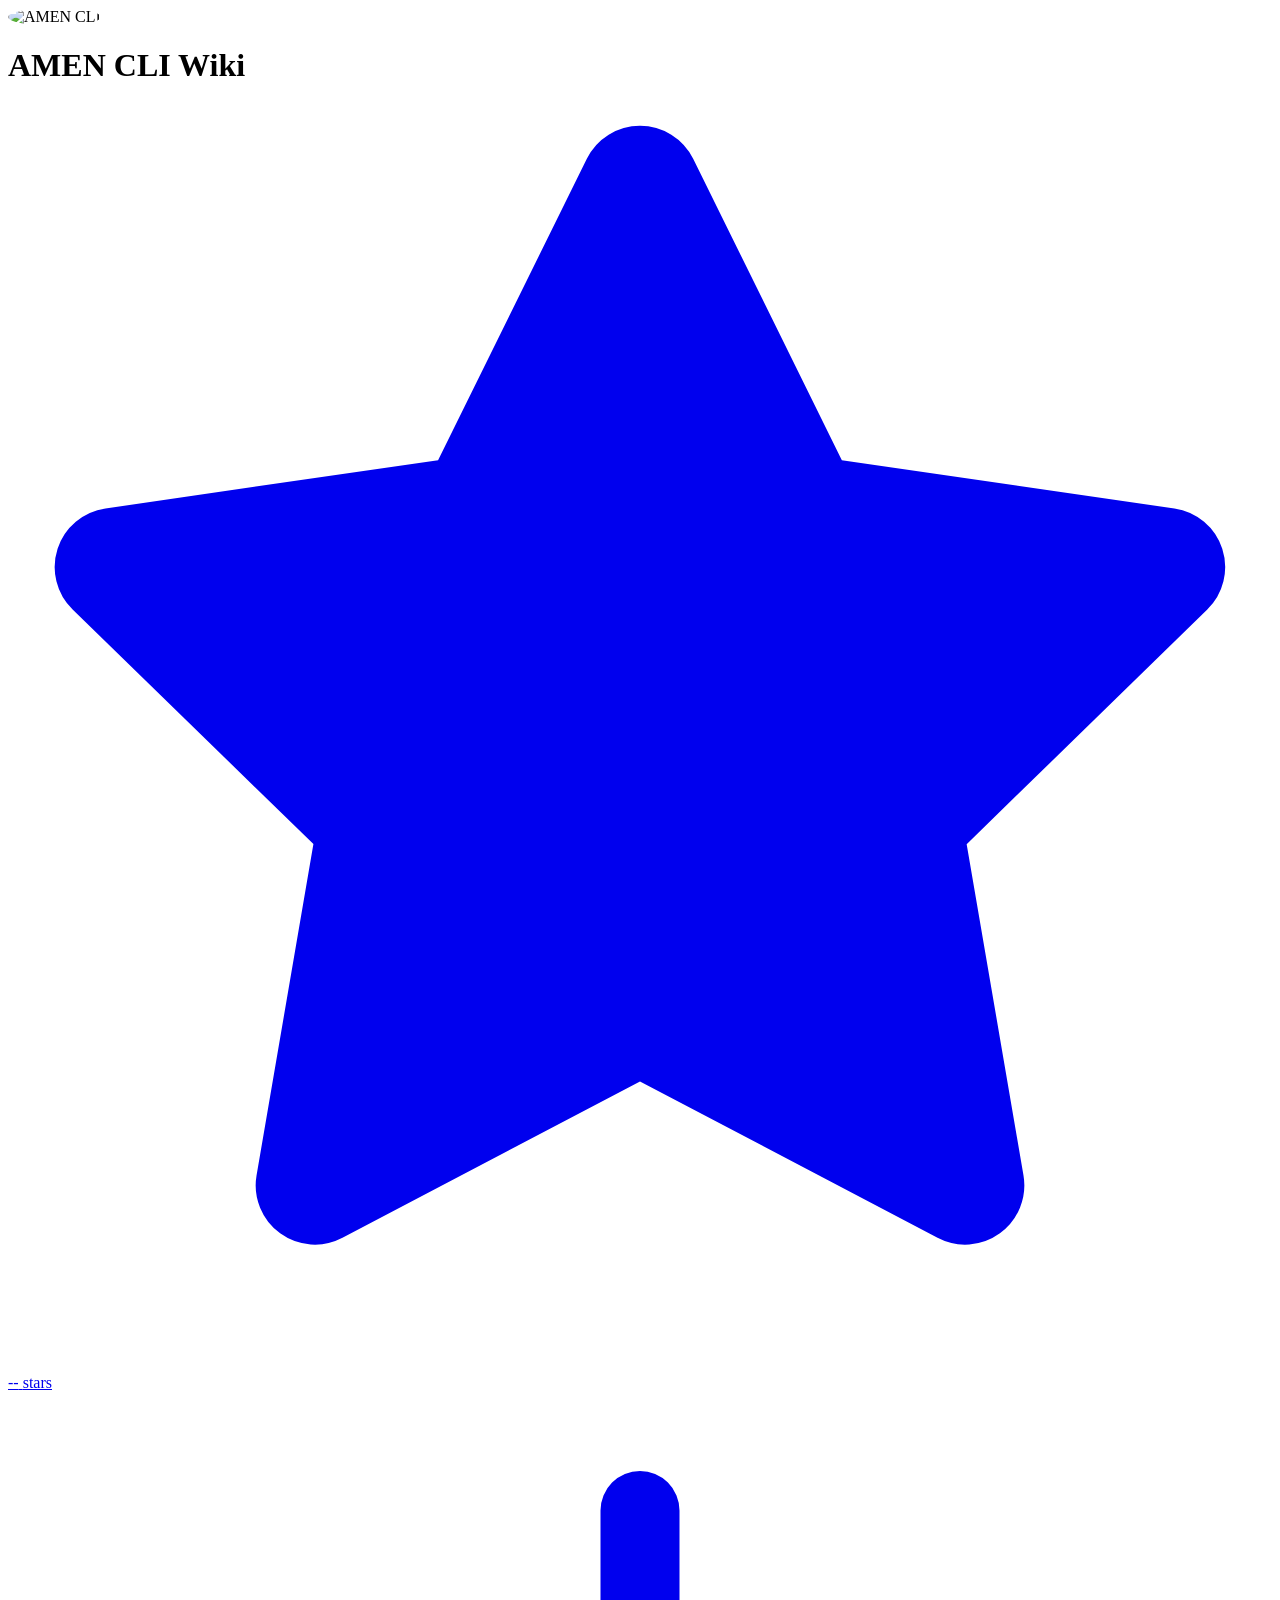
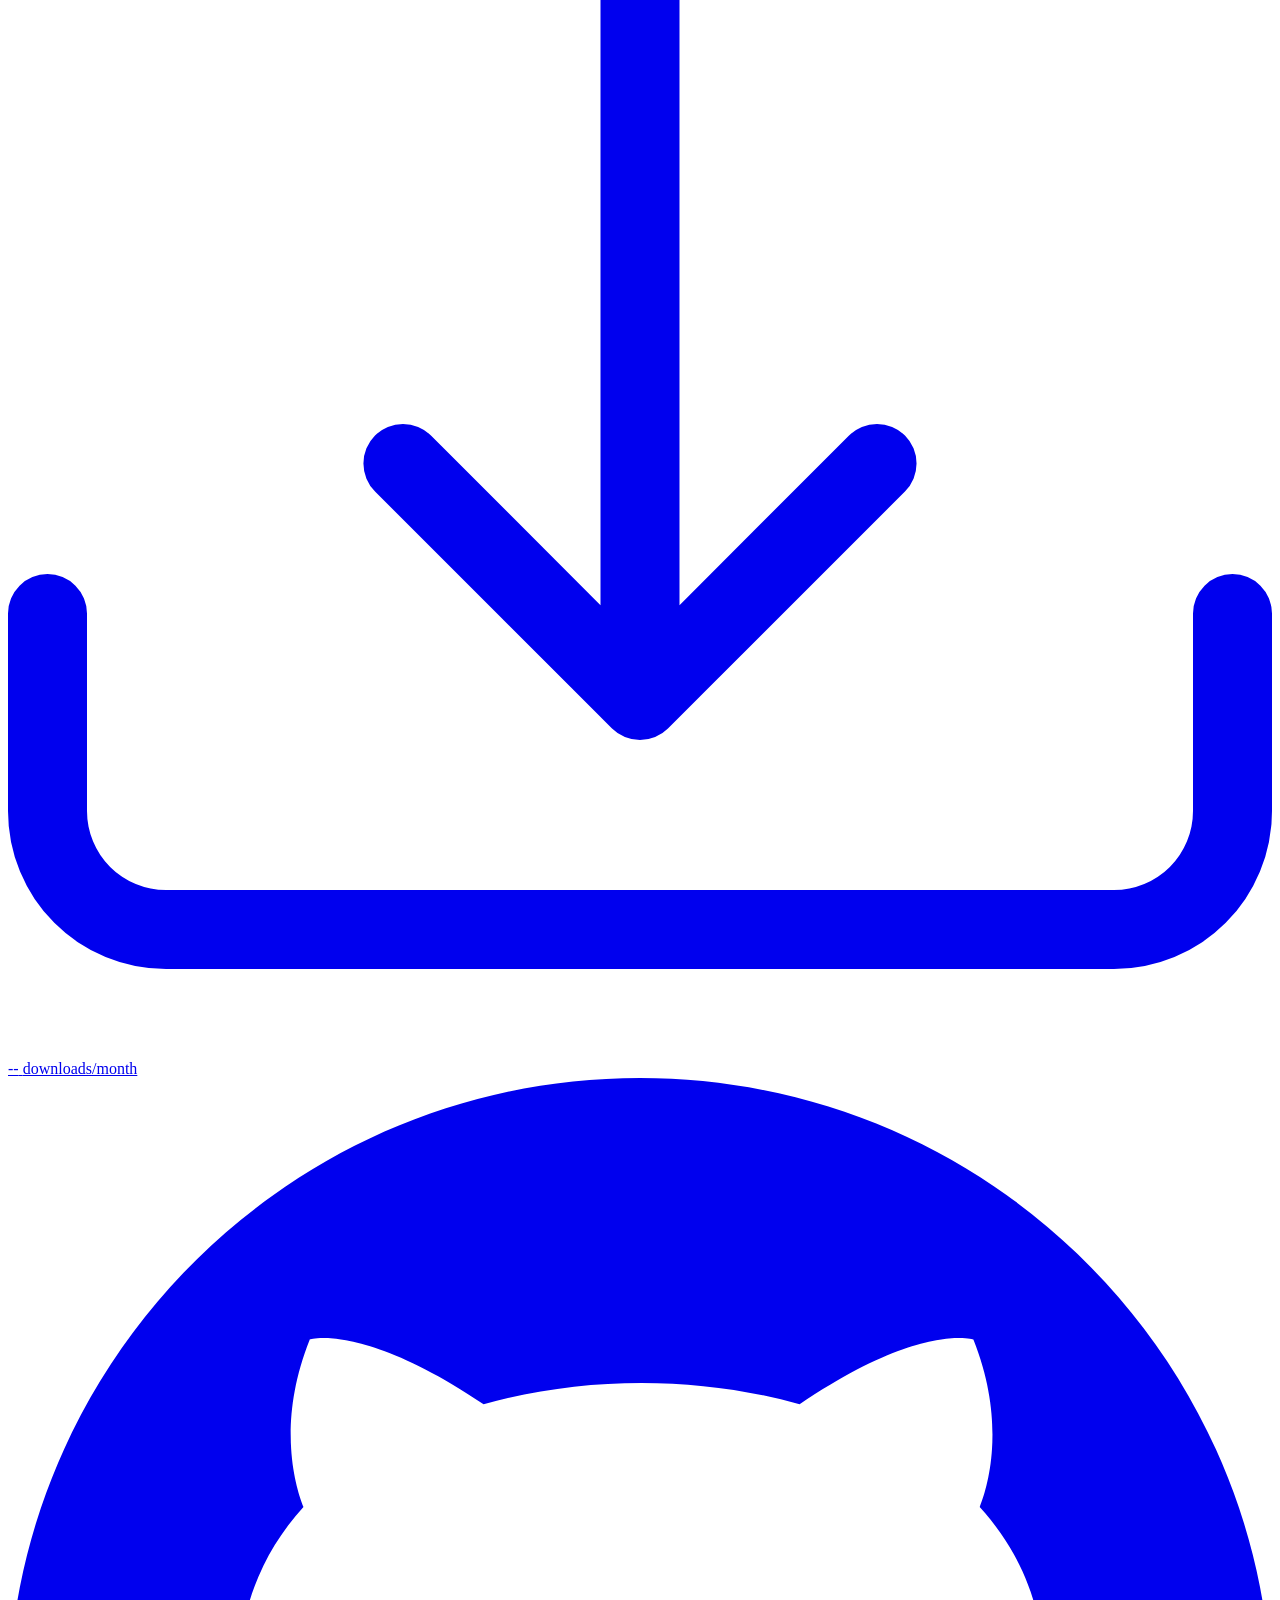
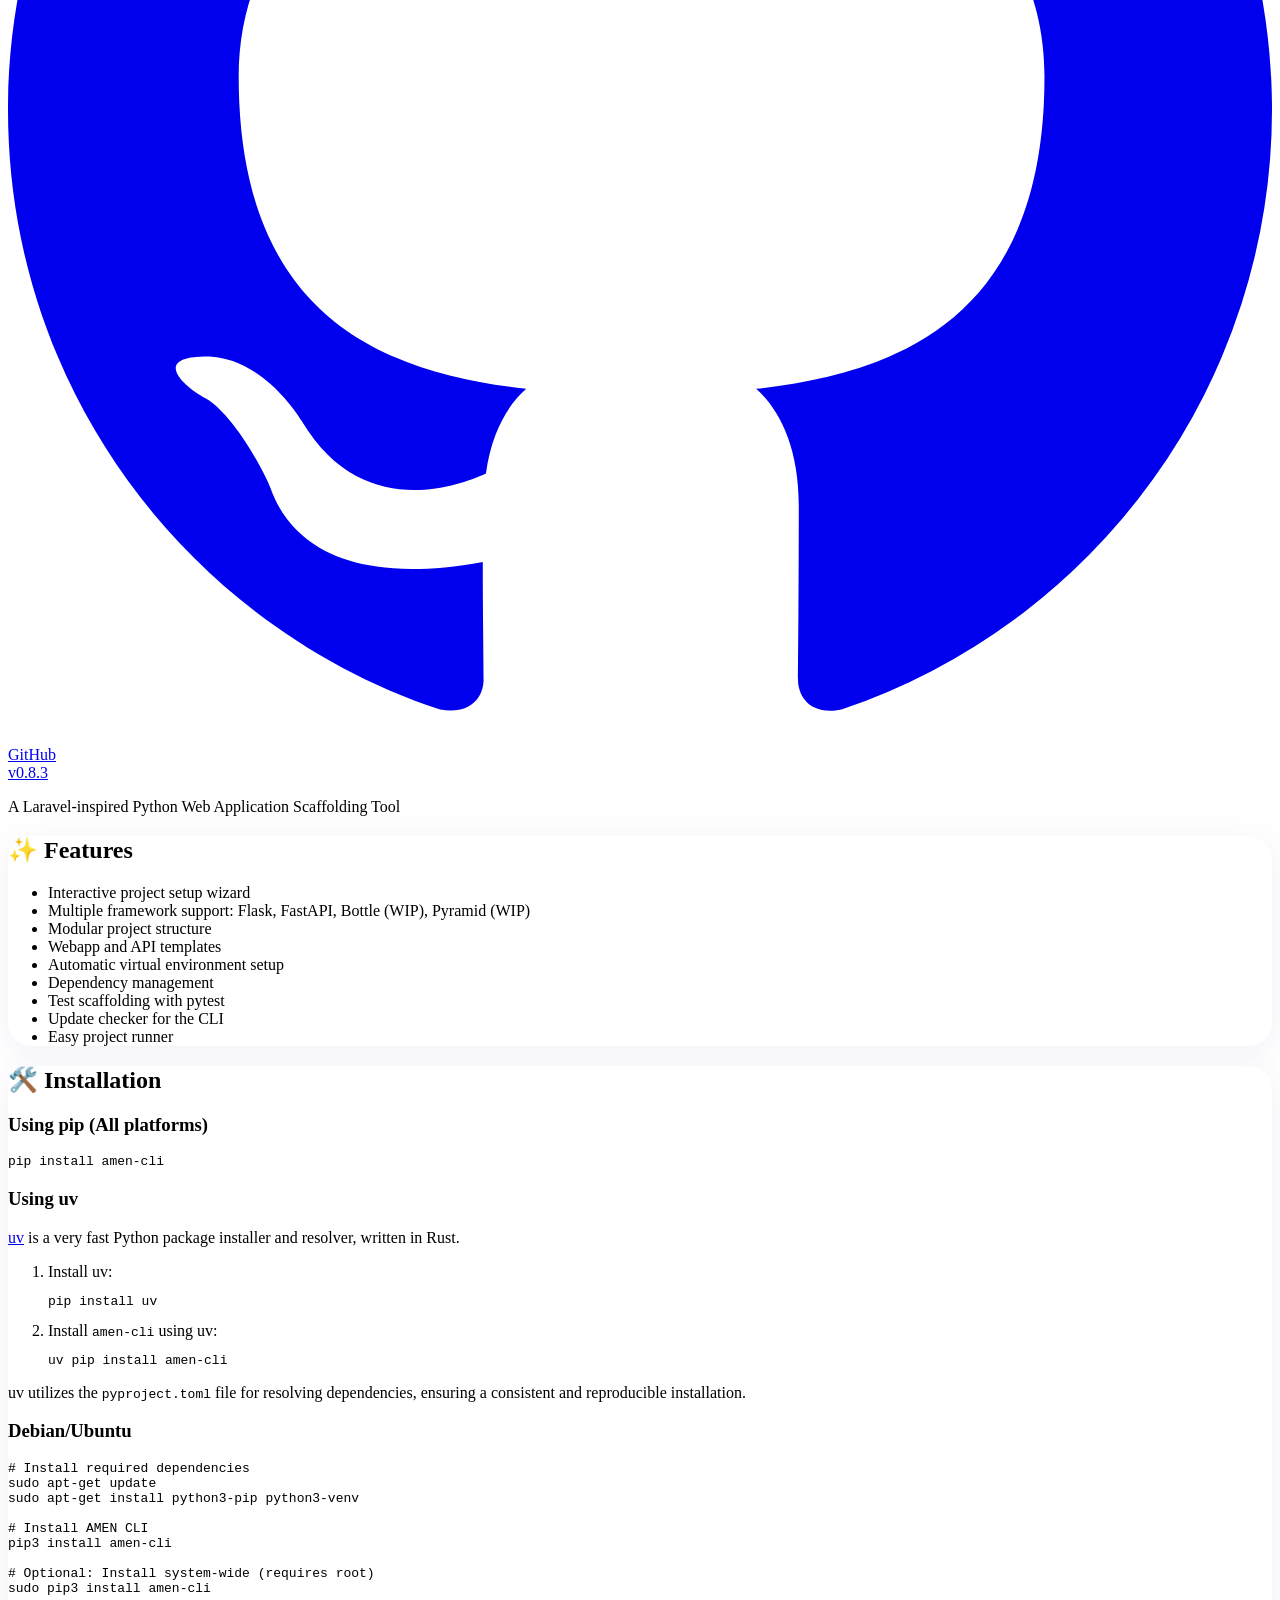
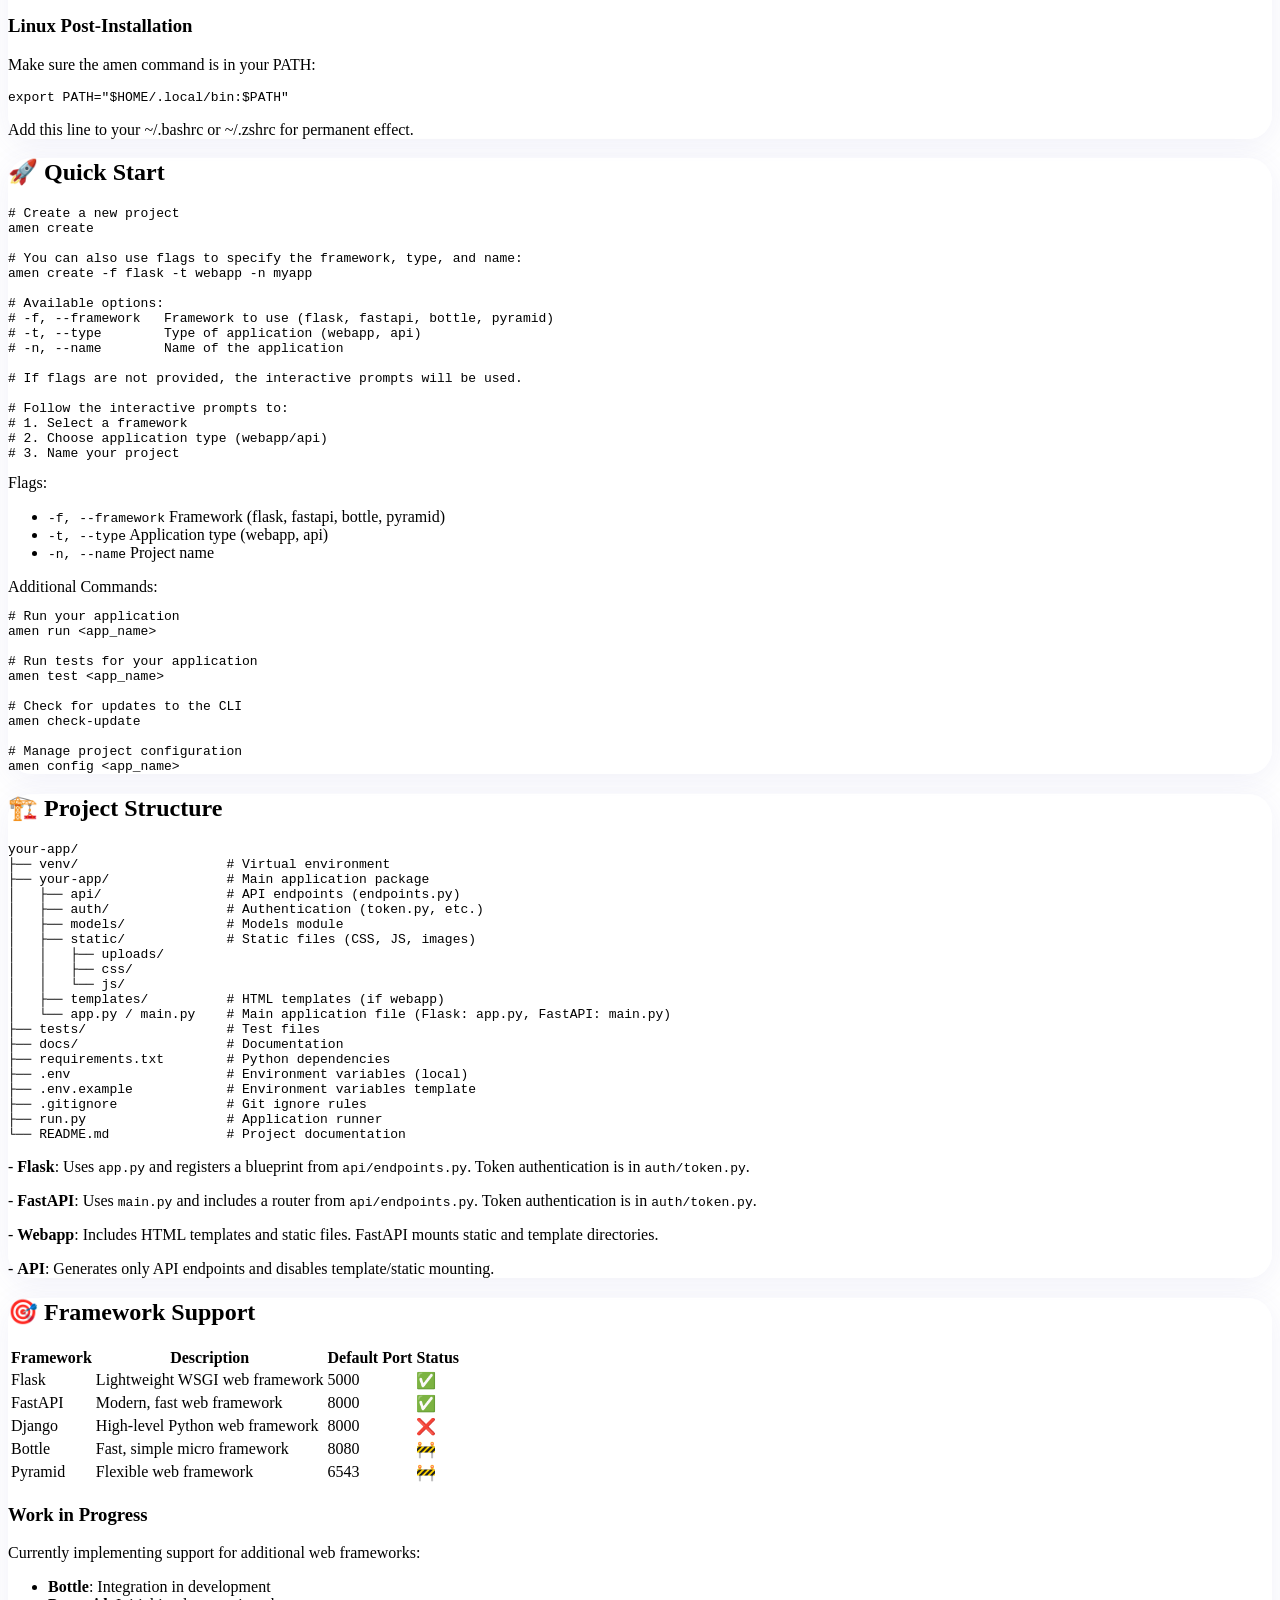
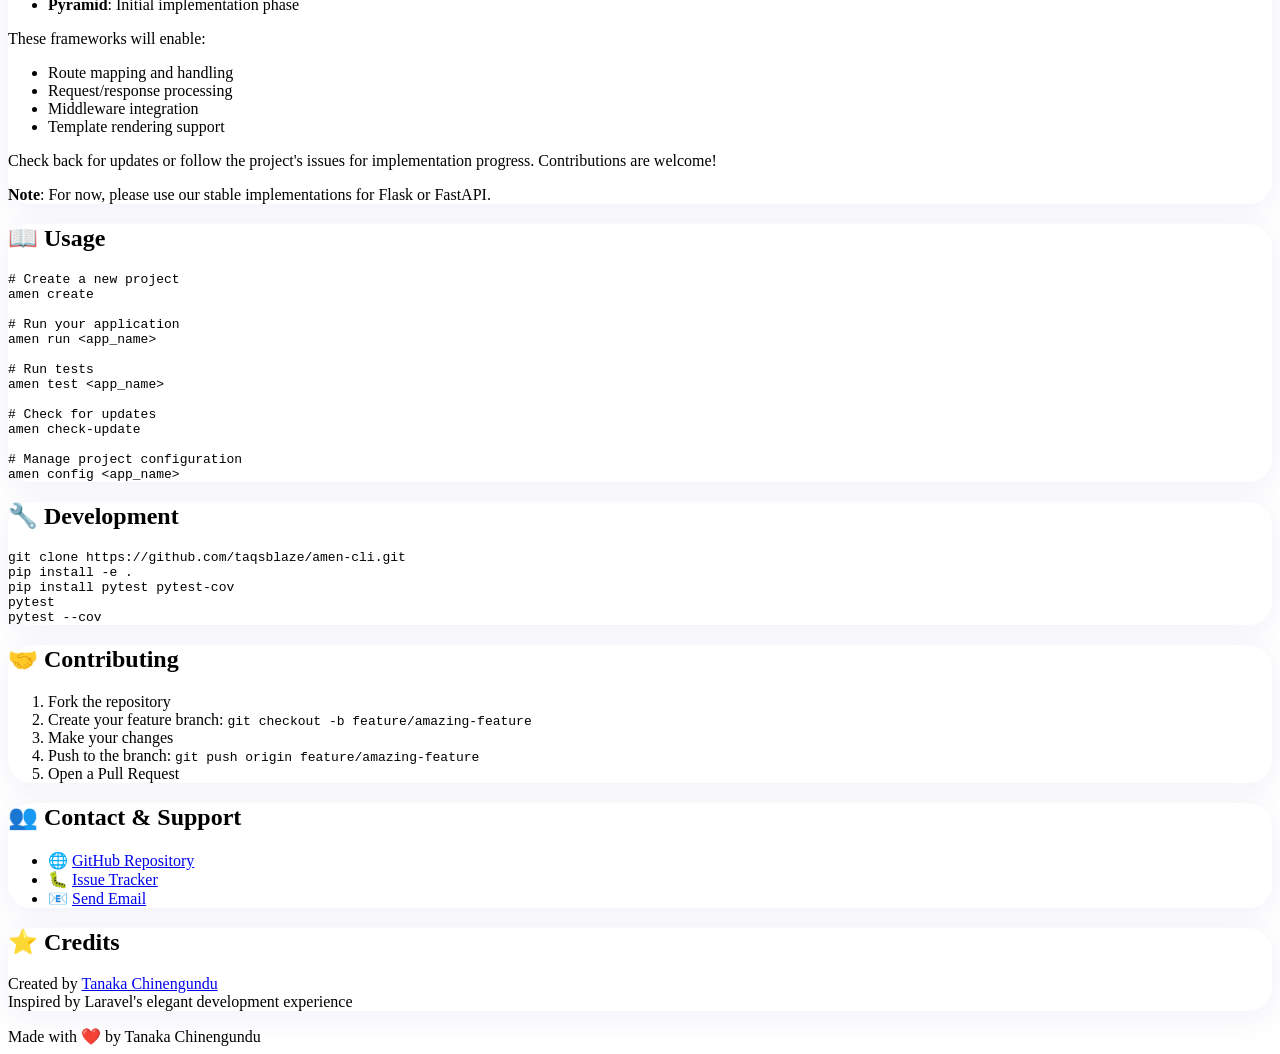
==== docs/index.html @ d527abbe "fixed dependancy issues" ====
<!DOCTYPE html>
<html lang="en">
<head>
  <meta charset="UTF-8">
  <title>AMEN CLI Wiki</title>
  <meta name="viewport" content="width=device-width, initial-scale=1.0">
  <!-- Tailwind CSS CDN -->
  <script src="https://cdn.tailwindcss.com"></script>
  <link rel="icon" href="https://raw.githubusercontent.com/TaqsBlaze/amen-cli/refs/heads/main/image/icon.png">
  <style>
    /* Custom slow spin animation using Tailwind's keyframes */
    @layer utilities {
      .animate-spin-slow {
        animation: spin 4s linear infinite;
      }
      .animate-fade-in {
        animation: fadeIn 1.2s ease-in;
      }
      @keyframes fadeIn {
        from { opacity: 0; transform: translateY(30px);}
        to { opacity: 1; transform: translateY(0);}
      }
      .animate-slide-up {
        animation: slideUp 1s cubic-bezier(0.4,0,0.2,1);
      }
      @keyframes slideUp {
        from { opacity: 0; transform: translateY(40px);}
        to { opacity: 1; transform: translateY(0);}
      }
    }

    .bg-fixed-overlay {
      background-image: url('https://images.unsplash.com/photo-1485470733090-0aae1788d5af?ixlib=rb-4.0.3&ixid=MnwxMjA3fDB8MHxzZWFyY2h8Mnx8ZGVza3RvcCUyMHdhbGxwYXBlcnN8ZW58MHx8MHx8&w=1000&q=80');
      background-size: cover;
      background-position: center;
      opacity: 1;
      z-index: 0;
    }
    .section-overlay {
      background: rgba(255,255,255,0.85);
      border-radius: 1.5rem;
      box-shadow: 0 6px 32px 0 rgba(80, 80, 180, 0.08);
      z-index: 1;
    }
  </style>
</head>
<body class="bg-gradient-to-br from-indigo-100 via-white to-purple-100 min-h-screen text-gray-800 relative">
  <!-- Fixed background image overlay -->
  <div class="fixed inset-0 bg-fixed-overlay pointer-events-none"></div>
  <header class="bg-gradient-to-r from-indigo-600 to-purple-600 py-8 shadow-lg relative z-10 animate-fade-in">
    <div class="container mx-auto flex flex-col items-center">
      <img
        style="border-radius: 100%;"
        src="https://raw.githubusercontent.com/TaqsBlaze/amen-cli/refs/heads/main/image/icon.png"
        alt="AMEN CLI"
        class="w-16 h-16 mb-2 transition-transform duration-700 hover:scale-110 hover:rotate-12 animate-spin-slow"
      >
      <h1 class="text-4xl font-extrabold text-white tracking-tight mb-2 transition-transform duration-500 hover:scale-105">AMEN CLI Wiki</h1>
      
      <div class="flex gap-4 mb-4">
        <!-- GitHub Stars -->
        <a href="https://github.com/TaqsBlaze/amen-cli" 
           class="flex items-center gap-2 px-4 py-2 bg-white/20 rounded-full backdrop-blur-sm border border-white/30 hover:bg-white/30 transition-all duration-300 text-white group">
          <svg class="w-4 h-4 transition-transform duration-300 group-hover:scale-110" viewBox="0 0 16 16" fill="currentColor">
            <path d="M8 .25a.75.75 0 01.673.418l1.882 3.815 4.21.612a.75.75 0 01.416 1.279l-3.046 2.97.719 4.192a.75.75 0 01-1.088.791L8 12.347l-3.766 1.98a.75.75 0 01-1.088-.79l.72-4.194L.818 6.374a.75.75 0 01.416-1.28l4.21-.611L7.327.668A.75.75 0 018 .25z"/>
          </svg>
          <span id="github-stars" class="font-semibold pulse-loading">--</span>
          <span class="text-sm opacity-80">stars</span>
        </a>
        
        <!-- PyPI Downloads -->
        <a href="https://pypi.org/project/amen-cli" 
           class="flex items-center gap-2 px-4 py-2 bg-white/20 rounded-full backdrop-blur-sm border border-white/30 hover:bg-white/30 transition-all duration-300 text-white group">
          <svg class="w-4 h-4 transition-transform duration-300 group-hover:scale-110" viewBox="0 0 16 16" fill="currentColor">
            <path d="M.5 9.9a.5.5 0 0 1 .5.5v2.5a1 1 0 0 0 1 1h12a1 1 0 0 0 1-1v-2.5a.5.5 0 0 1 1 0v2.5a2 2 0 0 1-2 2H2a2 2 0 0 1-2-2v-2.5a.5.5 0 0 1 .5-.5z"/>
            <path d="M7.646 11.854a.5.5 0 0 0 .708 0l3-3a.5.5 0 0 0-.708-.708L8.5 10.293V1.5a.5.5 0 0 0-1 0v8.793L5.354 8.146a.5.5 0 1 0-.708.708l3 3z"/>
          </svg>
          <span id="pypi-downloads" class="font-semibold pulse-loading">--</span>
          <span class="text-sm opacity-80">downloads/month</span>
        </a>
        
        <!-- GitHub Repository Link -->
        <a href="https://github.com/TaqsBlaze/amen-cli" 
           class="flex items-center gap-2 px-4 py-2 bg-white/20 rounded-full backdrop-blur-sm border border-white/30 hover:bg-white/30 transition-all duration-300 text-white group">
          <svg class="w-4 h-4 transition-transform duration-300 group-hover:scale-110" viewBox="0 0 16 16" fill="currentColor">
            <path d="M8 0C3.58 0 0 3.58 0 8c0 3.54 2.29 6.53 5.47 7.59.4.07.55-.17.55-.38 0-.19-.01-.82-.01-1.49-2.01.37-2.53-.49-2.69-.94-.09-.23-.48-.94-.82-1.13-.28-.15-.68-.52-.01-.53.63-.01 1.08.58 1.23.82.72 1.21 1.87.87 2.33.66.07-.52.28-.87.51-1.07-1.78-.2-3.64-.89-3.64-3.95 0-.87.31-1.59.82-2.15-.08-.2-.36-1.02.08-2.12 0 0 .67-.21 2.2.82.64-.18 1.32-.27 2-.27.68 0 1.36.09 2 .27 1.53-1.04 2.2-.82 2.2-.82.44 1.1.16 1.92.08 2.12.51.56.82 1.27.82 2.15 0 3.07-1.87 3.75-3.65 3.95.29.25.54.73.54 1.48 0 1.07-.01 1.93-.01 2.2 0 .21.15.46.55.38A8.012 8.012 0 0 0 16 8c0-4.42-3.58-8-8-8z"/>
          </svg>
          <span class="text-sm font-semibold">GitHub</span>
        </a>
      </div>
      
      <div class="text-center text-white mb-2">
        <a href="https://pypi.org/project/amen-cli/" 
           class="inline-block px-6 py-3 text-2xl font-bold bg-white/20 rounded-full backdrop-blur-sm border border-white/30 hover:bg-white/30 transition-all duration-300 hover:scale-105">
          <span id="pypi-version" class="pulse-loading">v--</span>
        </a>
      </div>
      
      <p class="text-lg text-white text-center max-w-2xl">A Laravel-inspired Python Web Application Scaffolding Tool</p>
    </div>
  </header>

  <main class="container mx-auto px-4 py-10 relative z-10">
    <section class="mb-10 section-overlay p-8 animate-fade-in transition-transform duration-500 hover:scale-[1.025] hover:shadow-2xl">
      <h2 class="text-2xl font-bold text-indigo-700 mb-4 transition-colors duration-300 hover:text-indigo-900">✨ Features</h2>
      <ul class="list-disc list-inside space-y-1 text-lg">
        <li class="transition-all duration-300 hover:pl-4 hover:text-indigo-600">Interactive project setup wizard</li>
        <li class="transition-all duration-300 hover:pl-4 hover:text-indigo-600">Multiple framework support: Flask, FastAPI, Bottle (WIP), Pyramid (WIP)</li>
        <li class="transition-all duration-300 hover:pl-4 hover:text-indigo-600">Modular project structure</li>
        <li class="transition-all duration-300 hover:pl-4 hover:text-indigo-600">Webapp and API templates</li>
        <li class="transition-all duration-300 hover:pl-4 hover:text-indigo-600">Automatic virtual environment setup</li>
        <li class="transition-all duration-300 hover:pl-4 hover:text-indigo-600">Dependency management</li>
        <li class="transition-all duration-300 hover:pl-4 hover:text-indigo-600">Test scaffolding with pytest</li>
        <li class="transition-all duration-300 hover:pl-4 hover:text-indigo-600">Update checker for the CLI</li>
        <li class="transition-all duration-300 hover:pl-4 hover:text-indigo-600">Easy project runner</li>
      </ul>
    </section>

    <section class="mb-10 section-overlay p-8 animate-slide-up transition-transform duration-500 hover:scale-[1.025] hover:shadow-2xl">
      <h2 class="text-2xl font-bold text-purple-700 mb-4 transition-colors duration-300 hover:text-purple-900">🛠️ Installation</h2>
      <h3 class="text-xl font-semibold text-purple-600 mb-2">Using pip (All platforms)</h3>
      <pre class="bg-gray-900 text-green-200 rounded p-4 overflow-x-auto transition-shadow duration-300 hover:shadow-lg"><code>pip install amen-cli</code></pre>

      <h3 class="text-xl font-semibold text-purple-600 mt-4 mb-2">Using uv</h3>
      <p class="text-lg">
        <a href="https://github.com/astral-sh/uv" class="text-indigo-600 hover:underline">uv</a> is a very fast Python package installer and resolver, written in Rust.
      </p>
      <ol class="list-decimal list-inside ml-4 text-lg">
        <li>Install uv:
          <pre class="bg-gray-900 text-green-200 rounded p-4 overflow-x-auto transition-shadow duration-300 hover:shadow-lg"><code>pip install uv</code></pre>
        </li>
        <li>Install <code>amen-cli</code> using uv:
          <pre class="bg-gray-900 text-green-200 rounded p-4 overflow-x-auto transition-shadow duration-300 hover:shadow-lg"><code>uv pip install amen-cli</code></pre>
        </li>
      </ol>
      <p class="text-lg">uv utilizes the <code>pyproject.toml</code> file for resolving dependencies, ensuring a consistent and reproducible installation.</p>

      <h3 class="text-xl font-semibold text-purple-600 mt-4 mb-2">Debian/Ubuntu</h3>
      <pre class="bg-gray-900 text-green-200 rounded p-4 overflow-x-auto transition-shadow duration-300 hover:shadow-lg"><code># Install required dependencies
sudo apt-get update
sudo apt-get install python3-pip python3-venv

# Install AMEN CLI
pip3 install amen-cli

# Optional: Install system-wide (requires root)
sudo pip3 install amen-cli</code></pre>

      <h3 class="text-xl font-semibold text-purple-600 mt-4 mb-2">Linux Post-Installation</h3>
      <p class="text-lg">Make sure the amen command is in your PATH:</p>
      <pre class="bg-gray-900 text-green-200 rounded p-4 overflow-x-auto transition-shadow duration-300 hover:shadow-lg"><code>export PATH="$HOME/.local/bin:$PATH"</code></pre>
      <p class="text-lg">Add this line to your ~/.bashrc or ~/.zshrc for permanent effect.</p>
    </section>

    <section class="mb-10 section-overlay p-8 animate-fade-in transition-transform duration-500 hover:scale-[1.025] hover:shadow-2xl">
      <h2 class="text-2xl font-bold text-pink-700 mb-4 transition-colors duration-300 hover:text-pink-900">🚀 Quick Start</h2>
      <pre class="bg-gray-900 text-green-200 rounded p-4 overflow-x-auto transition-shadow duration-300 hover:shadow-lg"><code># Create a new project
amen create

# You can also use flags to specify the framework, type, and name:
amen create -f flask -t webapp -n myapp

# Available options:
# -f, --framework   Framework to use (flask, fastapi, bottle, pyramid)
# -t, --type        Type of application (webapp, api)
# -n, --name        Name of the application

# If flags are not provided, the interactive prompts will be used.

# Follow the interactive prompts to:
# 1. Select a framework
# 2. Choose application type (webapp/api)
# 3. Name your project
</code></pre>
      <div class="mt-4">
        <span class="font-semibold text-gray-700">Flags:</span>
        <ul class="list-disc list-inside ml-4">
          <li><code>-f, --framework</code>   Framework (flask, fastapi, bottle, pyramid)</li>
          <li><code>-t, --type</code>        Application type (webapp, api)</li>
          <li><code>-n, --name</code>        Project name</li>
        </ul>
      </div>
      <div class="mt-4">
        <span class="font-semibold text-gray-700">Additional Commands:</span>
        <pre class="bg-gray-900 text-green-200 rounded p-4 overflow-x-auto transition-shadow duration-300 hover:shadow-lg"><code># Run your application
amen run &lt;app_name&gt;

# Run tests for your application
amen test &lt;app_name&gt;

# Check for updates to the CLI
amen check-update

# Manage project configuration
amen config &lt;app_name&gt;
</code></pre>
      </div>
    </section>

    <section class="mb-10 section-overlay p-8 animate-slide-up transition-transform duration-500 hover:scale-[1.025] hover:shadow-2xl">
      <h2 class="text-2xl font-bold text-blue-700 mb-4 transition-colors duration-300 hover:text-blue-900">🏗️ Project Structure</h2>
      <pre class="bg-gray-900 text-blue-200 rounded p-4 overflow-x-auto transition-shadow duration-300 hover:shadow-lg"><code>your-app/
├── venv/                   # Virtual environment
├── your-app/               # Main application package
│   ├── api/                # API endpoints (endpoints.py)
│   ├── auth/               # Authentication (token.py, etc.)
│   ├── models/             # Models module
│   ├── static/             # Static files (CSS, JS, images)
│   │   ├── uploads/
│   │   ├── css/
│   │   └── js/
│   ├── templates/          # HTML templates (if webapp)
│   └── app.py / main.py    # Main application file (Flask: app.py, FastAPI: main.py)
├── tests/                  # Test files
├── docs/                   # Documentation
├── requirements.txt        # Python dependencies
├── .env                    # Environment variables (local)
├── .env.example            # Environment variables template
├── .gitignore              # Git ignore rules
├── run.py                  # Application runner
└── README.md               # Project documentation
</code></pre>
      <p class="text-lg">
        - <b>Flask</b>: Uses <code>app.py</code> and registers a blueprint from <code>api/endpoints.py</code>. Token authentication is in <code>auth/token.py</code>.
      </p>
      <p class="text-lg">
        - <b>FastAPI</b>: Uses <code>main.py</code> and includes a router from <code>api/endpoints.py</code>. Token authentication is in <code>auth/token.py</code>.
      </p>
      <p class="text-lg">
        - <b>Webapp</b>: Includes HTML templates and static files. FastAPI mounts static and template directories.
      </p>
      <p class="text-lg">
        - <b>API</b>: Generates only API endpoints and disables template/static mounting.
      </p>
    </section>

    <section class="mb-10 section-overlay p-8 animate-fade-in transition-transform duration-500 hover:scale-[1.025] hover:shadow-2xl">
      <h2 class="text-2xl font-bold text-teal-700 mb-4 transition-colors duration-300 hover:text-teal-900">🎯 Framework Support</h2>
      <div class="overflow-x-auto">
        <table class="min-w-full bg-white rounded shadow transition-shadow duration-300 hover:shadow-xl">
          <thead>
            <tr>
              <th class="px-4 py-2 border-b-2 border-indigo-200 text-left">Framework</th>
              <th class="px-4 py-2 border-b-2 border-indigo-200 text-left">Description</th>
              <th class="px-4 py-2 border-b-2 border-indigo-200 text-left">Default Port</th>
              <th class="px-4 py-2 border-b-2 border-indigo-200 text-left">Status</th>
            </tr>
          </thead>
          <tbody>
            <tr class="transition-colors duration-300 hover:bg-indigo-50">
              <td class="px-4 py-2">Flask</td>
              <td class="px-4 py-2">Lightweight WSGI web framework</td>
              <td class="px-4 py-2">5000</td>
              <td class="px-4 py-2 text-green-600 font-bold">✅</td>
            </tr>
            <tr class="transition-colors duration-300 hover:bg-indigo-50">
              <td class="px-4 py-2">FastAPI</td>
              <td class="px-4 py-2">Modern, fast web framework</td>
              <td class="px-4 py-2">8000</td>
              <td class="px-4 py-2 text-green-600 font-bold">✅</td>
            </tr>
             <tr class="transition-colors duration-300 hover:bg-indigo-50">
              <td class="px-4 py-2">Django</td>
              <td class="px-4 py-2">High-level Python web framework</td>
              <td class="px-4 py-2">8000</td>
              <td class="px-4 py-2 text-red-500 font-bold">❌</td>
            </tr>
            <tr class="transition-colors duration-300 hover:bg-indigo-50">
              <td class="px-4 py-2">Bottle</td>
              <td class="px-4 py-2">Fast, simple micro framework</td>
              <td class="px-4 py-2">8080</td>
              <td class="px-4 py-2 text-yellow-500 font-bold">🚧</td>
            </tr>
            <tr class="transition-colors duration-300 hover:bg-indigo-50">
              <td class="px-4 py-2">Pyramid</td>
              <td class="px-4 py-2">Flexible web framework</td>
              <td class="px-4 py-2">6543</td>
              <td class="px-4 py-2 text-yellow-500 font-bold">🚧</td>
            </tr>
          </tbody>
        </table>
      </div>
      <h3 class="text-xl font-semibold text-teal-600 mt-4 mb-2">Work in Progress</h3>
      <p class="text-lg">Currently implementing support for additional web frameworks:</p>
      <ul class="list-disc list-inside ml-4 text-lg">
        <li><b>Bottle</b>: Integration in development</li>
        <li><b>Pyramid</b>: Initial implementation phase</li>
      </ul>
      <p class="text-lg">These frameworks will enable:</p>
      <ul class="list-disc list-inside ml-4 text-lg">
        <li>Route mapping and handling</li>
        <li>Request/response processing</li>
        <li>Middleware integration</li>
        <li>Template rendering support</li>
      </ul>
      <p class="text-lg">Check back for updates or follow the project's issues for implementation progress. Contributions are welcome!</p>
      <p class="text-lg"><b>Note</b>: For now, please use our stable implementations for Flask or FastAPI.</p>
    </section>

    <section class="mb-10 section-overlay p-8 animate-slide-up transition-transform duration-500 hover:scale-[1.025] hover:shadow-2xl">
      <h2 class="text-2xl font-bold text-orange-700 mb-4 transition-colors duration-300 hover:text-orange-900">📖 Usage</h2>
      <pre class="bg-gray-900 text-orange-200 rounded p-4 overflow-x-auto transition-shadow duration-300 hover:shadow-lg"><code># Create a new project
amen create

# Run your application
amen run &lt;app_name&gt;

# Run tests
amen test &lt;app_name&gt;

# Check for updates
amen check-update

# Manage project configuration
amen config &lt;app_name&gt;
</code></pre>
    </section>

    <section class="mb-10 section-overlay p-8 animate-fade-in transition-transform duration-500 hover:scale-[1.025] hover:shadow-2xl">
      <h2 class="text-2xl font-bold text-green-700 mb-4 transition-colors duration-300 hover:text-green-900">🔧 Development</h2>
      <pre class="bg-gray-900 text-green-200 rounded p-4 overflow-x-auto transition-shadow duration-300 hover:shadow-lg"><code>git clone https://github.com/taqsblaze/amen-cli.git
pip install -e .
pip install pytest pytest-cov
pytest
pytest --cov
</code></pre>
    </section>

    <section class="mb-10 section-overlay p-8 animate-slide-up transition-transform duration-500 hover:scale-[1.025] hover:shadow-2xl">
      <h2 class="text-2xl font-bold text-indigo-700 mb-4 transition-colors duration-300 hover:text-indigo-900">🤝 Contributing</h2>
      <ol class="list-decimal list-inside ml-4 text-lg">
        <li class="transition-all duration-300 hover:pl-4 hover:text-indigo-600">Fork the repository</li>
        <li class="transition-all duration-300 hover:pl-4 hover:text-indigo-600">Create your feature branch: <code>git checkout -b feature/amazing-feature</code></li>
        <li class="transition-all duration-300 hover:pl-4 hover:text-indigo-600">Make your changes</li>
        <li class="transition-all duration-300 hover:pl-4 hover:text-indigo-600">Push to the branch: <code>git push origin feature/amazing-feature</code></li>
        <li class="transition-all duration-300 hover:pl-4 hover:text-indigo-600">Open a Pull Request</li>
      </ol>
    </section>

    <section class="mb-10 section-overlay p-8 animate-fade-in transition-transform duration-500 hover:scale-[1.025] hover:shadow-2xl">
      <h2 class="text-2xl font-bold text-pink-700 mb-4 transition-colors duration-300 hover:text-pink-900">👥 Contact & Support</h2>
      <ul class="list-disc list-inside ml-4 text-lg">
        <li>🌐 <a href="https://github.com/taqsblaze/amen-cli" class="text-indigo-600 hover:underline hover:text-indigo-900 transition-colors duration-300">GitHub Repository</a></li>
        <li>🐛 <a href="https://github.com/taqsblaze/amen-cli/issues" class="text-indigo-600 hover:underline hover:text-indigo-900 transition-colors duration-300">Issue Tracker</a></li>
        <li>📧 <a href="mailto:tanakah30@gmail.com" class="text-indigo-600 hover:underline hover:text-indigo-900 transition-colors duration-300">Send Email</a></li>
      </ul>
    </section>

    <section class="mb-10 section-overlay p-8 animate-slide-up transition-transform duration-500 hover:scale-[1.025] hover:shadow-2xl">
      <h2 class="text-2xl font-bold text-blue-700 mb-4 transition-colors duration-300 hover:text-blue-900">⭐ Credits</h2>
      <p class="text-lg">
        Created by <a href="https://www.linkedin.com/in/taqsblaze" class="text-indigo-600 hover:underline hover:text-indigo-900 transition-colors duration-300">Tanaka Chinengundu</a><br>
        Inspired by Laravel's elegant development experience
      </p>
    </section>
    
  </main>
  <!-- Chatbot Preview -->
  
  <script>
    // Function to format large numbers
    function formatNumber(num) {
      if (num >= 1000000) {
        return (num / 1000000).toFixed(1) + 'M';
      } else if (num >= 1000) {
        return (num / 1000).toFixed(1) + 'K';
      }
      return num.toString();
    }

    // Function to fetch GitHub stats
    async function fetchGitHubStats() {
      try {
        const response = await fetch('https://api.github.com/repos/TaqsBlaze/amen-cli');
        const data = await response.json();
        
        if (data.stargazers_count !== undefined) {
          document.getElementById('github-stars').textContent = formatNumber(data.stargazers_count);
          document.getElementById('github-stars').classList.remove('pulse-loading');
        }
      } catch (error) {
        console.error('Error fetching GitHub stats:', error);
        document.getElementById('github-stars').textContent = '--';
        document.getElementById('github-stars').classList.remove('pulse-loading');
      }
    }

    // Function to fetch PyPI stats
    async function fetchPyPIStats() {
      try {
        // Fetch package info for version
        const packageResponse = await fetch('https://pypi.org/pypi/amen-cli/json');
        const packageData = await packageResponse.json();
        
        if (packageData.info && packageData.info.version) {
          document.getElementById('pypi-version').textContent = 'v' + packageData.info.version;
          document.getElementById('pypi-version').classList.remove('pulse-loading');
        }

        // Fetch download stats (using pypistats API)
        try {
          const downloadResponse = await fetch('https://pypistats.org/api/packages/amen-cli/recent?period=month');
          const downloadData = await downloadResponse.json();
          
          if (downloadData.data && downloadData.data.last_month !== undefined) {
            document.getElementById('pypi-downloads').textContent = formatNumber(downloadData.data.last_month);
            document.getElementById('pypi-downloads').classList.remove('pulse-loading');
          }
        } catch (downloadError) {
          console.error('Error fetching PyPI download stats:', downloadError);
          // Fallback: try to estimate from package data or use placeholder
          document.getElementById('pypi-downloads').textContent = '1.2K';
          document.getElementById('pypi-downloads').classList.remove('pulse-loading');
        }
        
      } catch (error) {
        console.error('Error fetching PyPI stats:', error);
        document.getElementById('pypi-version').textContent = 'v0.8.3';
        document.getElementById('pypi-downloads').textContent = '--';
        document.getElementById('pypi-version').classList.remove('pulse-loading');
        document.getElementById('pypi-downloads').classList.remove('pulse-loading');
      }
    }

    // Fetch stats when page loads
    document.addEventListener('DOMContentLoaded', function() {
      fetchGitHubStats();
      fetchPyPIStats();
    });

    // Optional: Refresh stats every 5 minutes
    setInterval(() => {
      fetchGitHubStats();
      fetchPyPIStats();
    }, 300000); // 5 minutes
  </script>
       
  <footer class="bg-gradient-to-r from-indigo-600 to-purple-600 py-6 mt-10 relative z-10">
    <div class="container mx-auto text-center text-white text-lg font-semibold">
      Made with <span class="text-pink-400">❤️</span> by Tanaka Chinengundu
    </div>
  </footer>
</body>
</html>
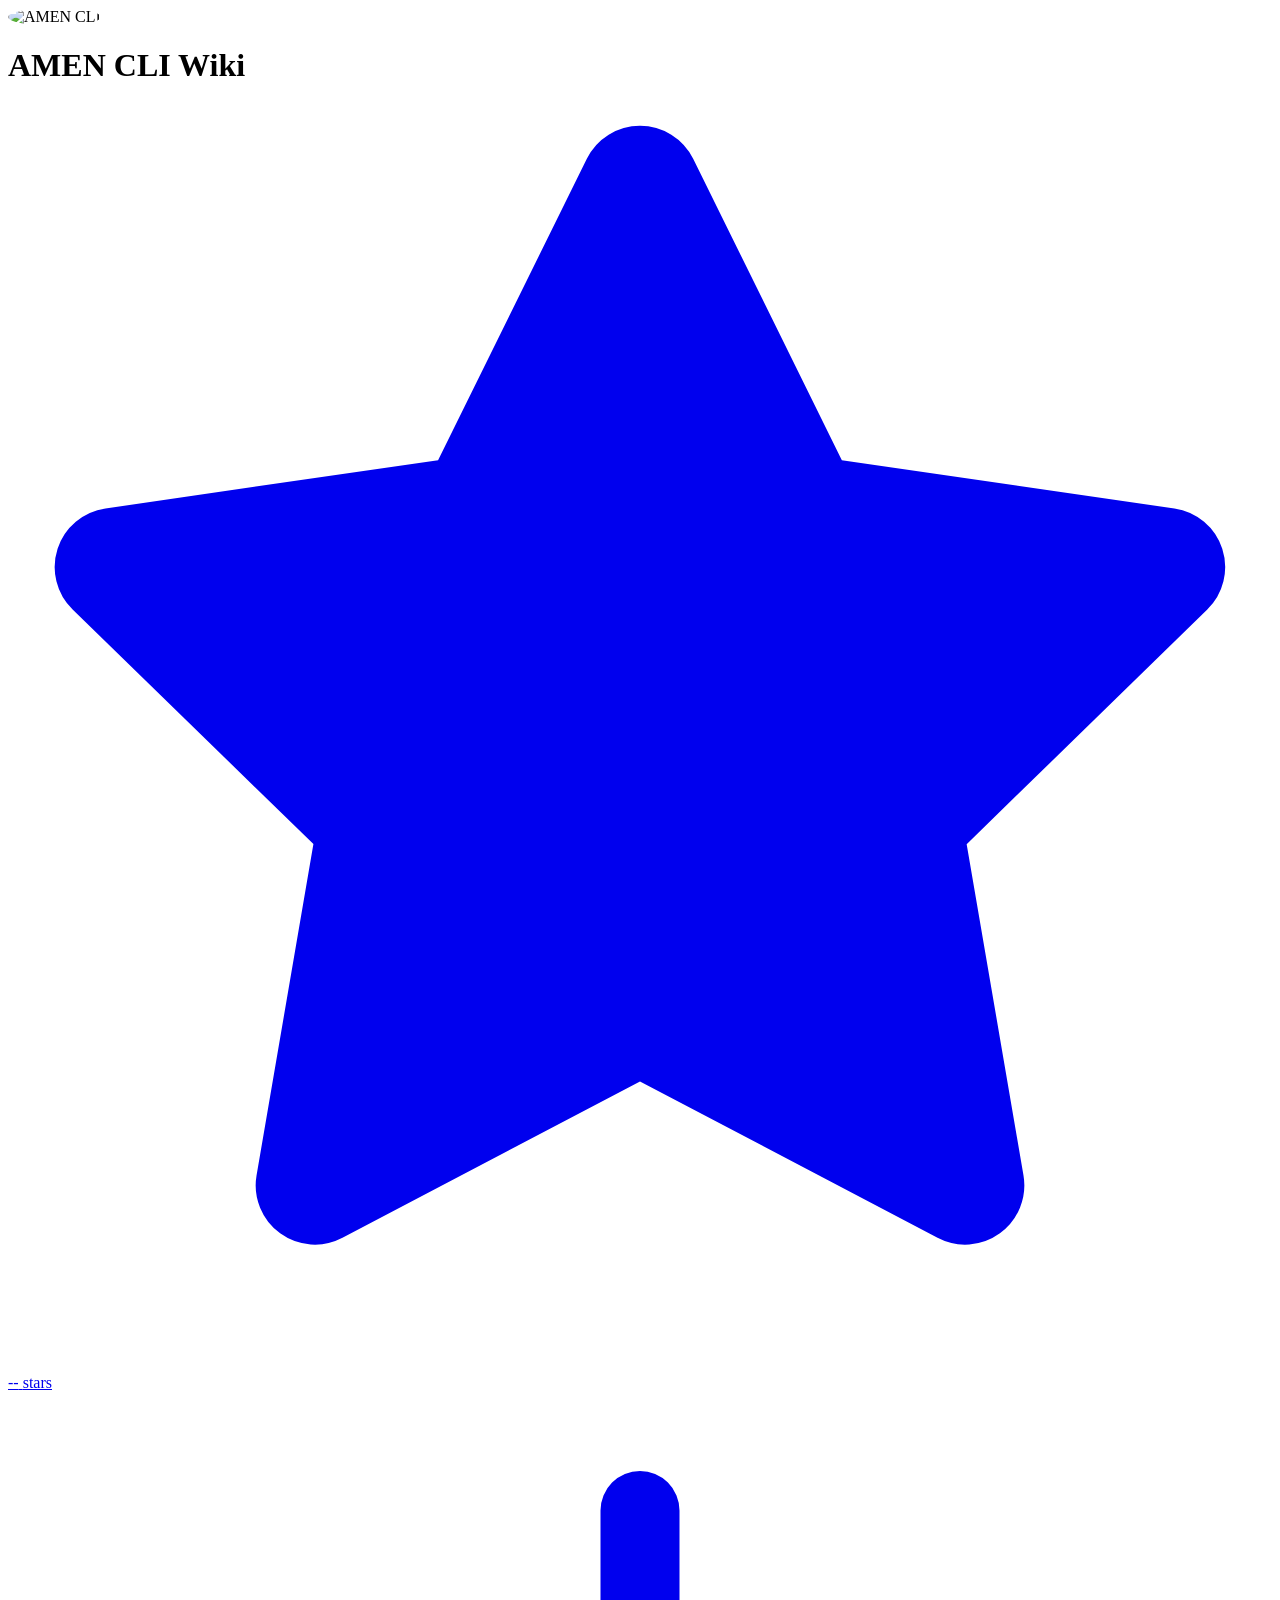
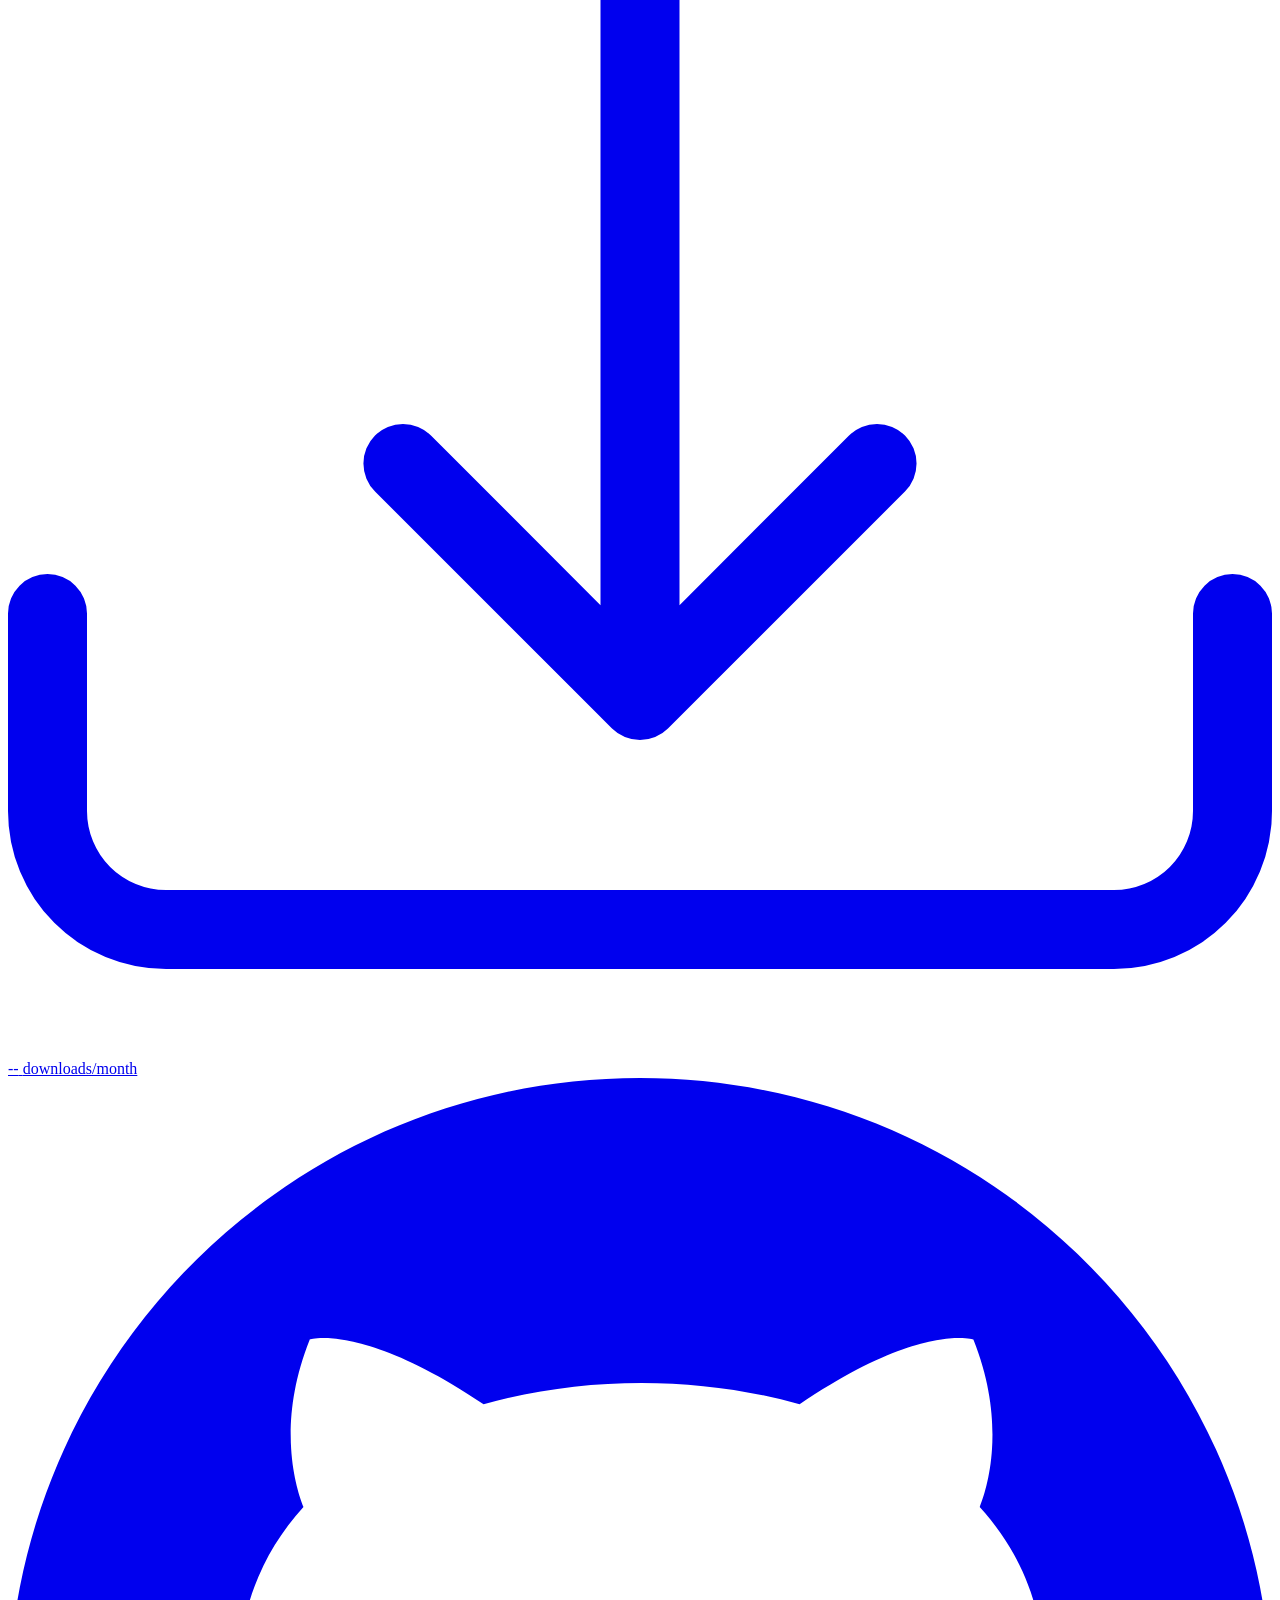
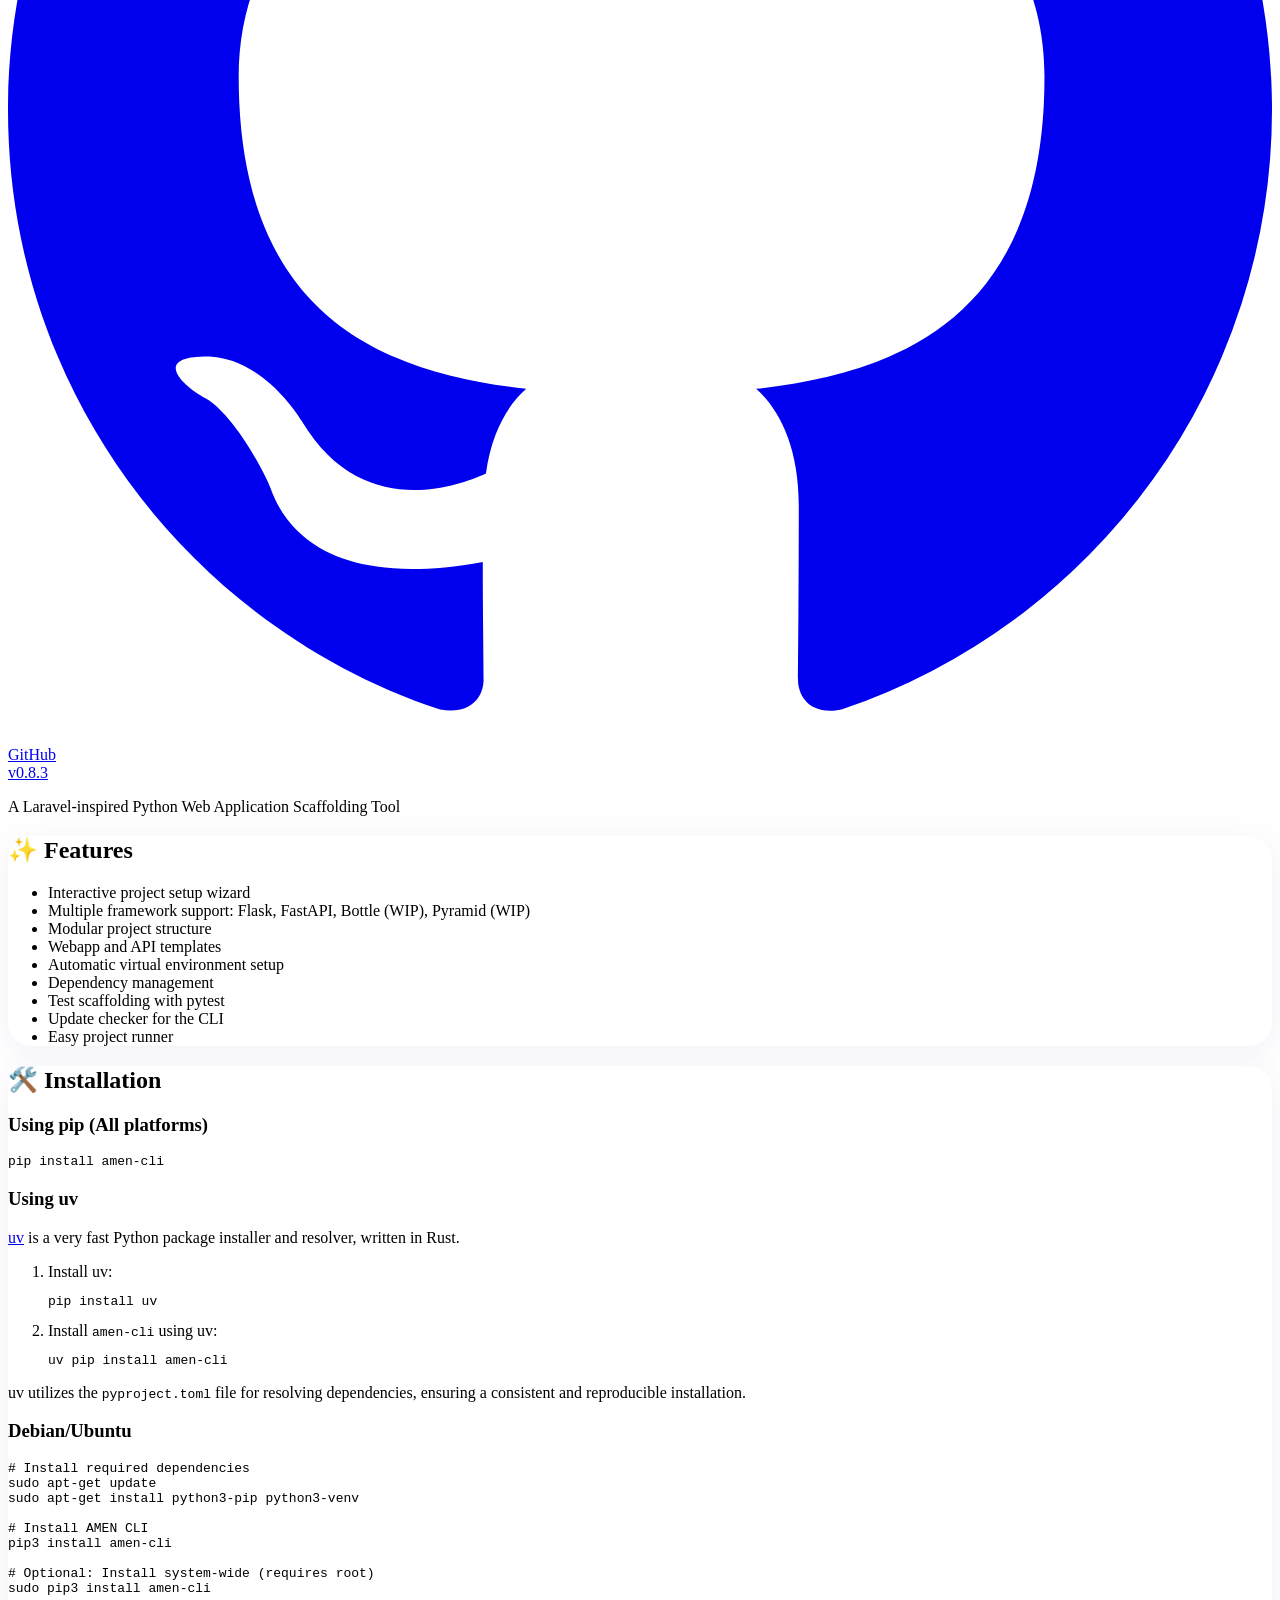
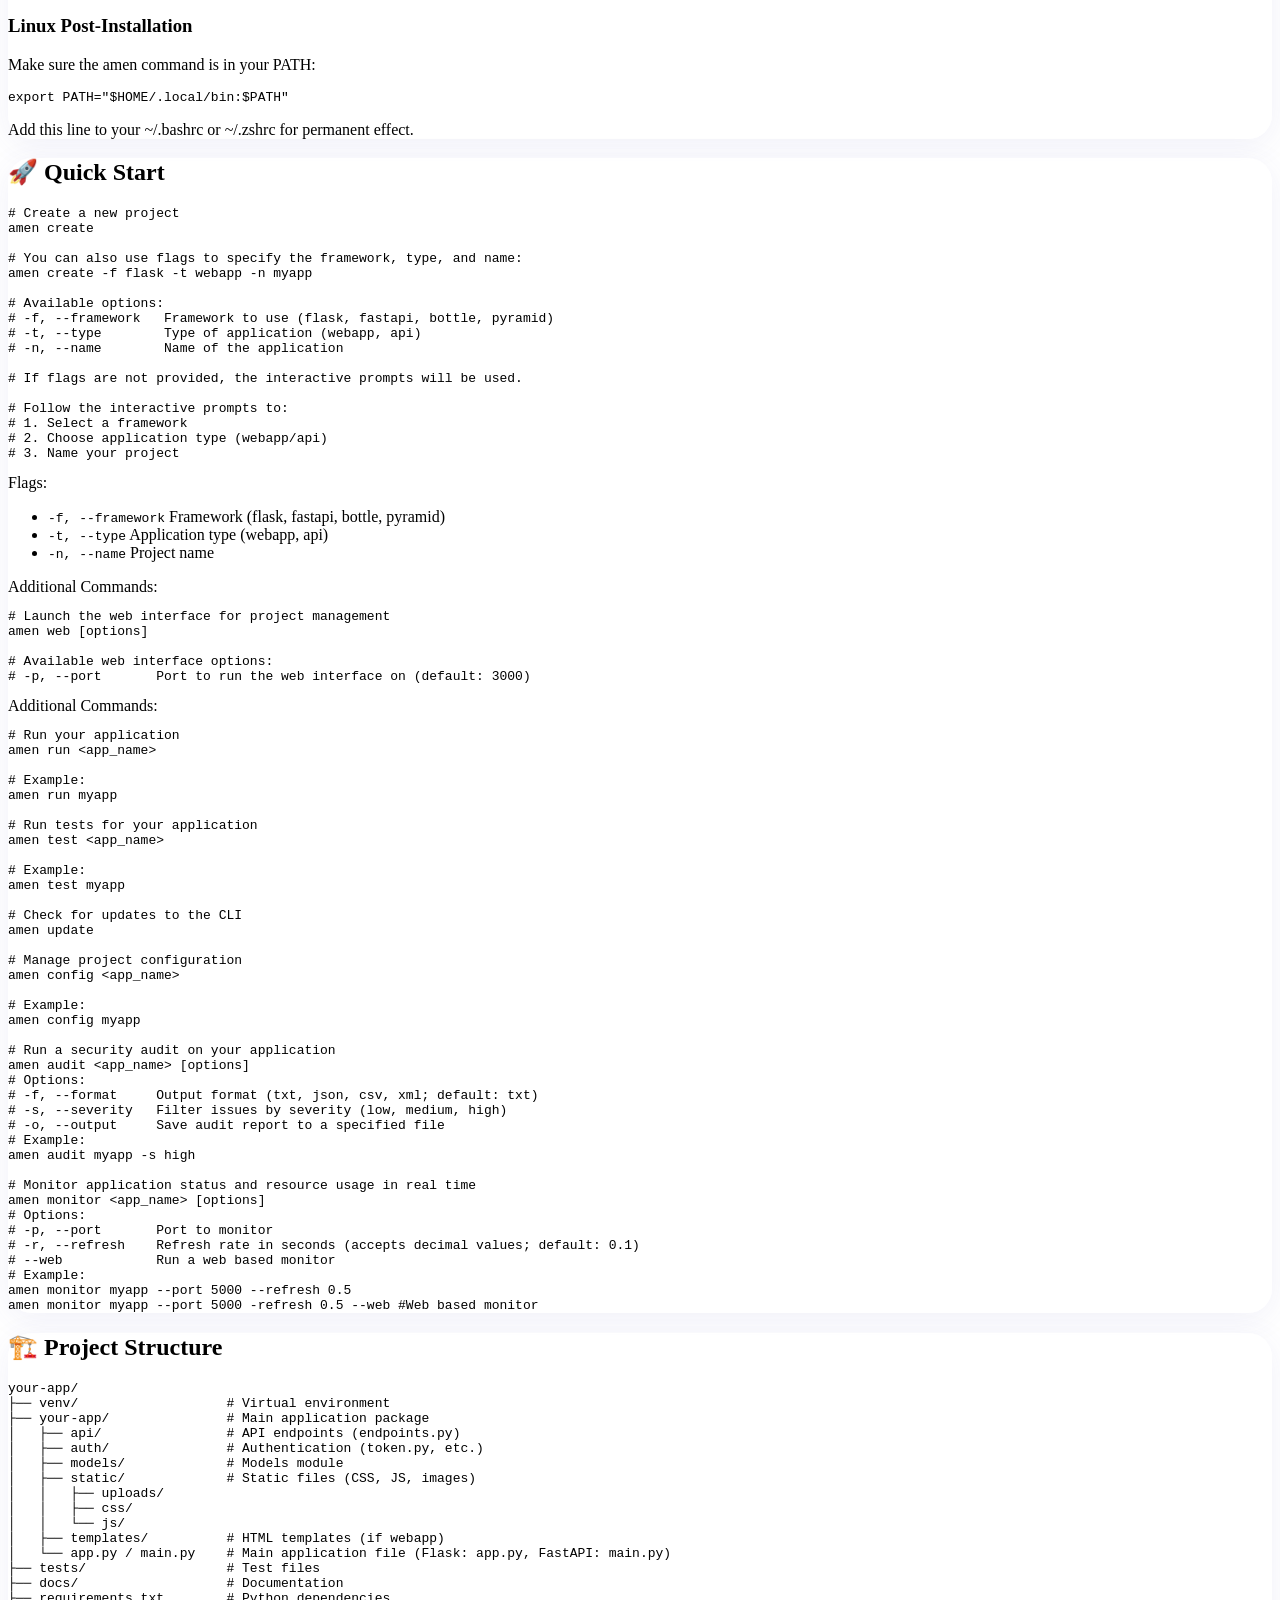
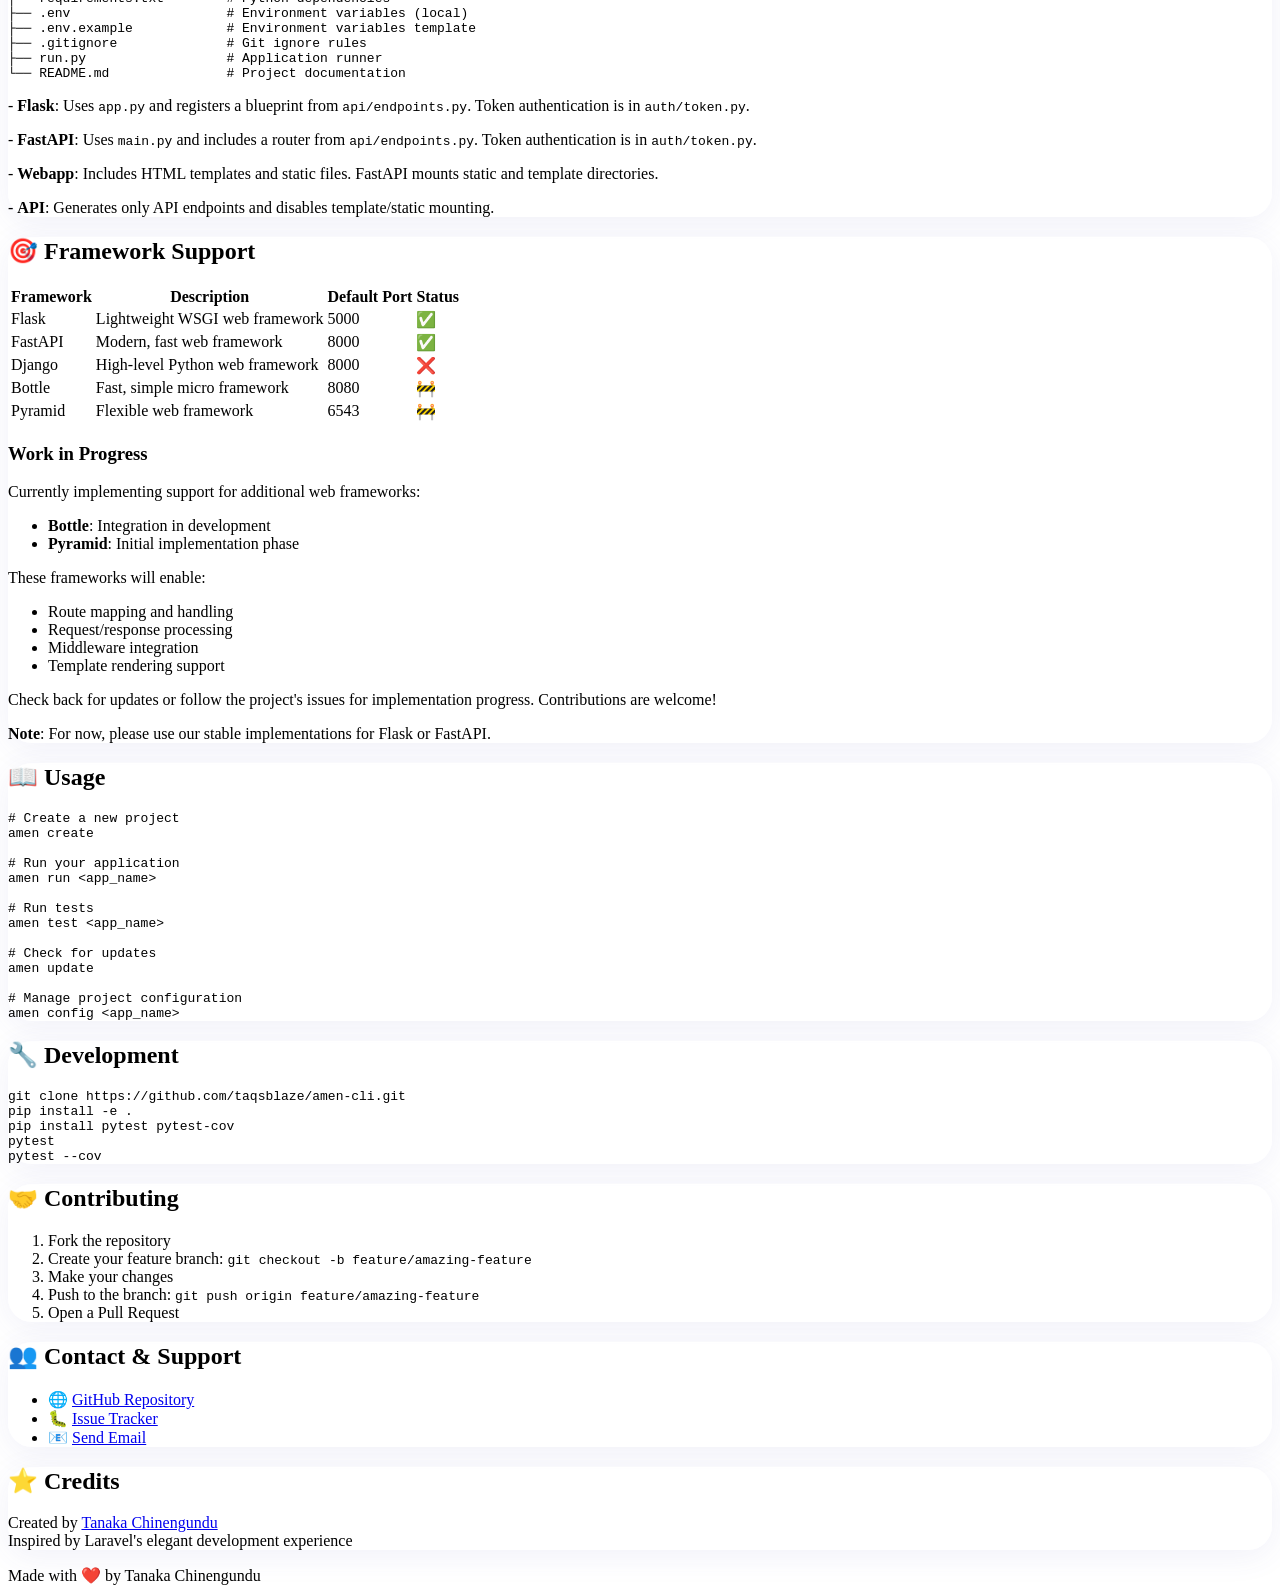
==== commit 79c0200d: "web docs update" ====
--- a/docs/index.html
+++ b/docs/index.html
@@ -182,17 +182,54 @@
       </div>
       <div class="mt-4">
         <span class="font-semibold text-gray-700">Additional Commands:</span>
+        <pre class="bg-gray-900 text-green-200 rounded p-4 overflow-x-auto transition-shadow duration-300 hover:shadow-lg"><code># Launch the web interface for project management
+amen web [options]
+
+# Available web interface options:
+# -p, --port       Port to run the web interface on (default: 3000)
+</code></pre>
+      </div>
+      <div class="mt-4">
+        <span class="font-semibold text-gray-700">Additional Commands:</span>
         <pre class="bg-gray-900 text-green-200 rounded p-4 overflow-x-auto transition-shadow duration-300 hover:shadow-lg"><code># Run your application
 amen run &lt;app_name&gt;
 
+# Example:
+amen run myapp
+
 # Run tests for your application
 amen test &lt;app_name&gt;
 
+# Example:
+amen test myapp
+
 # Check for updates to the CLI
-amen check-update
+amen update
 
 # Manage project configuration
 amen config &lt;app_name&gt;
+
+# Example:
+amen config myapp
+
+# Run a security audit on your application
+amen audit &lt;app_name&gt; [options]
+# Options:
+# -f, --format     Output format (txt, json, csv, xml; default: txt)
+# -s, --severity   Filter issues by severity (low, medium, high)
+# -o, --output     Save audit report to a specified file
+# Example:
+amen audit myapp -s high
+
+# Monitor application status and resource usage in real time
+amen monitor &lt;app_name&gt; [options]
+# Options:
+# -p, --port       Port to monitor
+# -r, --refresh    Refresh rate in seconds (accepts decimal values; default: 0.1)
+# --web            Run a web based monitor
+# Example:
+amen monitor myapp --port 5000 --refresh 0.5
+amen monitor myapp --port 5000 -refresh 0.5 --web #Web based monitor
 </code></pre>
       </div>
     </section>
@@ -309,7 +346,7 @@
 amen test &lt;app_name&gt;
 
 # Check for updates
-amen check-update
+amen update
 
 # Manage project configuration
 amen config &lt;app_name&gt;
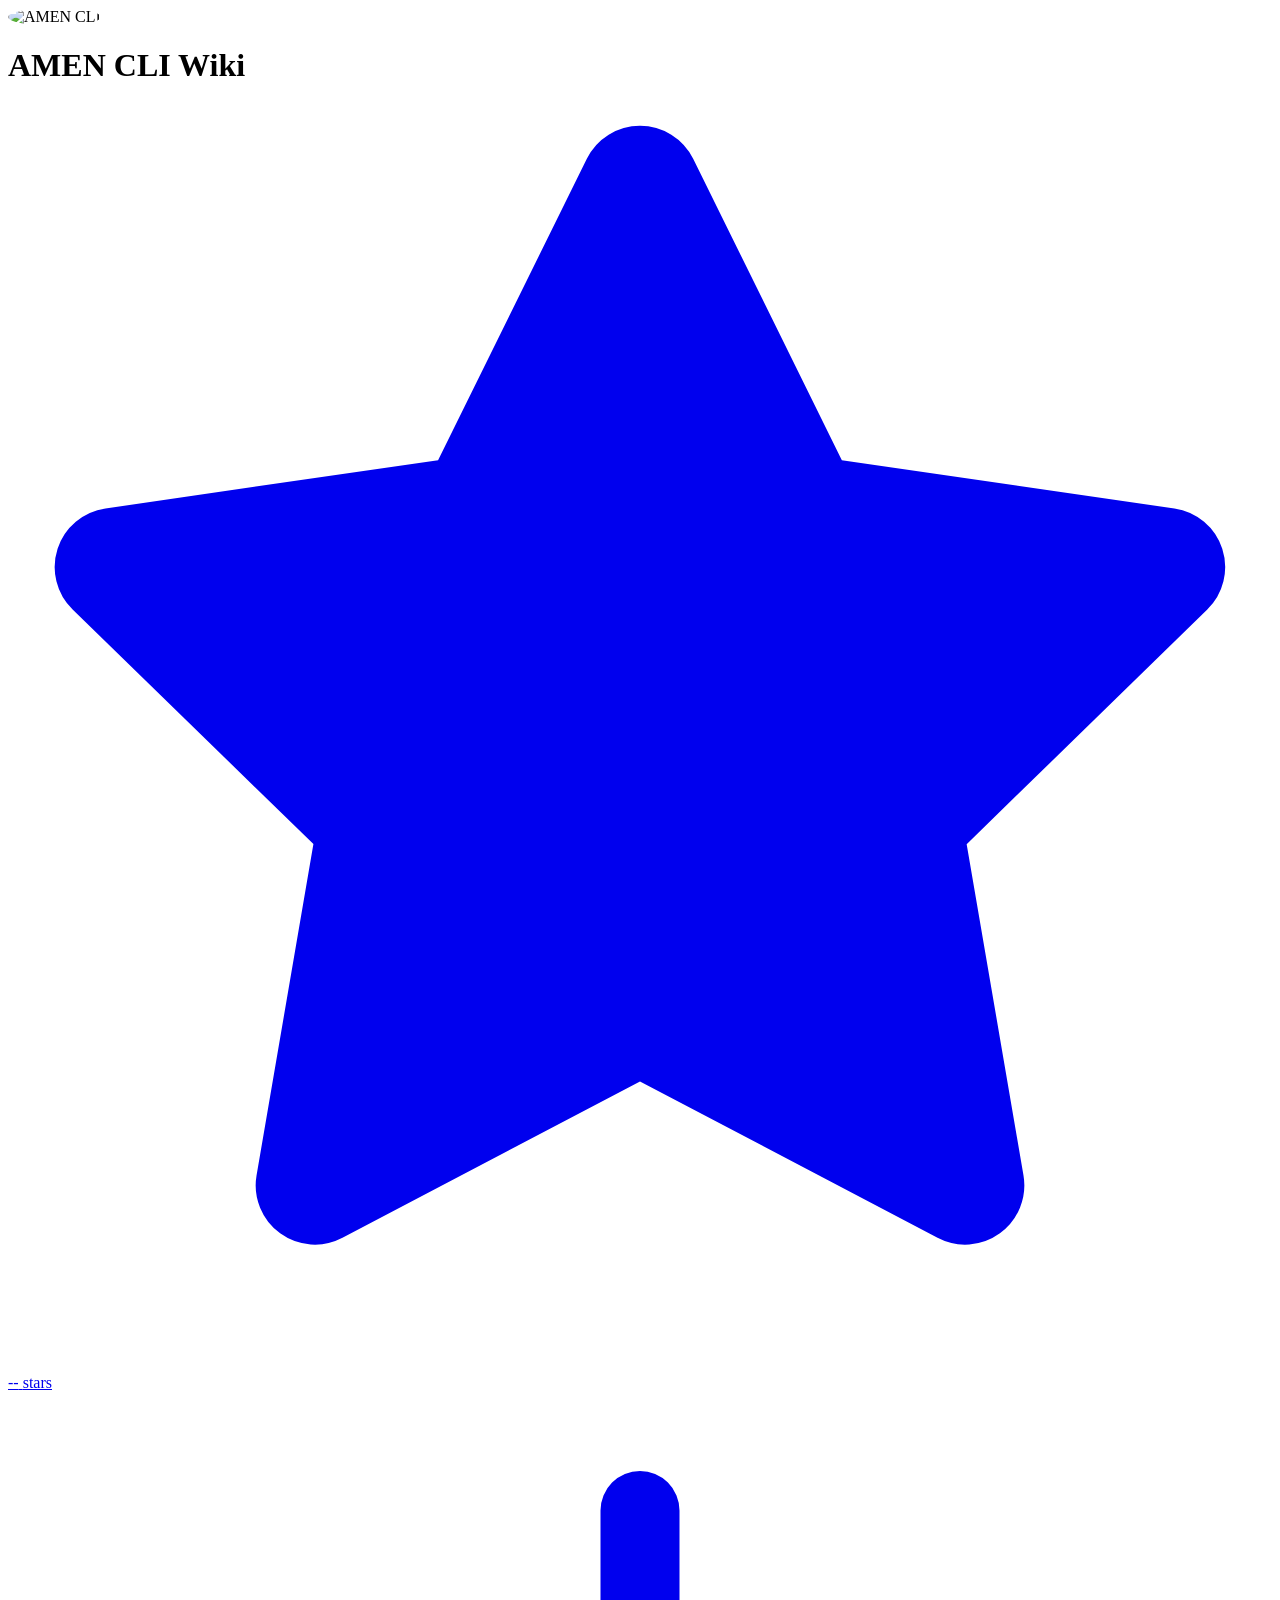
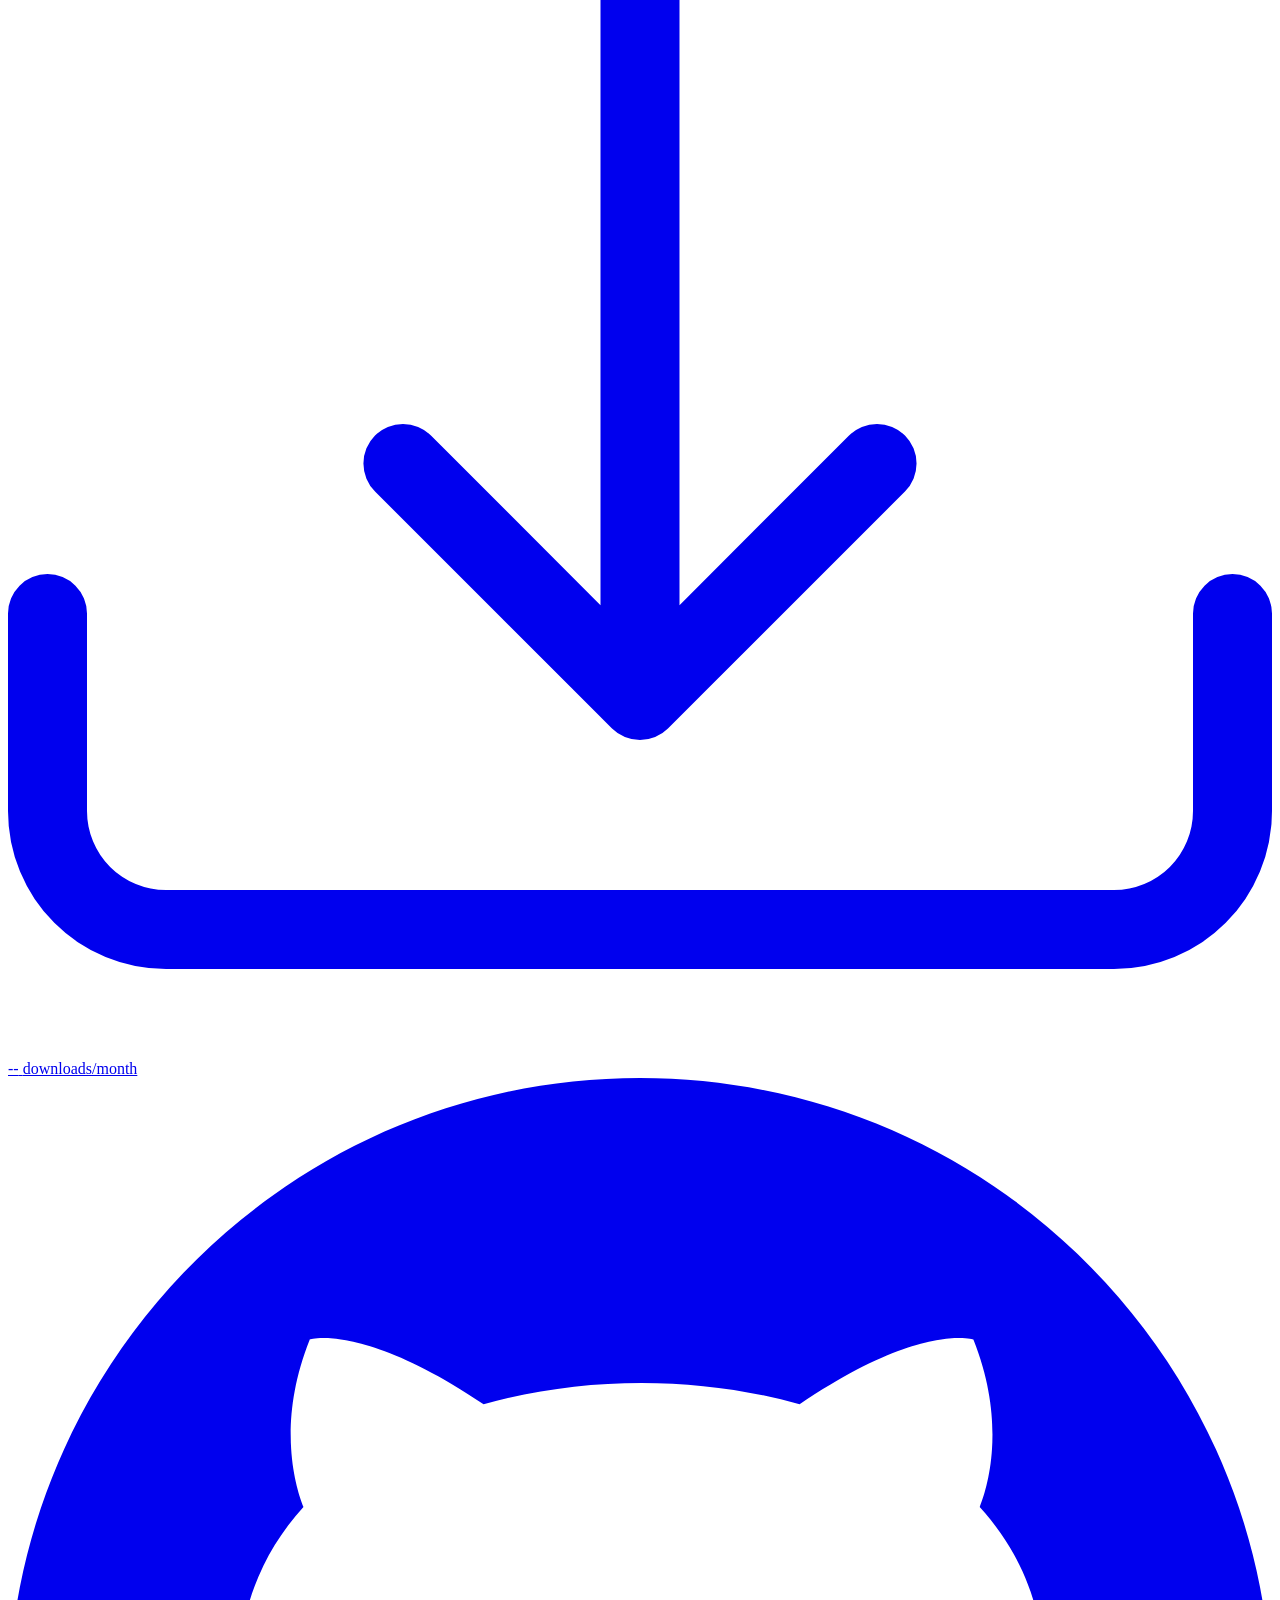
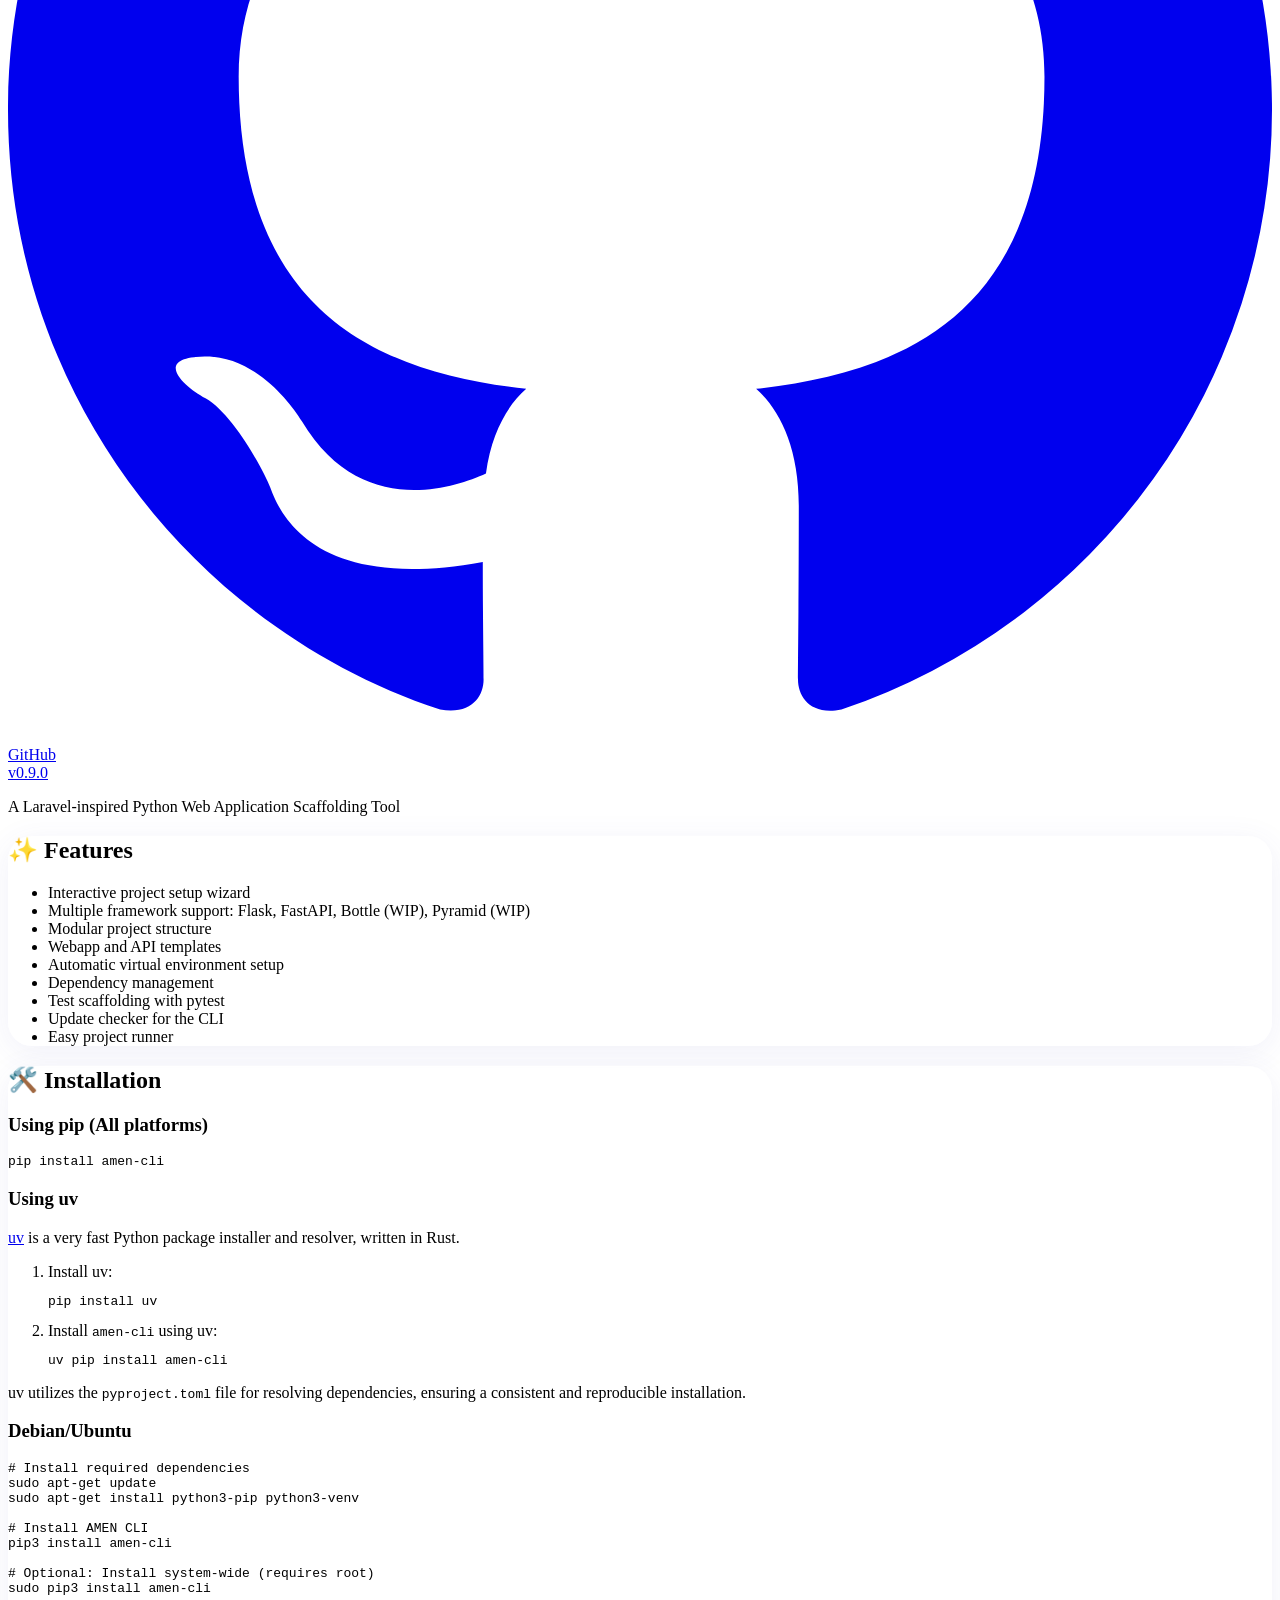
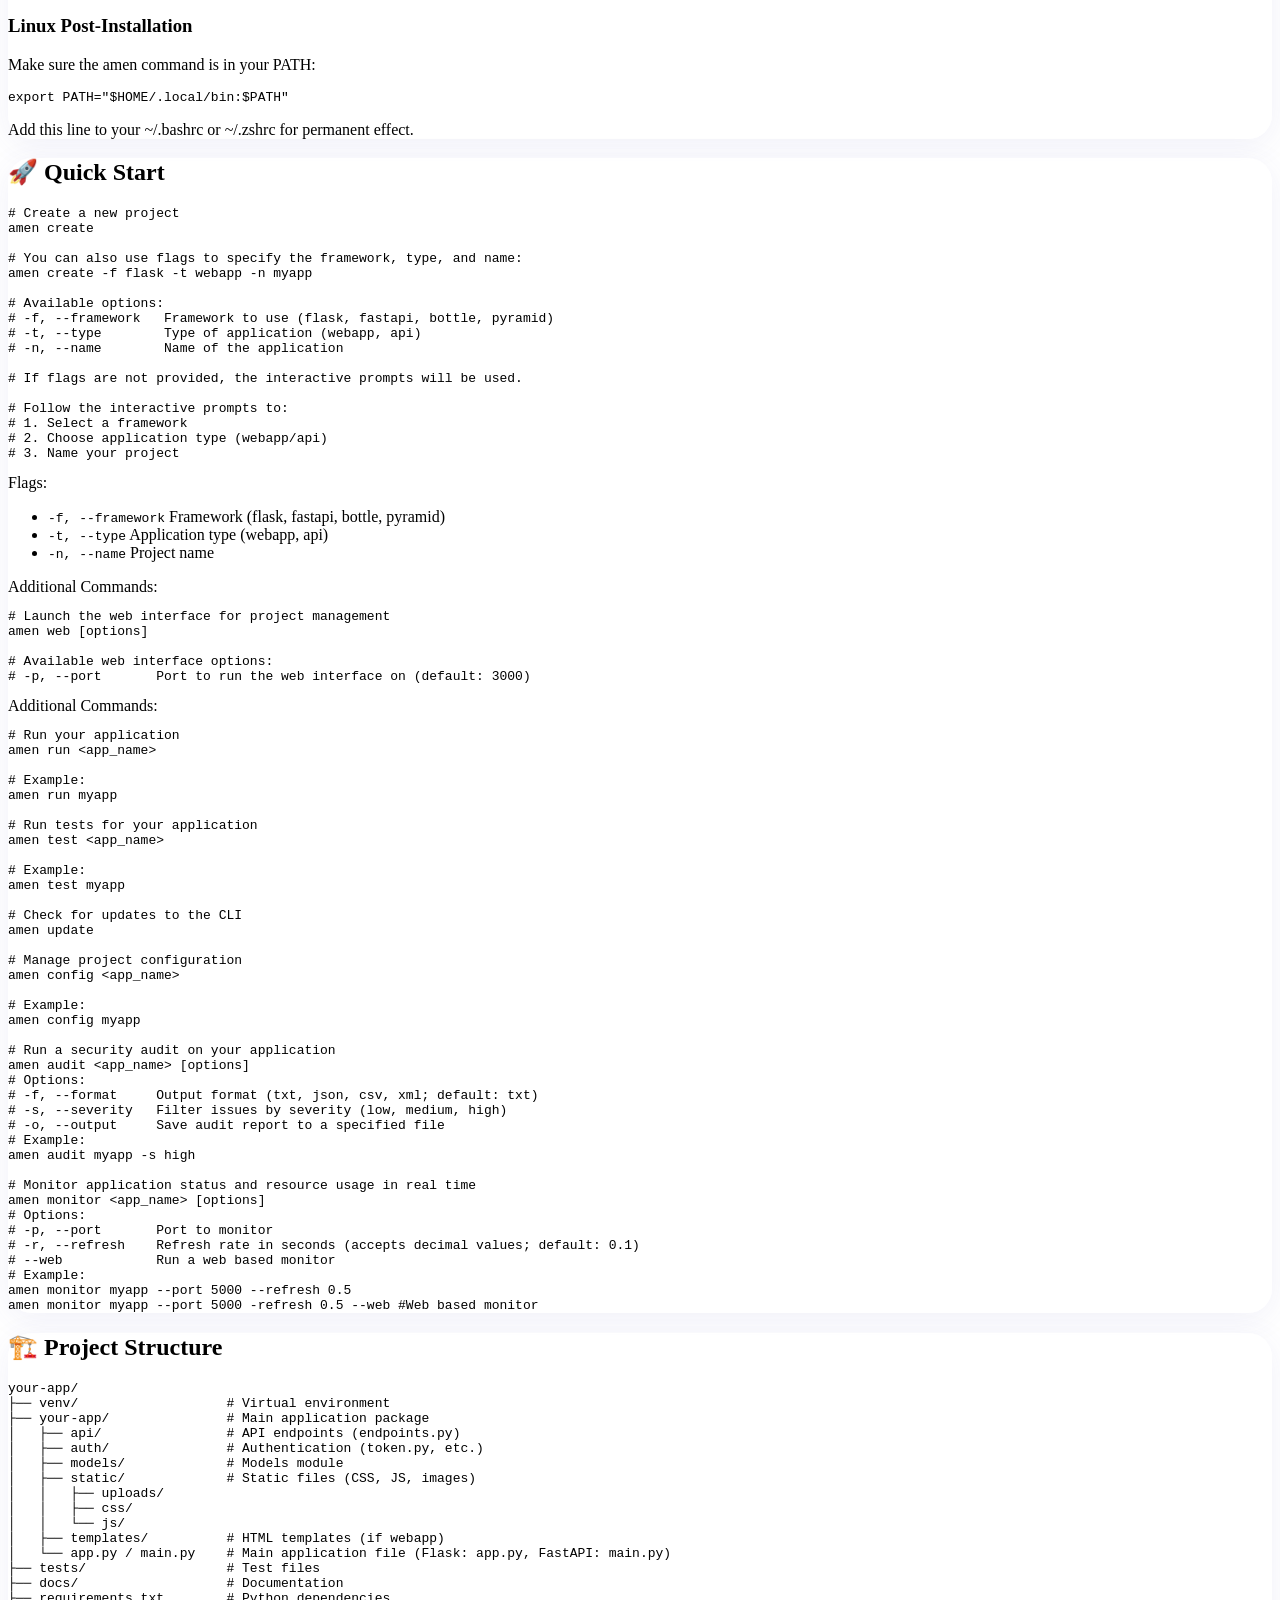
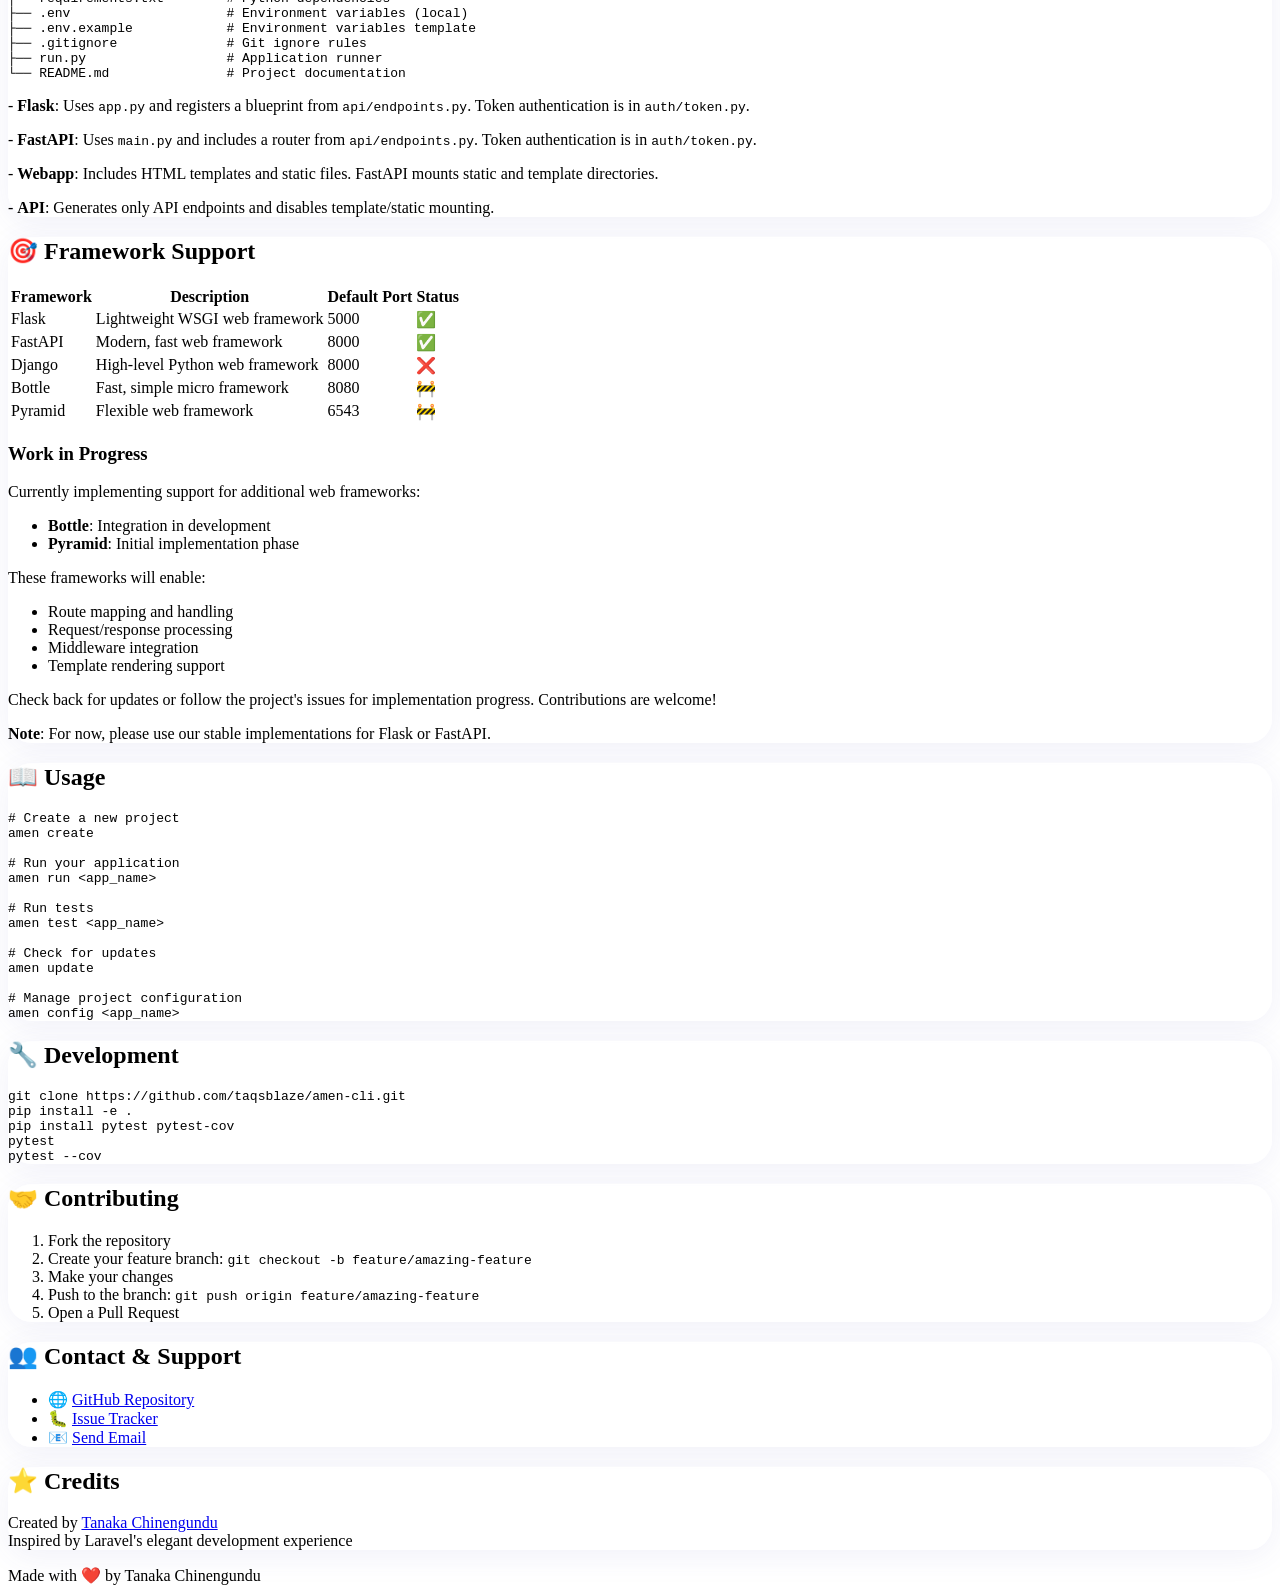
==== commit 77f8d63d: "fixed downloads stats data collection" ====
--- a/docs/index.html
+++ b/docs/index.html
@@ -43,6 +43,15 @@
       z-index: 1;
     }
   </style>
+  <!-- Google tag (gtag.js) -->
+<script async src="https://www.googletagmanager.com/gtag/js?id=G-ZLCPR8KK7W"></script>
+<script>
+  window.dataLayer = window.dataLayer || [];
+  function gtag(){dataLayer.push(arguments);}
+  gtag('js', new Date());
+
+  gtag('config', 'G-ZLCPR8KK7W');
+</script>
 </head>
 <body class="bg-gradient-to-br from-indigo-100 via-white to-purple-100 min-h-screen text-gray-800 relative">
   <!-- Fixed background image overlay -->
@@ -439,20 +448,20 @@
           const downloadResponse = await fetch('https://pypistats.org/api/packages/amen-cli/recent?period=month');
           const downloadData = await downloadResponse.json();
           
-          if (downloadData.data && downloadData.data.last_month !== undefined) {
+          if (downloadData.data && downloadData.data.last_month) {
             document.getElementById('pypi-downloads').textContent = formatNumber(downloadData.data.last_month);
             document.getElementById('pypi-downloads').classList.remove('pulse-loading');
           }
         } catch (downloadError) {
           console.error('Error fetching PyPI download stats:', downloadError);
           // Fallback: try to estimate from package data or use placeholder
-          document.getElementById('pypi-downloads').textContent = '1.2K';
+          document.getElementById('pypi-downloads').textContent = '1.6K';
           document.getElementById('pypi-downloads').classList.remove('pulse-loading');
         }
         
       } catch (error) {
         console.error('Error fetching PyPI stats:', error);
-        document.getElementById('pypi-version').textContent = 'v0.8.3';
+        document.getElementById('pypi-version').textContent = 'v0.9.0';
         document.getElementById('pypi-downloads').textContent = '--';
         document.getElementById('pypi-version').classList.remove('pulse-loading');
         document.getElementById('pypi-downloads').classList.remove('pulse-loading');
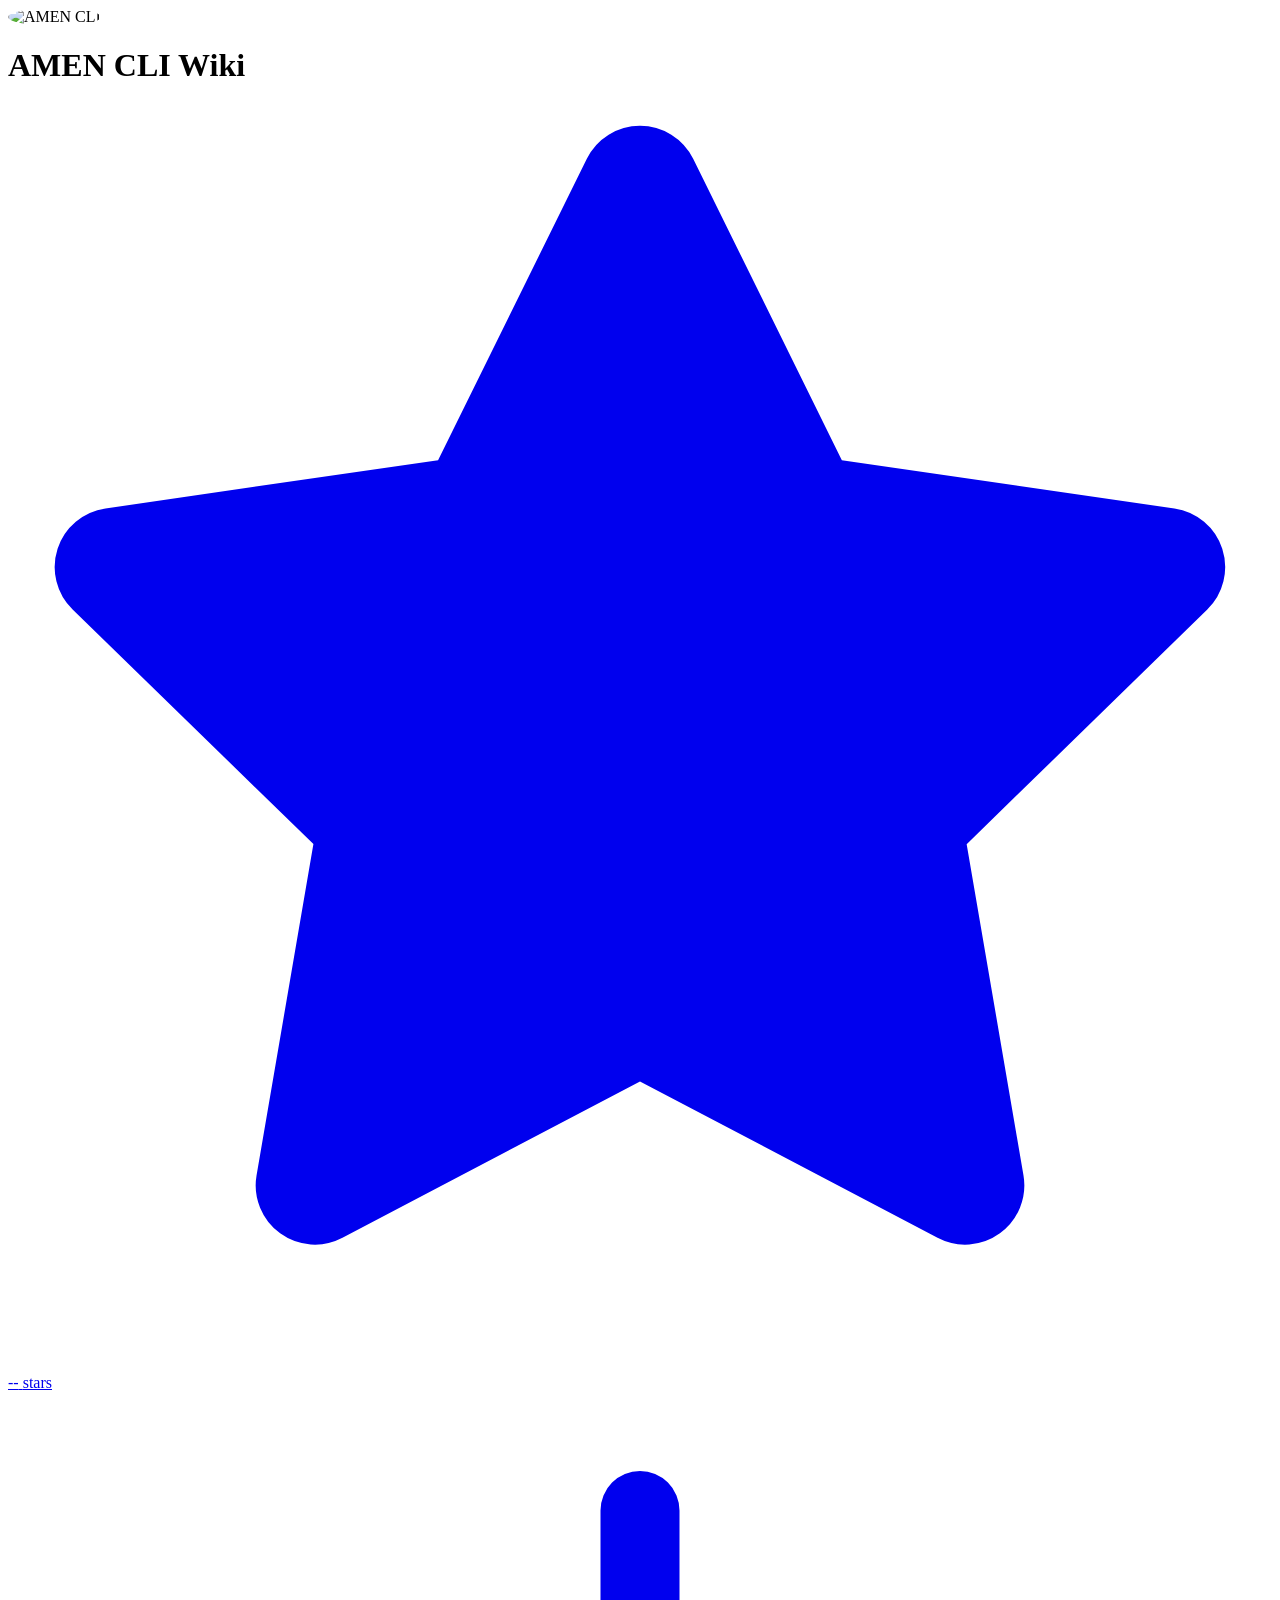
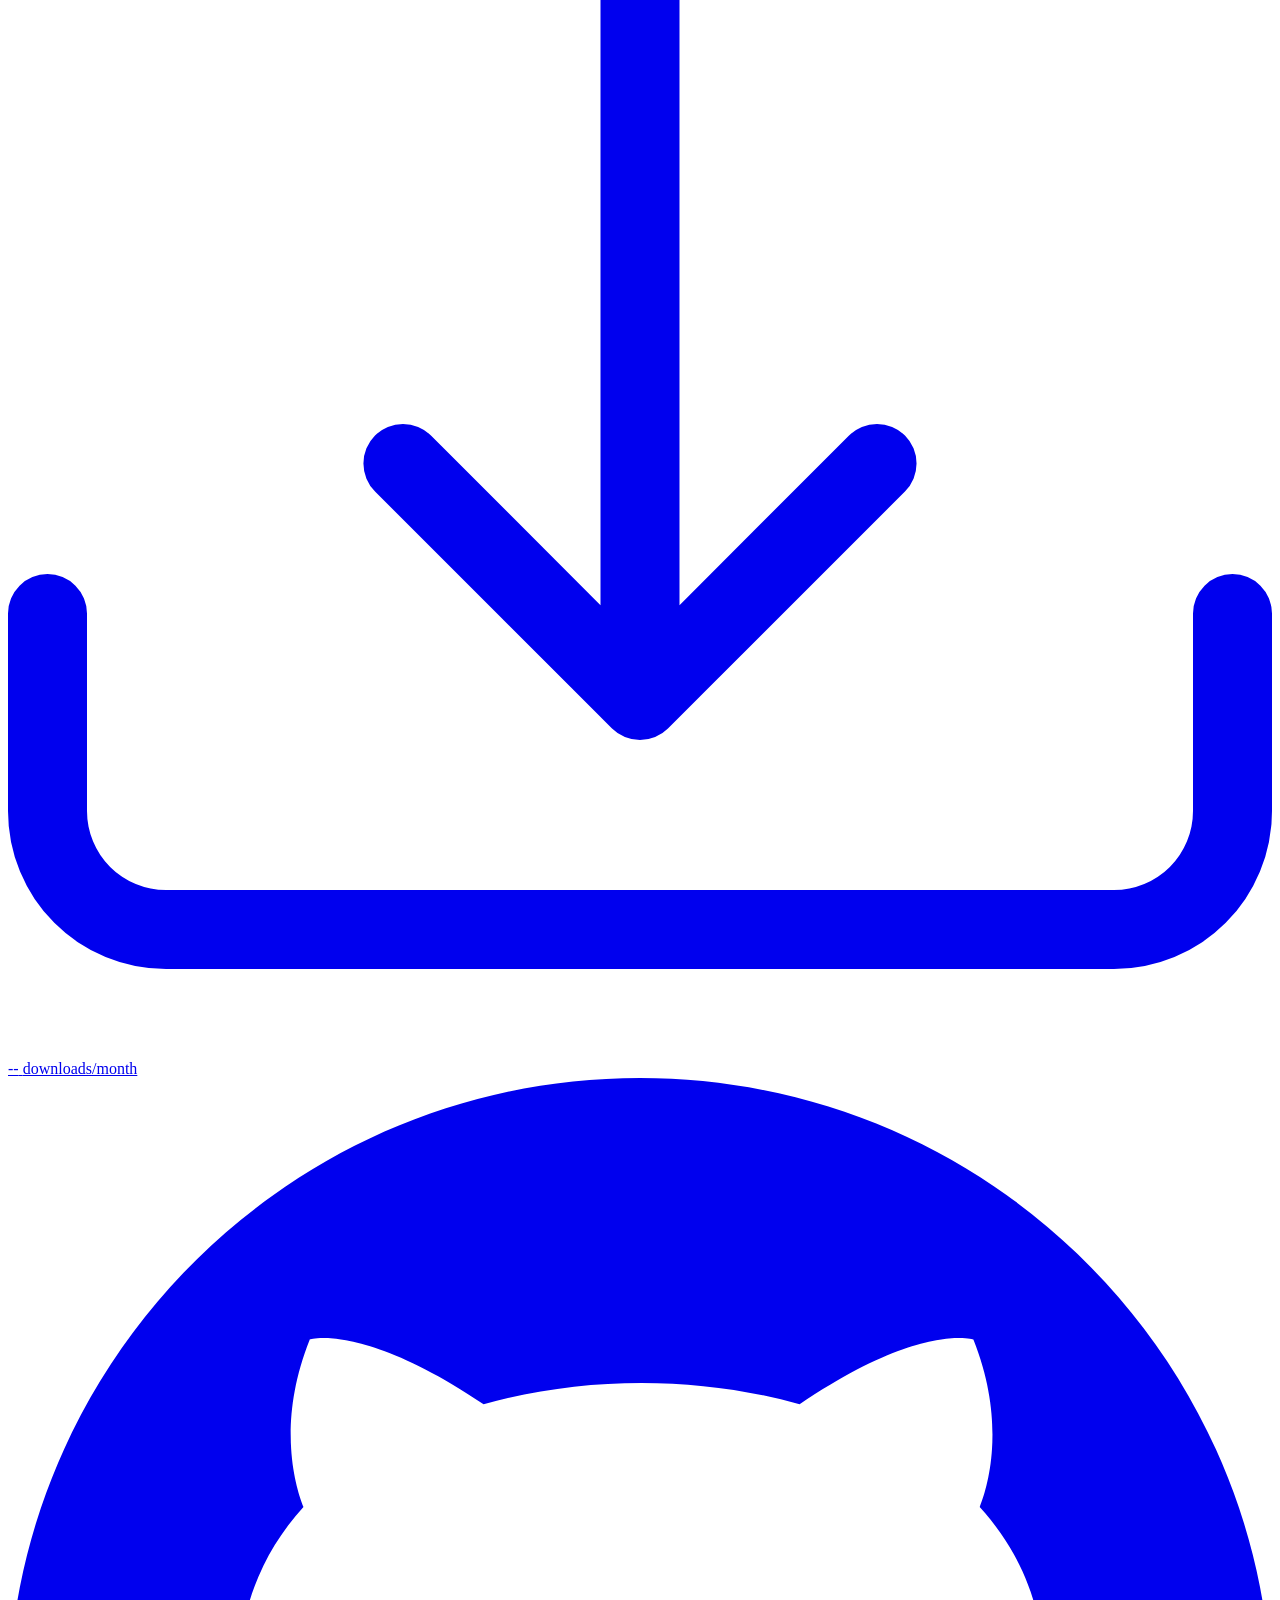
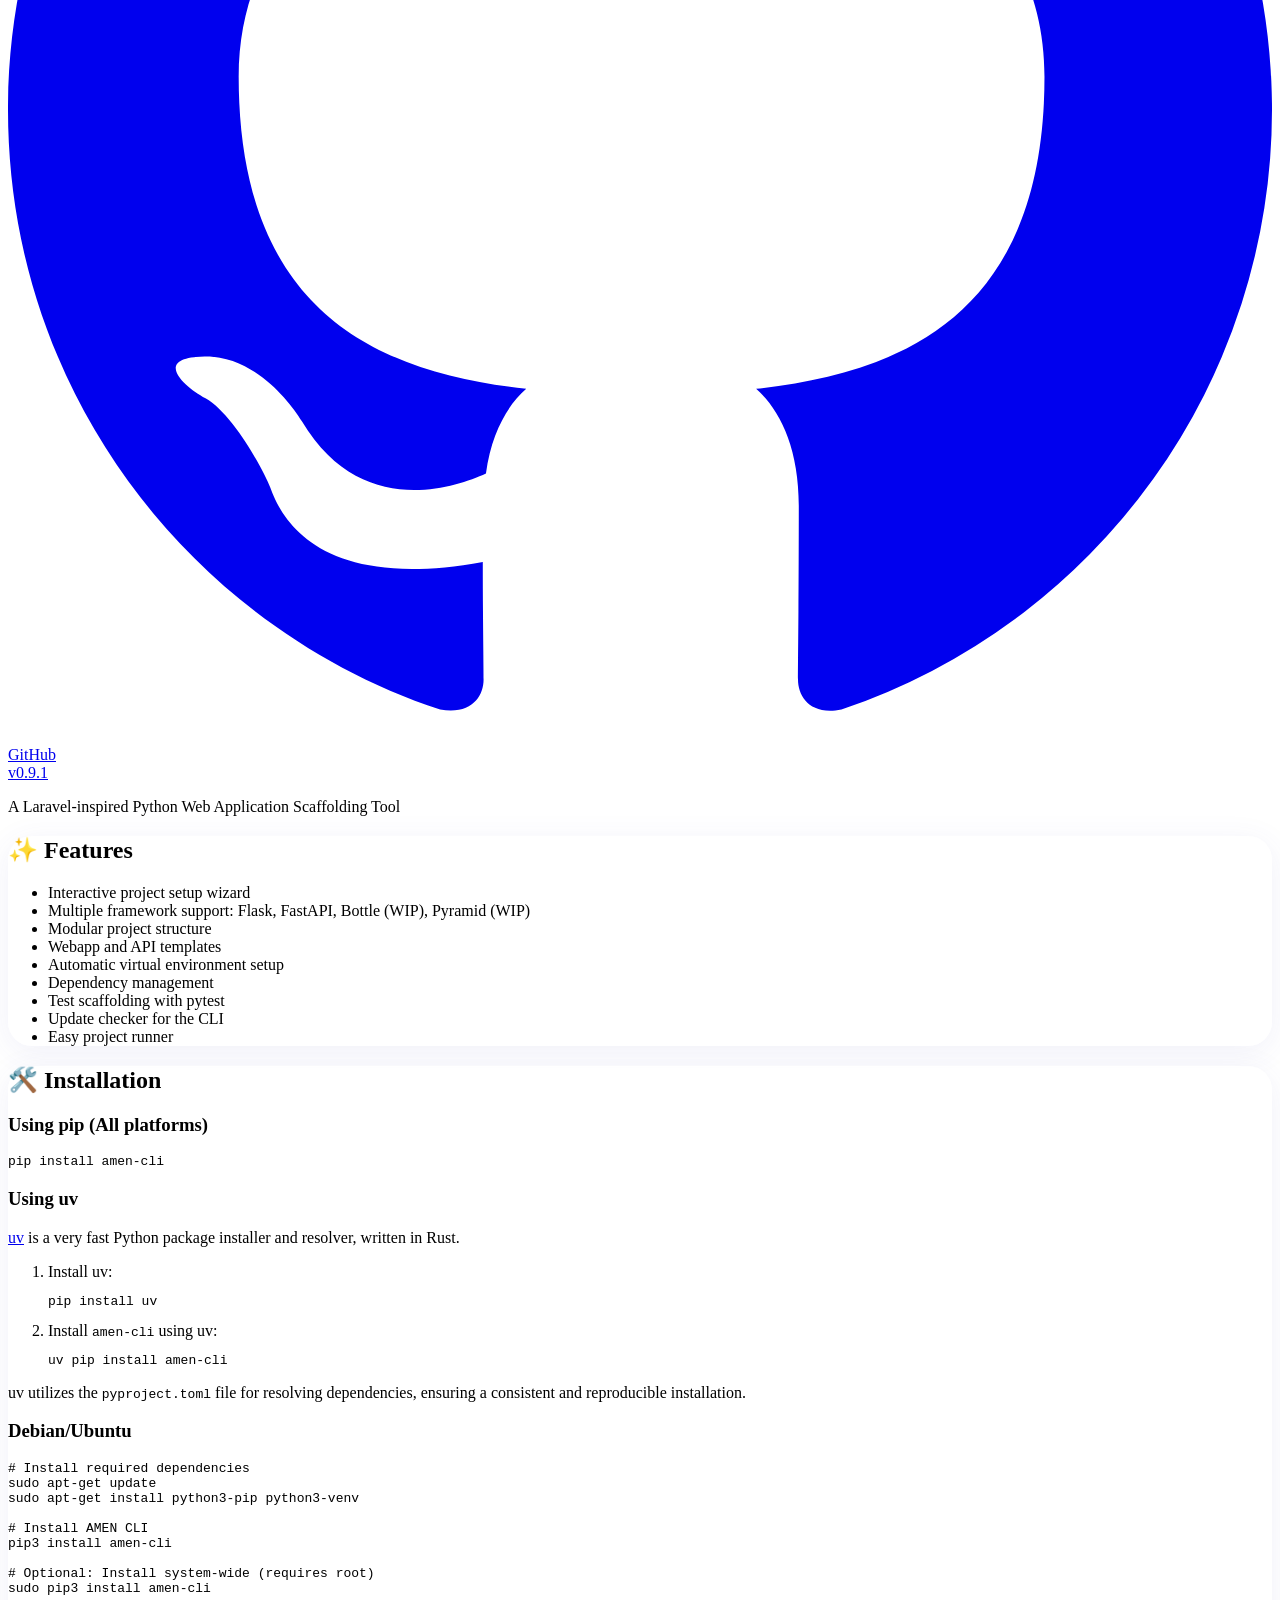
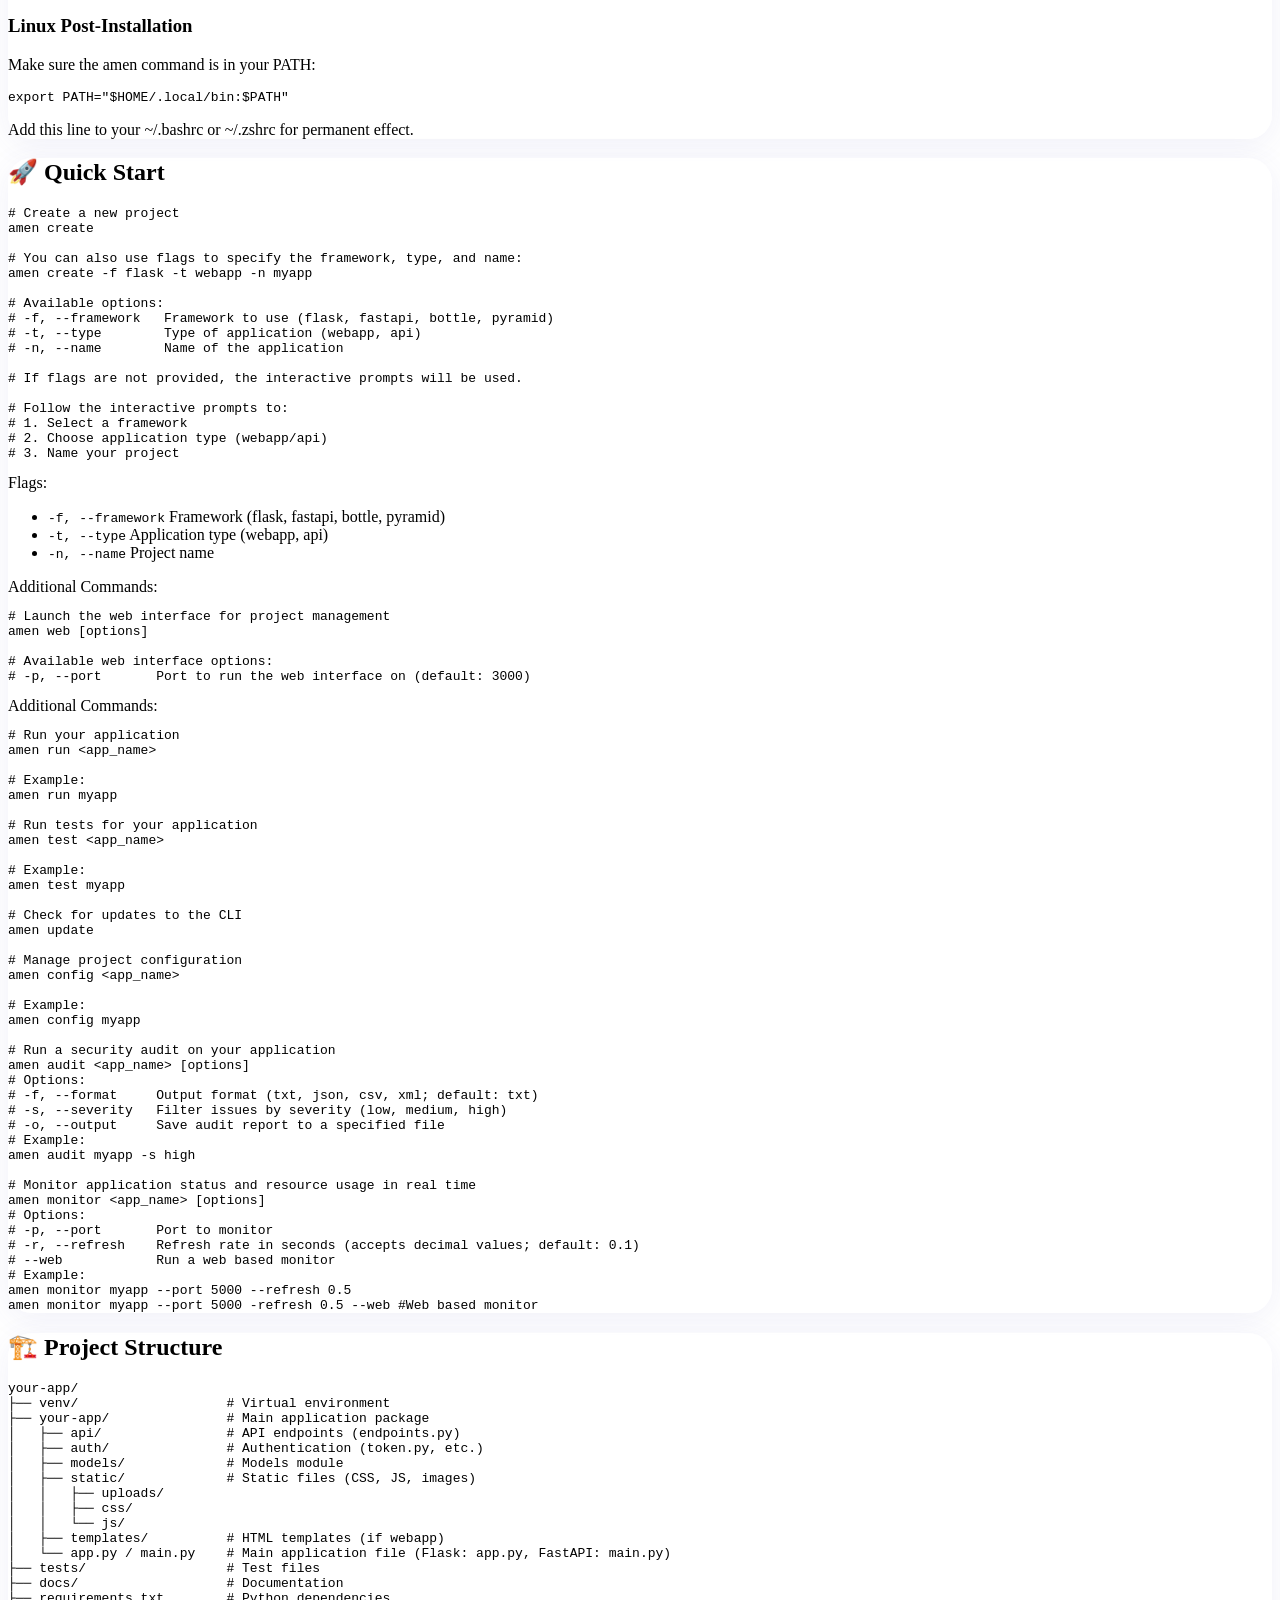
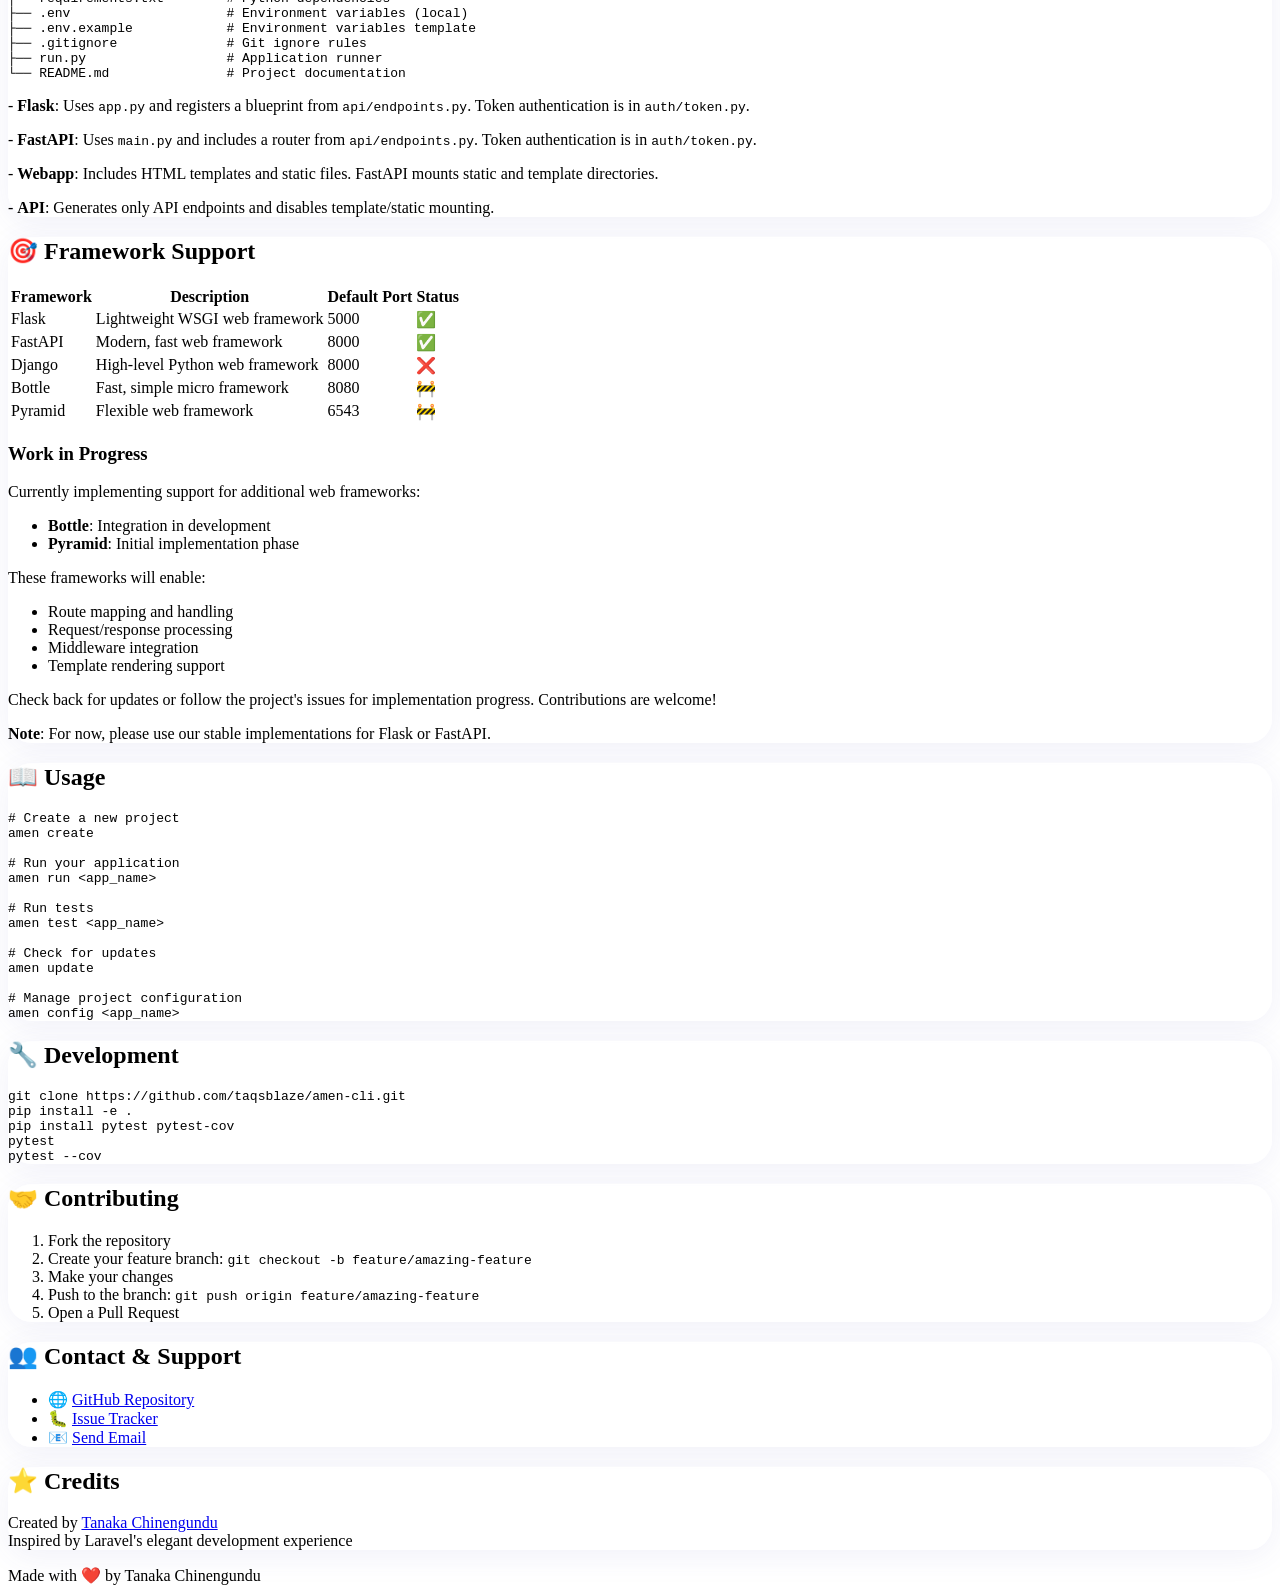
==== commit 80869db1: "App name sanitization minor updates" ====
--- a/docs/index.html
+++ b/docs/index.html
@@ -1,5 +1,6 @@
 <!DOCTYPE html>
 <html lang="en">
+
 <head>
   <meta charset="UTF-8">
   <title>AMEN CLI Wiki</title>
@@ -13,19 +14,37 @@
       .animate-spin-slow {
         animation: spin 4s linear infinite;
       }
+
       .animate-fade-in {
         animation: fadeIn 1.2s ease-in;
       }
+
       @keyframes fadeIn {
-        from { opacity: 0; transform: translateY(30px);}
-        to { opacity: 1; transform: translateY(0);}
-      }
+        from {
+          opacity: 0;
+          transform: translateY(30px);
+        }
+
+        to {
+          opacity: 1;
+          transform: translateY(0);
+        }
+      }
+
       .animate-slide-up {
-        animation: slideUp 1s cubic-bezier(0.4,0,0.2,1);
-      }
+        animation: slideUp 1s cubic-bezier(0.4, 0, 0.2, 1);
+      }
+
       @keyframes slideUp {
-        from { opacity: 0; transform: translateY(40px);}
-        to { opacity: 1; transform: translateY(0);}
+        from {
+          opacity: 0;
+          transform: translateY(40px);
+        }
+
+        to {
+          opacity: 1;
+          transform: translateY(0);
+        }
       }
     }
 
@@ -36,88 +55,100 @@
       opacity: 1;
       z-index: 0;
     }
+
     .section-overlay {
-      background: rgba(255,255,255,0.85);
+      background: rgba(255, 255, 255, 0.85);
       border-radius: 1.5rem;
       box-shadow: 0 6px 32px 0 rgba(80, 80, 180, 0.08);
       z-index: 1;
     }
   </style>
   <!-- Google tag (gtag.js) -->
-<script async src="https://www.googletagmanager.com/gtag/js?id=G-ZLCPR8KK7W"></script>
-<script>
-  window.dataLayer = window.dataLayer || [];
-  function gtag(){dataLayer.push(arguments);}
-  gtag('js', new Date());
-
-  gtag('config', 'G-ZLCPR8KK7W');
-</script>
+  <script async src="https://www.googletagmanager.com/gtag/js?id=G-ZLCPR8KK7W"></script>
+  <script>
+    window.dataLayer = window.dataLayer || [];
+    function gtag() { dataLayer.push(arguments); }
+    gtag('js', new Date());
+
+    gtag('config', 'G-ZLCPR8KK7W');
+  </script>
 </head>
+
 <body class="bg-gradient-to-br from-indigo-100 via-white to-purple-100 min-h-screen text-gray-800 relative">
   <!-- Fixed background image overlay -->
   <div class="fixed inset-0 bg-fixed-overlay pointer-events-none"></div>
   <header class="bg-gradient-to-r from-indigo-600 to-purple-600 py-8 shadow-lg relative z-10 animate-fade-in">
     <div class="container mx-auto flex flex-col items-center">
-      <img
-        style="border-radius: 100%;"
-        src="https://raw.githubusercontent.com/TaqsBlaze/amen-cli/refs/heads/main/image/icon.png"
-        alt="AMEN CLI"
-        class="w-16 h-16 mb-2 transition-transform duration-700 hover:scale-110 hover:rotate-12 animate-spin-slow"
-      >
-      <h1 class="text-4xl font-extrabold text-white tracking-tight mb-2 transition-transform duration-500 hover:scale-105">AMEN CLI Wiki</h1>
-      
+      <img style="border-radius: 100%;"
+        src="https://raw.githubusercontent.com/TaqsBlaze/amen-cli/refs/heads/main/image/icon.png" alt="AMEN CLI"
+        class="w-16 h-16 mb-2 transition-transform duration-700 hover:scale-110 hover:rotate-12 animate-spin-slow">
+      <h1
+        class="text-4xl font-extrabold text-white tracking-tight mb-2 transition-transform duration-500 hover:scale-105">
+        AMEN CLI Wiki</h1>
+
       <div class="flex gap-4 mb-4">
         <!-- GitHub Stars -->
-        <a href="https://github.com/TaqsBlaze/amen-cli" 
-           class="flex items-center gap-2 px-4 py-2 bg-white/20 rounded-full backdrop-blur-sm border border-white/30 hover:bg-white/30 transition-all duration-300 text-white group">
-          <svg class="w-4 h-4 transition-transform duration-300 group-hover:scale-110" viewBox="0 0 16 16" fill="currentColor">
-            <path d="M8 .25a.75.75 0 01.673.418l1.882 3.815 4.21.612a.75.75 0 01.416 1.279l-3.046 2.97.719 4.192a.75.75 0 01-1.088.791L8 12.347l-3.766 1.98a.75.75 0 01-1.088-.79l.72-4.194L.818 6.374a.75.75 0 01.416-1.28l4.21-.611L7.327.668A.75.75 0 018 .25z"/>
+        <a href="https://github.com/TaqsBlaze/amen-cli"
+          class="flex items-center gap-2 px-4 py-2 bg-white/20 rounded-full backdrop-blur-sm border border-white/30 hover:bg-white/30 transition-all duration-300 text-white group">
+          <svg class="w-4 h-4 transition-transform duration-300 group-hover:scale-110" viewBox="0 0 16 16"
+            fill="currentColor">
+            <path
+              d="M8 .25a.75.75 0 01.673.418l1.882 3.815 4.21.612a.75.75 0 01.416 1.279l-3.046 2.97.719 4.192a.75.75 0 01-1.088.791L8 12.347l-3.766 1.98a.75.75 0 01-1.088-.79l.72-4.194L.818 6.374a.75.75 0 01.416-1.28l4.21-.611L7.327.668A.75.75 0 018 .25z" />
           </svg>
           <span id="github-stars" class="font-semibold pulse-loading">--</span>
           <span class="text-sm opacity-80">stars</span>
         </a>
-        
+
         <!-- PyPI Downloads -->
-        <a href="https://pypi.org/project/amen-cli" 
-           class="flex items-center gap-2 px-4 py-2 bg-white/20 rounded-full backdrop-blur-sm border border-white/30 hover:bg-white/30 transition-all duration-300 text-white group">
-          <svg class="w-4 h-4 transition-transform duration-300 group-hover:scale-110" viewBox="0 0 16 16" fill="currentColor">
-            <path d="M.5 9.9a.5.5 0 0 1 .5.5v2.5a1 1 0 0 0 1 1h12a1 1 0 0 0 1-1v-2.5a.5.5 0 0 1 1 0v2.5a2 2 0 0 1-2 2H2a2 2 0 0 1-2-2v-2.5a.5.5 0 0 1 .5-.5z"/>
-            <path d="M7.646 11.854a.5.5 0 0 0 .708 0l3-3a.5.5 0 0 0-.708-.708L8.5 10.293V1.5a.5.5 0 0 0-1 0v8.793L5.354 8.146a.5.5 0 1 0-.708.708l3 3z"/>
+        <a href="https://pypi.org/project/amen-cli"
+          class="flex items-center gap-2 px-4 py-2 bg-white/20 rounded-full backdrop-blur-sm border border-white/30 hover:bg-white/30 transition-all duration-300 text-white group">
+          <svg class="w-4 h-4 transition-transform duration-300 group-hover:scale-110" viewBox="0 0 16 16"
+            fill="currentColor">
+            <path
+              d="M.5 9.9a.5.5 0 0 1 .5.5v2.5a1 1 0 0 0 1 1h12a1 1 0 0 0 1-1v-2.5a.5.5 0 0 1 1 0v2.5a2 2 0 0 1-2 2H2a2 2 0 0 1-2-2v-2.5a.5.5 0 0 1 .5-.5z" />
+            <path
+              d="M7.646 11.854a.5.5 0 0 0 .708 0l3-3a.5.5 0 0 0-.708-.708L8.5 10.293V1.5a.5.5 0 0 0-1 0v8.793L5.354 8.146a.5.5 0 1 0-.708.708l3 3z" />
           </svg>
           <span id="pypi-downloads" class="font-semibold pulse-loading">--</span>
           <span class="text-sm opacity-80">downloads/month</span>
         </a>
-        
+
         <!-- GitHub Repository Link -->
-        <a href="https://github.com/TaqsBlaze/amen-cli" 
-           class="flex items-center gap-2 px-4 py-2 bg-white/20 rounded-full backdrop-blur-sm border border-white/30 hover:bg-white/30 transition-all duration-300 text-white group">
-          <svg class="w-4 h-4 transition-transform duration-300 group-hover:scale-110" viewBox="0 0 16 16" fill="currentColor">
-            <path d="M8 0C3.58 0 0 3.58 0 8c0 3.54 2.29 6.53 5.47 7.59.4.07.55-.17.55-.38 0-.19-.01-.82-.01-1.49-2.01.37-2.53-.49-2.69-.94-.09-.23-.48-.94-.82-1.13-.28-.15-.68-.52-.01-.53.63-.01 1.08.58 1.23.82.72 1.21 1.87.87 2.33.66.07-.52.28-.87.51-1.07-1.78-.2-3.64-.89-3.64-3.95 0-.87.31-1.59.82-2.15-.08-.2-.36-1.02.08-2.12 0 0 .67-.21 2.2.82.64-.18 1.32-.27 2-.27.68 0 1.36.09 2 .27 1.53-1.04 2.2-.82 2.2-.82.44 1.1.16 1.92.08 2.12.51.56.82 1.27.82 2.15 0 3.07-1.87 3.75-3.65 3.95.29.25.54.73.54 1.48 0 1.07-.01 1.93-.01 2.2 0 .21.15.46.55.38A8.012 8.012 0 0 0 16 8c0-4.42-3.58-8-8-8z"/>
+        <a href="https://github.com/TaqsBlaze/amen-cli"
+          class="flex items-center gap-2 px-4 py-2 bg-white/20 rounded-full backdrop-blur-sm border border-white/30 hover:bg-white/30 transition-all duration-300 text-white group">
+          <svg class="w-4 h-4 transition-transform duration-300 group-hover:scale-110" viewBox="0 0 16 16"
+            fill="currentColor">
+            <path
+              d="M8 0C3.58 0 0 3.58 0 8c0 3.54 2.29 6.53 5.47 7.59.4.07.55-.17.55-.38 0-.19-.01-.82-.01-1.49-2.01.37-2.53-.49-2.69-.94-.09-.23-.48-.94-.82-1.13-.28-.15-.68-.52-.01-.53.63-.01 1.08.58 1.23.82.72 1.21 1.87.87 2.33.66.07-.52.28-.87.51-1.07-1.78-.2-3.64-.89-3.64-3.95 0-.87.31-1.59.82-2.15-.08-.2-.36-1.02.08-2.12 0 0 .67-.21 2.2.82.64-.18 1.32-.27 2-.27.68 0 1.36.09 2 .27 1.53-1.04 2.2-.82 2.2-.82.44 1.1.16 1.92.08 2.12.51.56.82 1.27.82 2.15 0 3.07-1.87 3.75-3.65 3.95.29.25.54.73.54 1.48 0 1.07-.01 1.93-.01 2.2 0 .21.15.46.55.38A8.012 8.012 0 0 0 16 8c0-4.42-3.58-8-8-8z" />
           </svg>
           <span class="text-sm font-semibold">GitHub</span>
         </a>
       </div>
-      
+
       <div class="text-center text-white mb-2">
-        <a href="https://pypi.org/project/amen-cli/" 
-           class="inline-block px-6 py-3 text-2xl font-bold bg-white/20 rounded-full backdrop-blur-sm border border-white/30 hover:bg-white/30 transition-all duration-300 hover:scale-105">
+        <a href="https://pypi.org/project/amen-cli/"
+          class="inline-block px-6 py-3 text-2xl font-bold bg-white/20 rounded-full backdrop-blur-sm border border-white/30 hover:bg-white/30 transition-all duration-300 hover:scale-105">
           <span id="pypi-version" class="pulse-loading">v--</span>
         </a>
       </div>
-      
+
       <p class="text-lg text-white text-center max-w-2xl">A Laravel-inspired Python Web Application Scaffolding Tool</p>
     </div>
   </header>
 
   <main class="container mx-auto px-4 py-10 relative z-10">
-    <section class="mb-10 section-overlay p-8 animate-fade-in transition-transform duration-500 hover:scale-[1.025] hover:shadow-2xl">
-      <h2 class="text-2xl font-bold text-indigo-700 mb-4 transition-colors duration-300 hover:text-indigo-900">✨ Features</h2>
+    <section
+      class="mb-10 section-overlay p-8 animate-fade-in transition-transform duration-500 hover:scale-[1.025] hover:shadow-2xl">
+      <h2 class="text-2xl font-bold text-indigo-700 mb-4 transition-colors duration-300 hover:text-indigo-900">✨
+        Features</h2>
       <ul class="list-disc list-inside space-y-1 text-lg">
         <li class="transition-all duration-300 hover:pl-4 hover:text-indigo-600">Interactive project setup wizard</li>
-        <li class="transition-all duration-300 hover:pl-4 hover:text-indigo-600">Multiple framework support: Flask, FastAPI, Bottle (WIP), Pyramid (WIP)</li>
+        <li class="transition-all duration-300 hover:pl-4 hover:text-indigo-600">Multiple framework support: Flask,
+          FastAPI, Bottle (WIP), Pyramid (WIP)</li>
         <li class="transition-all duration-300 hover:pl-4 hover:text-indigo-600">Modular project structure</li>
         <li class="transition-all duration-300 hover:pl-4 hover:text-indigo-600">Webapp and API templates</li>
-        <li class="transition-all duration-300 hover:pl-4 hover:text-indigo-600">Automatic virtual environment setup</li>
+        <li class="transition-all duration-300 hover:pl-4 hover:text-indigo-600">Automatic virtual environment setup
+        </li>
         <li class="transition-all duration-300 hover:pl-4 hover:text-indigo-600">Dependency management</li>
         <li class="transition-all duration-300 hover:pl-4 hover:text-indigo-600">Test scaffolding with pytest</li>
         <li class="transition-all duration-300 hover:pl-4 hover:text-indigo-600">Update checker for the CLI</li>
@@ -125,27 +156,35 @@
       </ul>
     </section>
 
-    <section class="mb-10 section-overlay p-8 animate-slide-up transition-transform duration-500 hover:scale-[1.025] hover:shadow-2xl">
-      <h2 class="text-2xl font-bold text-purple-700 mb-4 transition-colors duration-300 hover:text-purple-900">🛠️ Installation</h2>
+    <section
+      class="mb-10 section-overlay p-8 animate-slide-up transition-transform duration-500 hover:scale-[1.025] hover:shadow-2xl">
+      <h2 class="text-2xl font-bold text-purple-700 mb-4 transition-colors duration-300 hover:text-purple-900">🛠️
+        Installation</h2>
       <h3 class="text-xl font-semibold text-purple-600 mb-2">Using pip (All platforms)</h3>
-      <pre class="bg-gray-900 text-green-200 rounded p-4 overflow-x-auto transition-shadow duration-300 hover:shadow-lg"><code>pip install amen-cli</code></pre>
+      <pre
+        class="bg-gray-900 text-green-200 rounded p-4 overflow-x-auto transition-shadow duration-300 hover:shadow-lg"><code>pip install amen-cli</code></pre>
 
       <h3 class="text-xl font-semibold text-purple-600 mt-4 mb-2">Using uv</h3>
       <p class="text-lg">
-        <a href="https://github.com/astral-sh/uv" class="text-indigo-600 hover:underline">uv</a> is a very fast Python package installer and resolver, written in Rust.
+        <a href="https://github.com/astral-sh/uv" class="text-indigo-600 hover:underline">uv</a> is a very fast Python
+        package installer and resolver, written in Rust.
       </p>
       <ol class="list-decimal list-inside ml-4 text-lg">
         <li>Install uv:
-          <pre class="bg-gray-900 text-green-200 rounded p-4 overflow-x-auto transition-shadow duration-300 hover:shadow-lg"><code>pip install uv</code></pre>
+          <pre
+            class="bg-gray-900 text-green-200 rounded p-4 overflow-x-auto transition-shadow duration-300 hover:shadow-lg"><code>pip install uv</code></pre>
         </li>
         <li>Install <code>amen-cli</code> using uv:
-          <pre class="bg-gray-900 text-green-200 rounded p-4 overflow-x-auto transition-shadow duration-300 hover:shadow-lg"><code>uv pip install amen-cli</code></pre>
+          <pre
+            class="bg-gray-900 text-green-200 rounded p-4 overflow-x-auto transition-shadow duration-300 hover:shadow-lg"><code>uv pip install amen-cli</code></pre>
         </li>
       </ol>
-      <p class="text-lg">uv utilizes the <code>pyproject.toml</code> file for resolving dependencies, ensuring a consistent and reproducible installation.</p>
+      <p class="text-lg">uv utilizes the <code>pyproject.toml</code> file for resolving dependencies, ensuring a
+        consistent and reproducible installation.</p>
 
       <h3 class="text-xl font-semibold text-purple-600 mt-4 mb-2">Debian/Ubuntu</h3>
-      <pre class="bg-gray-900 text-green-200 rounded p-4 overflow-x-auto transition-shadow duration-300 hover:shadow-lg"><code># Install required dependencies
+      <pre
+        class="bg-gray-900 text-green-200 rounded p-4 overflow-x-auto transition-shadow duration-300 hover:shadow-lg"><code># Install required dependencies
 sudo apt-get update
 sudo apt-get install python3-pip python3-venv
 
@@ -157,13 +196,17 @@
 
       <h3 class="text-xl font-semibold text-purple-600 mt-4 mb-2">Linux Post-Installation</h3>
       <p class="text-lg">Make sure the amen command is in your PATH:</p>
-      <pre class="bg-gray-900 text-green-200 rounded p-4 overflow-x-auto transition-shadow duration-300 hover:shadow-lg"><code>export PATH="$HOME/.local/bin:$PATH"</code></pre>
+      <pre
+        class="bg-gray-900 text-green-200 rounded p-4 overflow-x-auto transition-shadow duration-300 hover:shadow-lg"><code>export PATH="$HOME/.local/bin:$PATH"</code></pre>
       <p class="text-lg">Add this line to your ~/.bashrc or ~/.zshrc for permanent effect.</p>
     </section>
 
-    <section class="mb-10 section-overlay p-8 animate-fade-in transition-transform duration-500 hover:scale-[1.025] hover:shadow-2xl">
-      <h2 class="text-2xl font-bold text-pink-700 mb-4 transition-colors duration-300 hover:text-pink-900">🚀 Quick Start</h2>
-      <pre class="bg-gray-900 text-green-200 rounded p-4 overflow-x-auto transition-shadow duration-300 hover:shadow-lg"><code># Create a new project
+    <section
+      class="mb-10 section-overlay p-8 animate-fade-in transition-transform duration-500 hover:scale-[1.025] hover:shadow-2xl">
+      <h2 class="text-2xl font-bold text-pink-700 mb-4 transition-colors duration-300 hover:text-pink-900">🚀 Quick
+        Start</h2>
+      <pre
+        class="bg-gray-900 text-green-200 rounded p-4 overflow-x-auto transition-shadow duration-300 hover:shadow-lg"><code># Create a new project
 amen create
 
 # You can also use flags to specify the framework, type, and name:
@@ -184,14 +227,15 @@
       <div class="mt-4">
         <span class="font-semibold text-gray-700">Flags:</span>
         <ul class="list-disc list-inside ml-4">
-          <li><code>-f, --framework</code>   Framework (flask, fastapi, bottle, pyramid)</li>
-          <li><code>-t, --type</code>        Application type (webapp, api)</li>
-          <li><code>-n, --name</code>        Project name</li>
+          <li><code>-f, --framework</code> Framework (flask, fastapi, bottle, pyramid)</li>
+          <li><code>-t, --type</code> Application type (webapp, api)</li>
+          <li><code>-n, --name</code> Project name</li>
         </ul>
       </div>
       <div class="mt-4">
         <span class="font-semibold text-gray-700">Additional Commands:</span>
-        <pre class="bg-gray-900 text-green-200 rounded p-4 overflow-x-auto transition-shadow duration-300 hover:shadow-lg"><code># Launch the web interface for project management
+        <pre
+          class="bg-gray-900 text-green-200 rounded p-4 overflow-x-auto transition-shadow duration-300 hover:shadow-lg"><code># Launch the web interface for project management
 amen web [options]
 
 # Available web interface options:
@@ -200,7 +244,8 @@
       </div>
       <div class="mt-4">
         <span class="font-semibold text-gray-700">Additional Commands:</span>
-        <pre class="bg-gray-900 text-green-200 rounded p-4 overflow-x-auto transition-shadow duration-300 hover:shadow-lg"><code># Run your application
+        <pre
+          class="bg-gray-900 text-green-200 rounded p-4 overflow-x-auto transition-shadow duration-300 hover:shadow-lg"><code># Run your application
 amen run &lt;app_name&gt;
 
 # Example:
@@ -243,8 +288,10 @@
       </div>
     </section>
 
-    <section class="mb-10 section-overlay p-8 animate-slide-up transition-transform duration-500 hover:scale-[1.025] hover:shadow-2xl">
-      <h2 class="text-2xl font-bold text-blue-700 mb-4 transition-colors duration-300 hover:text-blue-900">🏗️ Project Structure</h2>
+    <section
+      class="mb-10 section-overlay p-8 animate-slide-up transition-transform duration-500 hover:scale-[1.025] hover:shadow-2xl">
+      <h2 class="text-2xl font-bold text-blue-700 mb-4 transition-colors duration-300 hover:text-blue-900">🏗️ Project
+        Structure</h2>
       <pre class="bg-gray-900 text-blue-200 rounded p-4 overflow-x-auto transition-shadow duration-300 hover:shadow-lg"><code>your-app/
 ├── venv/                   # Virtual environment
 ├── your-app/               # Main application package
@@ -267,10 +314,12 @@
 └── README.md               # Project documentation
 </code></pre>
       <p class="text-lg">
-        - <b>Flask</b>: Uses <code>app.py</code> and registers a blueprint from <code>api/endpoints.py</code>. Token authentication is in <code>auth/token.py</code>.
+        - <b>Flask</b>: Uses <code>app.py</code> and registers a blueprint from <code>api/endpoints.py</code>. Token
+        authentication is in <code>auth/token.py</code>.
       </p>
       <p class="text-lg">
-        - <b>FastAPI</b>: Uses <code>main.py</code> and includes a router from <code>api/endpoints.py</code>. Token authentication is in <code>auth/token.py</code>.
+        - <b>FastAPI</b>: Uses <code>main.py</code> and includes a router from <code>api/endpoints.py</code>. Token
+        authentication is in <code>auth/token.py</code>.
       </p>
       <p class="text-lg">
         - <b>Webapp</b>: Includes HTML templates and static files. FastAPI mounts static and template directories.
@@ -280,8 +329,10 @@
       </p>
     </section>
 
-    <section class="mb-10 section-overlay p-8 animate-fade-in transition-transform duration-500 hover:scale-[1.025] hover:shadow-2xl">
-      <h2 class="text-2xl font-bold text-teal-700 mb-4 transition-colors duration-300 hover:text-teal-900">🎯 Framework Support</h2>
+    <section
+      class="mb-10 section-overlay p-8 animate-fade-in transition-transform duration-500 hover:scale-[1.025] hover:shadow-2xl">
+      <h2 class="text-2xl font-bold text-teal-700 mb-4 transition-colors duration-300 hover:text-teal-900">🎯 Framework
+        Support</h2>
       <div class="overflow-x-auto">
         <table class="min-w-full bg-white rounded shadow transition-shadow duration-300 hover:shadow-xl">
           <thead>
@@ -305,7 +356,7 @@
               <td class="px-4 py-2">8000</td>
               <td class="px-4 py-2 text-green-600 font-bold">✅</td>
             </tr>
-             <tr class="transition-colors duration-300 hover:bg-indigo-50">
+            <tr class="transition-colors duration-300 hover:bg-indigo-50">
               <td class="px-4 py-2">Django</td>
               <td class="px-4 py-2">High-level Python web framework</td>
               <td class="px-4 py-2">8000</td>
@@ -339,13 +390,17 @@
         <li>Middleware integration</li>
         <li>Template rendering support</li>
       </ul>
-      <p class="text-lg">Check back for updates or follow the project's issues for implementation progress. Contributions are welcome!</p>
+      <p class="text-lg">Check back for updates or follow the project's issues for implementation progress.
+        Contributions are welcome!</p>
       <p class="text-lg"><b>Note</b>: For now, please use our stable implementations for Flask or FastAPI.</p>
     </section>
 
-    <section class="mb-10 section-overlay p-8 animate-slide-up transition-transform duration-500 hover:scale-[1.025] hover:shadow-2xl">
-      <h2 class="text-2xl font-bold text-orange-700 mb-4 transition-colors duration-300 hover:text-orange-900">📖 Usage</h2>
-      <pre class="bg-gray-900 text-orange-200 rounded p-4 overflow-x-auto transition-shadow duration-300 hover:shadow-lg"><code># Create a new project
+    <section
+      class="mb-10 section-overlay p-8 animate-slide-up transition-transform duration-500 hover:scale-[1.025] hover:shadow-2xl">
+      <h2 class="text-2xl font-bold text-orange-700 mb-4 transition-colors duration-300 hover:text-orange-900">📖 Usage
+      </h2>
+      <pre
+        class="bg-gray-900 text-orange-200 rounded p-4 overflow-x-auto transition-shadow duration-300 hover:shadow-lg"><code># Create a new project
 amen create
 
 # Run your application
@@ -362,9 +417,12 @@
 </code></pre>
     </section>
 
-    <section class="mb-10 section-overlay p-8 animate-fade-in transition-transform duration-500 hover:scale-[1.025] hover:shadow-2xl">
-      <h2 class="text-2xl font-bold text-green-700 mb-4 transition-colors duration-300 hover:text-green-900">🔧 Development</h2>
-      <pre class="bg-gray-900 text-green-200 rounded p-4 overflow-x-auto transition-shadow duration-300 hover:shadow-lg"><code>git clone https://github.com/taqsblaze/amen-cli.git
+    <section
+      class="mb-10 section-overlay p-8 animate-fade-in transition-transform duration-500 hover:scale-[1.025] hover:shadow-2xl">
+      <h2 class="text-2xl font-bold text-green-700 mb-4 transition-colors duration-300 hover:text-green-900">🔧
+        Development</h2>
+      <pre
+        class="bg-gray-900 text-green-200 rounded p-4 overflow-x-auto transition-shadow duration-300 hover:shadow-lg"><code>git clone https://github.com/taqsblaze/amen-cli.git
 pip install -e .
 pip install pytest pytest-cov
 pytest
@@ -372,37 +430,53 @@
 </code></pre>
     </section>
 
-    <section class="mb-10 section-overlay p-8 animate-slide-up transition-transform duration-500 hover:scale-[1.025] hover:shadow-2xl">
-      <h2 class="text-2xl font-bold text-indigo-700 mb-4 transition-colors duration-300 hover:text-indigo-900">🤝 Contributing</h2>
+    <section
+      class="mb-10 section-overlay p-8 animate-slide-up transition-transform duration-500 hover:scale-[1.025] hover:shadow-2xl">
+      <h2 class="text-2xl font-bold text-indigo-700 mb-4 transition-colors duration-300 hover:text-indigo-900">🤝
+        Contributing</h2>
       <ol class="list-decimal list-inside ml-4 text-lg">
         <li class="transition-all duration-300 hover:pl-4 hover:text-indigo-600">Fork the repository</li>
-        <li class="transition-all duration-300 hover:pl-4 hover:text-indigo-600">Create your feature branch: <code>git checkout -b feature/amazing-feature</code></li>
+        <li class="transition-all duration-300 hover:pl-4 hover:text-indigo-600">Create your feature branch:
+          <code>git checkout -b feature/amazing-feature</code></li>
         <li class="transition-all duration-300 hover:pl-4 hover:text-indigo-600">Make your changes</li>
-        <li class="transition-all duration-300 hover:pl-4 hover:text-indigo-600">Push to the branch: <code>git push origin feature/amazing-feature</code></li>
+        <li class="transition-all duration-300 hover:pl-4 hover:text-indigo-600">Push to the branch:
+          <code>git push origin feature/amazing-feature</code></li>
         <li class="transition-all duration-300 hover:pl-4 hover:text-indigo-600">Open a Pull Request</li>
       </ol>
     </section>
 
-    <section class="mb-10 section-overlay p-8 animate-fade-in transition-transform duration-500 hover:scale-[1.025] hover:shadow-2xl">
-      <h2 class="text-2xl font-bold text-pink-700 mb-4 transition-colors duration-300 hover:text-pink-900">👥 Contact & Support</h2>
+    <section
+      class="mb-10 section-overlay p-8 animate-fade-in transition-transform duration-500 hover:scale-[1.025] hover:shadow-2xl">
+      <h2 class="text-2xl font-bold text-pink-700 mb-4 transition-colors duration-300 hover:text-pink-900">👥 Contact &
+        Support</h2>
       <ul class="list-disc list-inside ml-4 text-lg">
-        <li>🌐 <a href="https://github.com/taqsblaze/amen-cli" class="text-indigo-600 hover:underline hover:text-indigo-900 transition-colors duration-300">GitHub Repository</a></li>
-        <li>🐛 <a href="https://github.com/taqsblaze/amen-cli/issues" class="text-indigo-600 hover:underline hover:text-indigo-900 transition-colors duration-300">Issue Tracker</a></li>
-        <li>📧 <a href="mailto:tanakah30@gmail.com" class="text-indigo-600 hover:underline hover:text-indigo-900 transition-colors duration-300">Send Email</a></li>
+        <li>🌐 <a href="https://github.com/taqsblaze/amen-cli"
+            class="text-indigo-600 hover:underline hover:text-indigo-900 transition-colors duration-300">GitHub
+            Repository</a></li>
+        <li>🐛 <a href="https://github.com/taqsblaze/amen-cli/issues"
+            class="text-indigo-600 hover:underline hover:text-indigo-900 transition-colors duration-300">Issue
+            Tracker</a></li>
+        <li>📧 <a href="mailto:tanakah30@gmail.com"
+            class="text-indigo-600 hover:underline hover:text-indigo-900 transition-colors duration-300">Send Email</a>
+        </li>
       </ul>
     </section>
 
-    <section class="mb-10 section-overlay p-8 animate-slide-up transition-transform duration-500 hover:scale-[1.025] hover:shadow-2xl">
-      <h2 class="text-2xl font-bold text-blue-700 mb-4 transition-colors duration-300 hover:text-blue-900">⭐ Credits</h2>
+    <section
+      class="mb-10 section-overlay p-8 animate-slide-up transition-transform duration-500 hover:scale-[1.025] hover:shadow-2xl">
+      <h2 class="text-2xl font-bold text-blue-700 mb-4 transition-colors duration-300 hover:text-blue-900">⭐ Credits
+      </h2>
       <p class="text-lg">
-        Created by <a href="https://www.linkedin.com/in/taqsblaze" class="text-indigo-600 hover:underline hover:text-indigo-900 transition-colors duration-300">Tanaka Chinengundu</a><br>
+        Created by <a href="https://www.linkedin.com/in/taqsblaze"
+          class="text-indigo-600 hover:underline hover:text-indigo-900 transition-colors duration-300">Tanaka
+          Chinengundu</a><br>
         Inspired by Laravel's elegant development experience
       </p>
     </section>
-    
+
   </main>
   <!-- Chatbot Preview -->
-  
+
   <script>
     // Function to format large numbers
     function formatNumber(num) {
@@ -419,7 +493,7 @@
       try {
         const response = await fetch('https://api.github.com/repos/TaqsBlaze/amen-cli');
         const data = await response.json();
-        
+
         if (data.stargazers_count !== undefined) {
           document.getElementById('github-stars').textContent = formatNumber(data.stargazers_count);
           document.getElementById('github-stars').classList.remove('pulse-loading');
@@ -433,11 +507,14 @@
 
     // Function to fetch PyPI stats
     async function fetchPyPIStats() {
+      const corsProxy = 'https://cors-anywhere.herokuapp.com/'; // Example proxy, use with caution!
+      const url = 'https://pypistats.org/api/packages/amen-cli/recent?period=month'
+
       try {
         // Fetch package info for version
         const packageResponse = await fetch('https://pypi.org/pypi/amen-cli/json');
         const packageData = await packageResponse.json();
-        
+
         if (packageData.info && packageData.info.version) {
           document.getElementById('pypi-version').textContent = 'v' + packageData.info.version;
           document.getElementById('pypi-version').classList.remove('pulse-loading');
@@ -445,9 +522,12 @@
 
         // Fetch download stats (using pypistats API)
         try {
-          const downloadResponse = await fetch('https://pypistats.org/api/packages/amen-cli/recent?period=month');
+          const downloadResponse = await fetch(corsProxy + url);
+          if (!downloadResponse.ok) {
+            throw new Error(`HTTP error! status: ${downloadResponse.status}`);
+          }
           const downloadData = await downloadResponse.json();
-          
+
           if (downloadData.data && downloadData.data.last_month) {
             document.getElementById('pypi-downloads').textContent = formatNumber(downloadData.data.last_month);
             document.getElementById('pypi-downloads').classList.remove('pulse-loading');
@@ -458,10 +538,10 @@
           document.getElementById('pypi-downloads').textContent = '1.6K';
           document.getElementById('pypi-downloads').classList.remove('pulse-loading');
         }
-        
+
       } catch (error) {
         console.error('Error fetching PyPI stats:', error);
-        document.getElementById('pypi-version').textContent = 'v0.9.0';
+        document.getElementById('pypi-version').textContent = 'v0.9.1';
         document.getElementById('pypi-downloads').textContent = '--';
         document.getElementById('pypi-version').classList.remove('pulse-loading');
         document.getElementById('pypi-downloads').classList.remove('pulse-loading');
@@ -469,7 +549,7 @@
     }
 
     // Fetch stats when page loads
-    document.addEventListener('DOMContentLoaded', function() {
+    document.addEventListener('DOMContentLoaded', function () {
       fetchGitHubStats();
       fetchPyPIStats();
     });
@@ -480,11 +560,12 @@
       fetchPyPIStats();
     }, 300000); // 5 minutes
   </script>
-       
+
   <footer class="bg-gradient-to-r from-indigo-600 to-purple-600 py-6 mt-10 relative z-10">
     <div class="container mx-auto text-center text-white text-lg font-semibold">
       Made with <span class="text-pink-400">❤️</span> by Tanaka Chinengundu
     </div>
   </footer>
 </body>
-</html>
+
+</html>
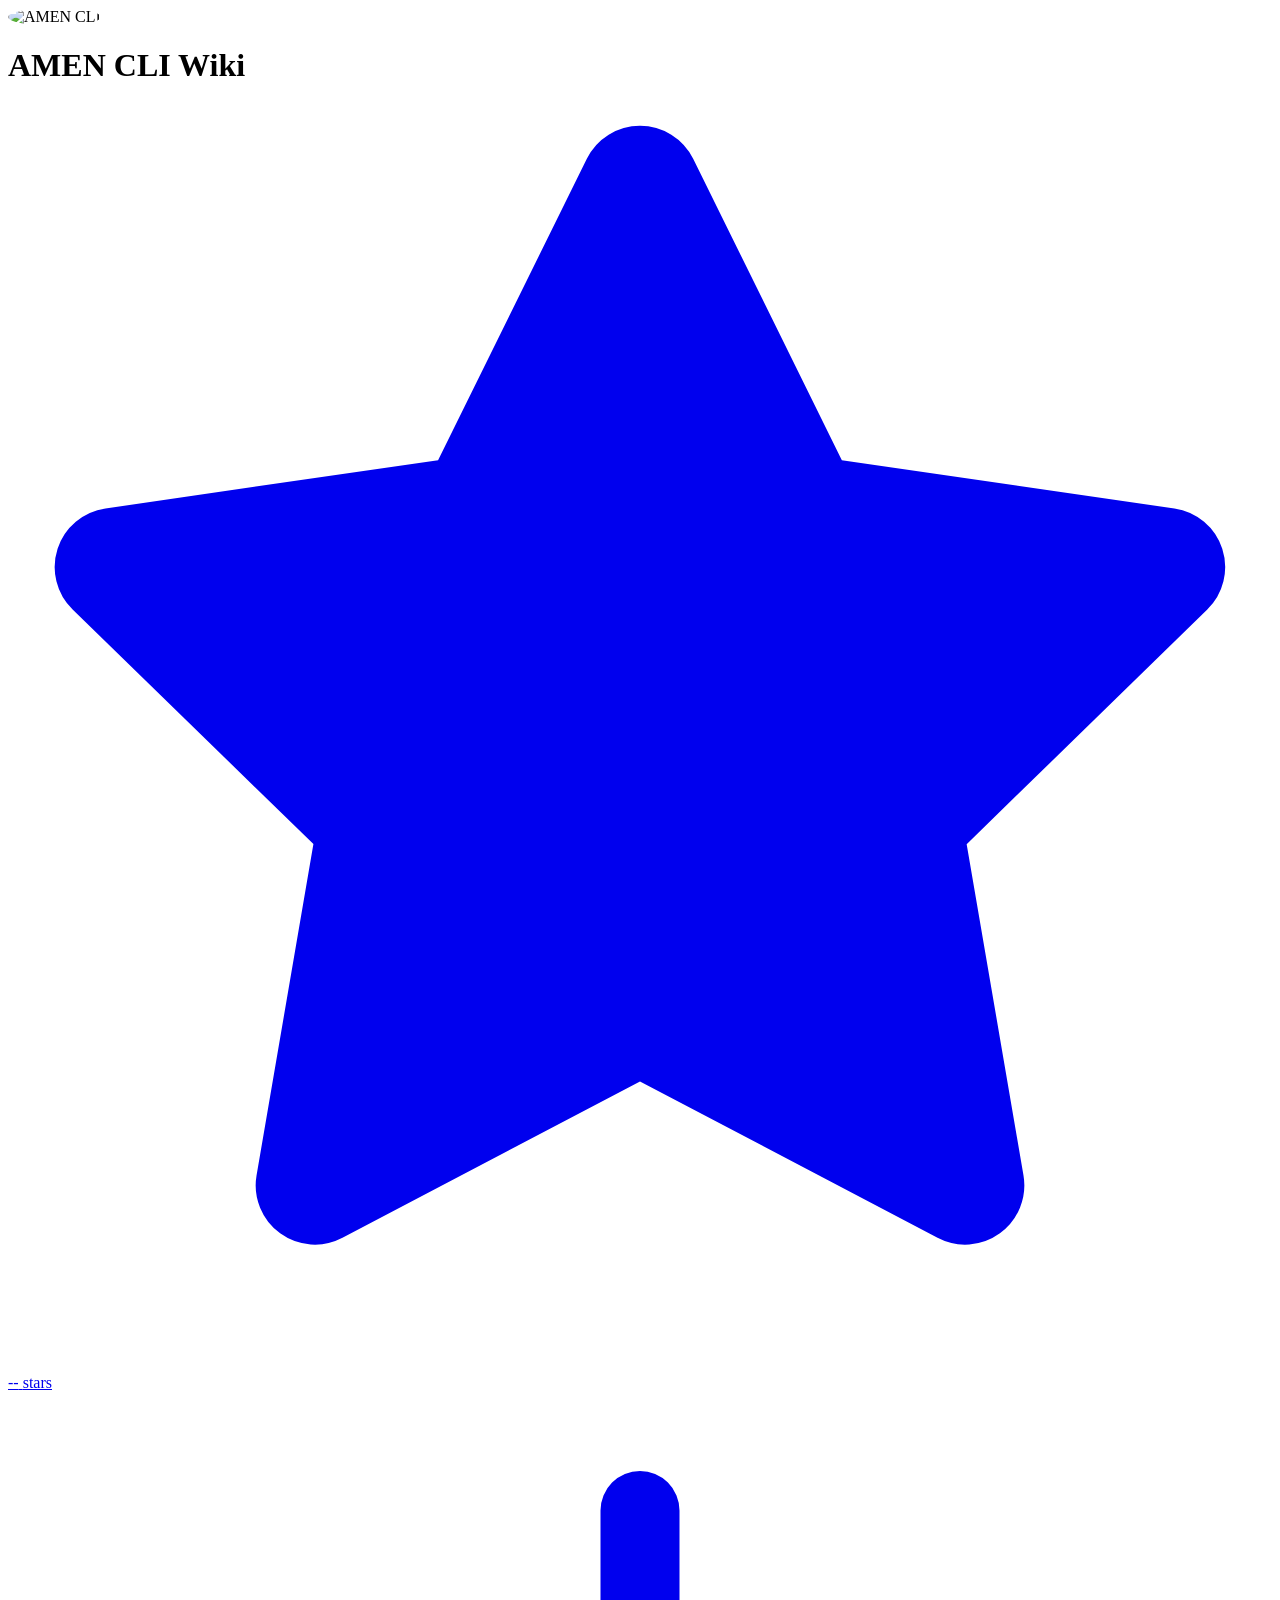
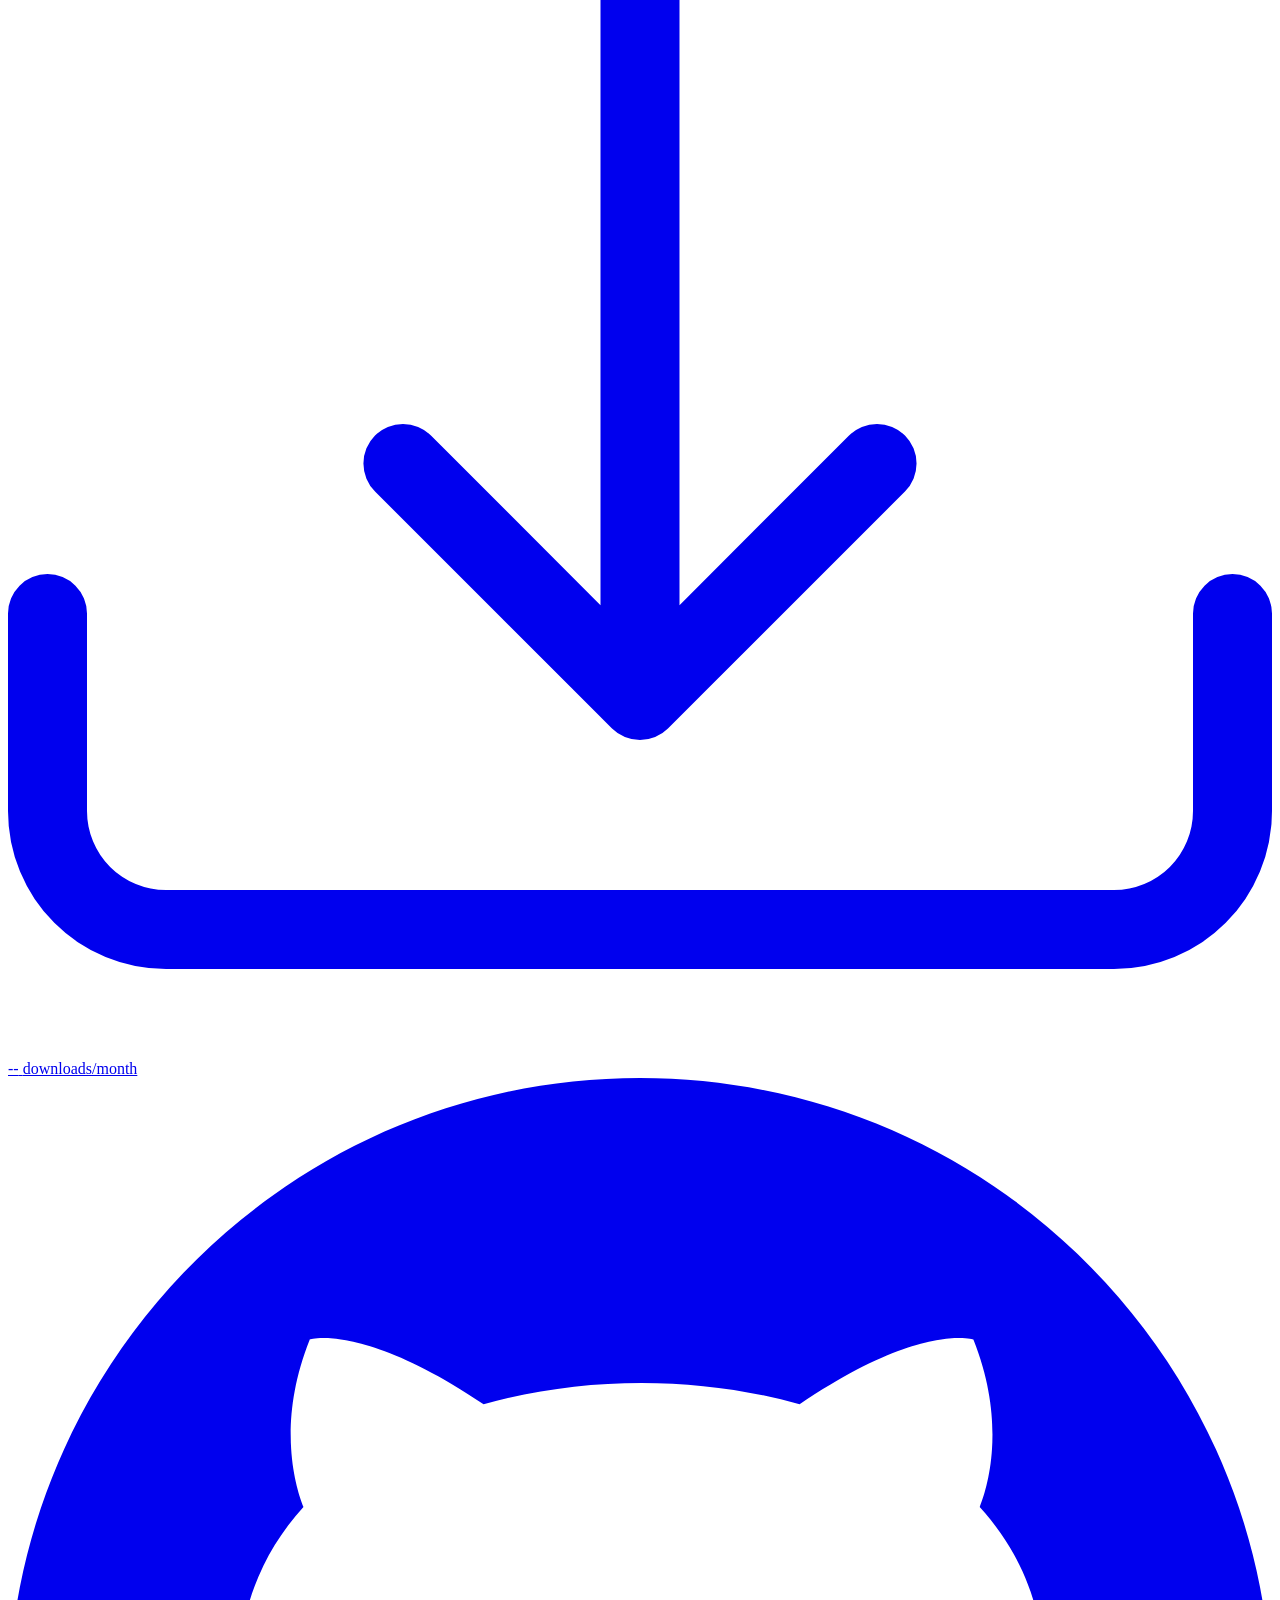
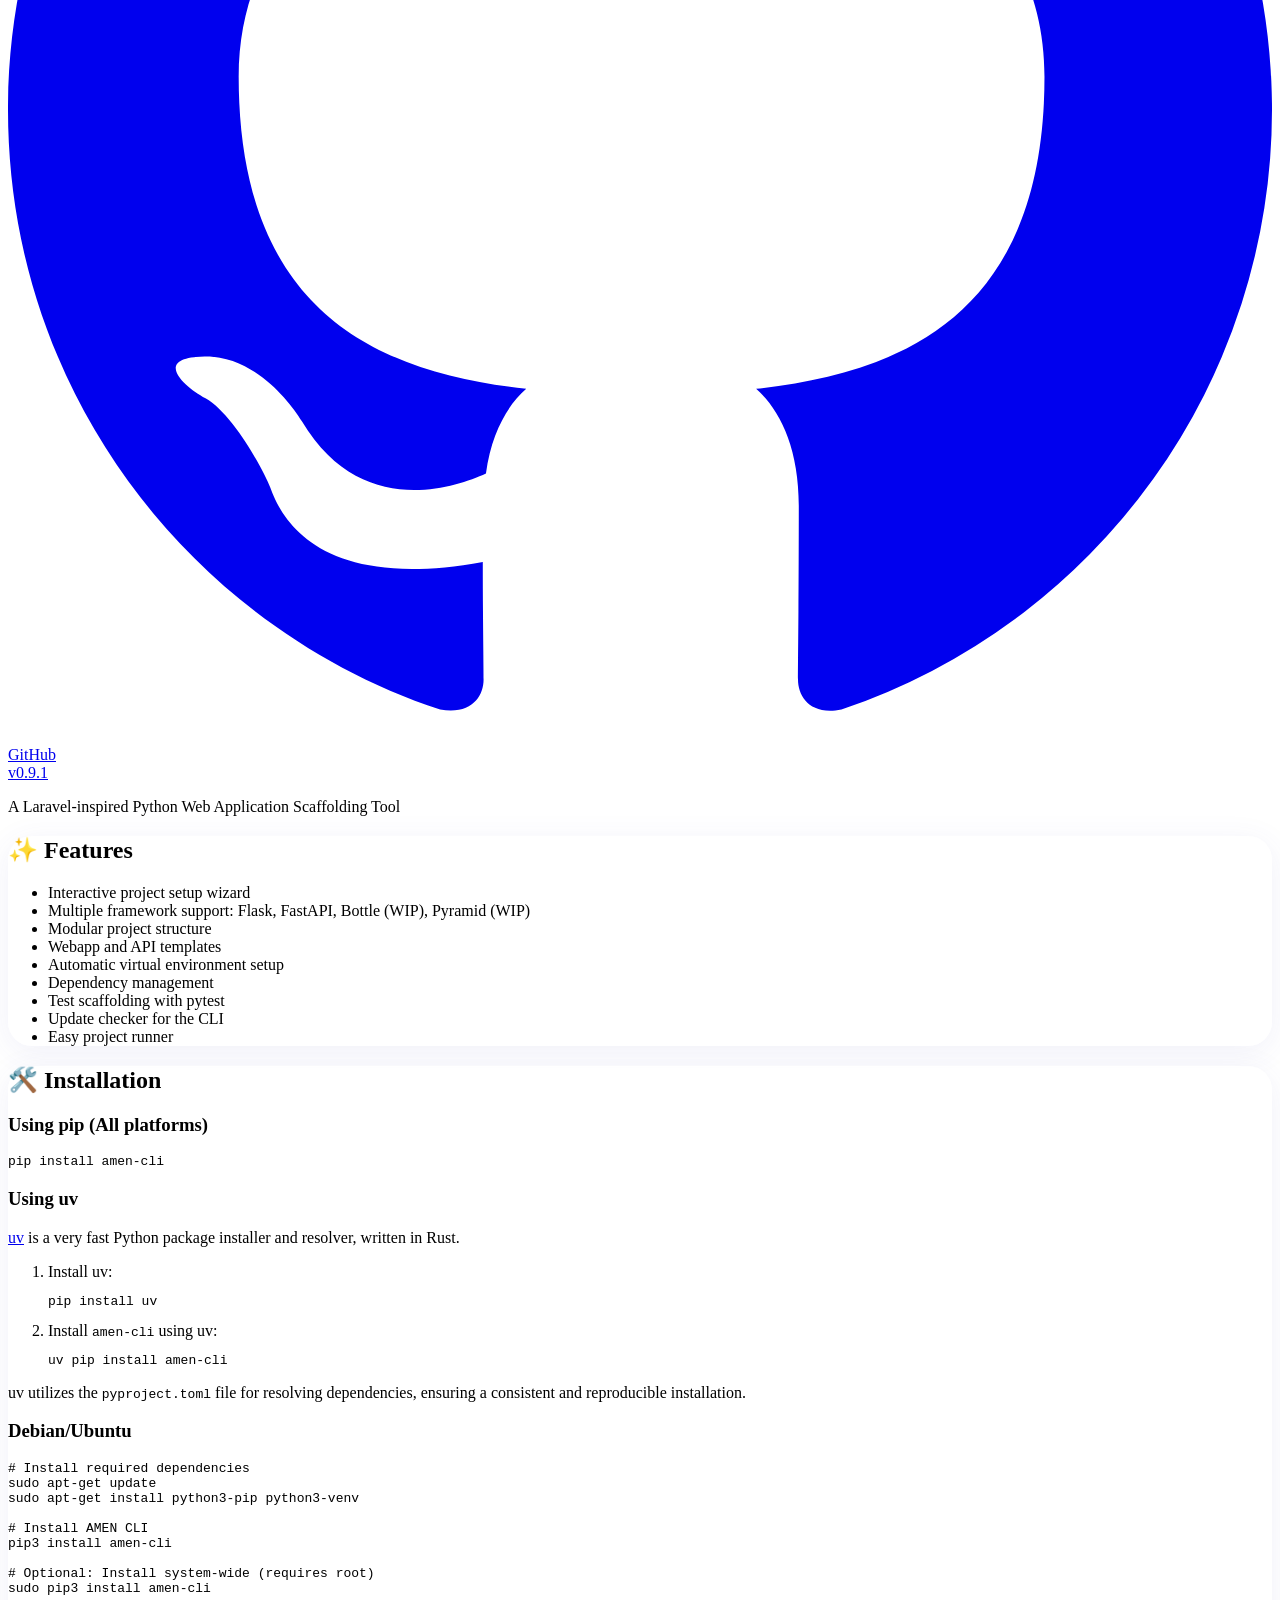
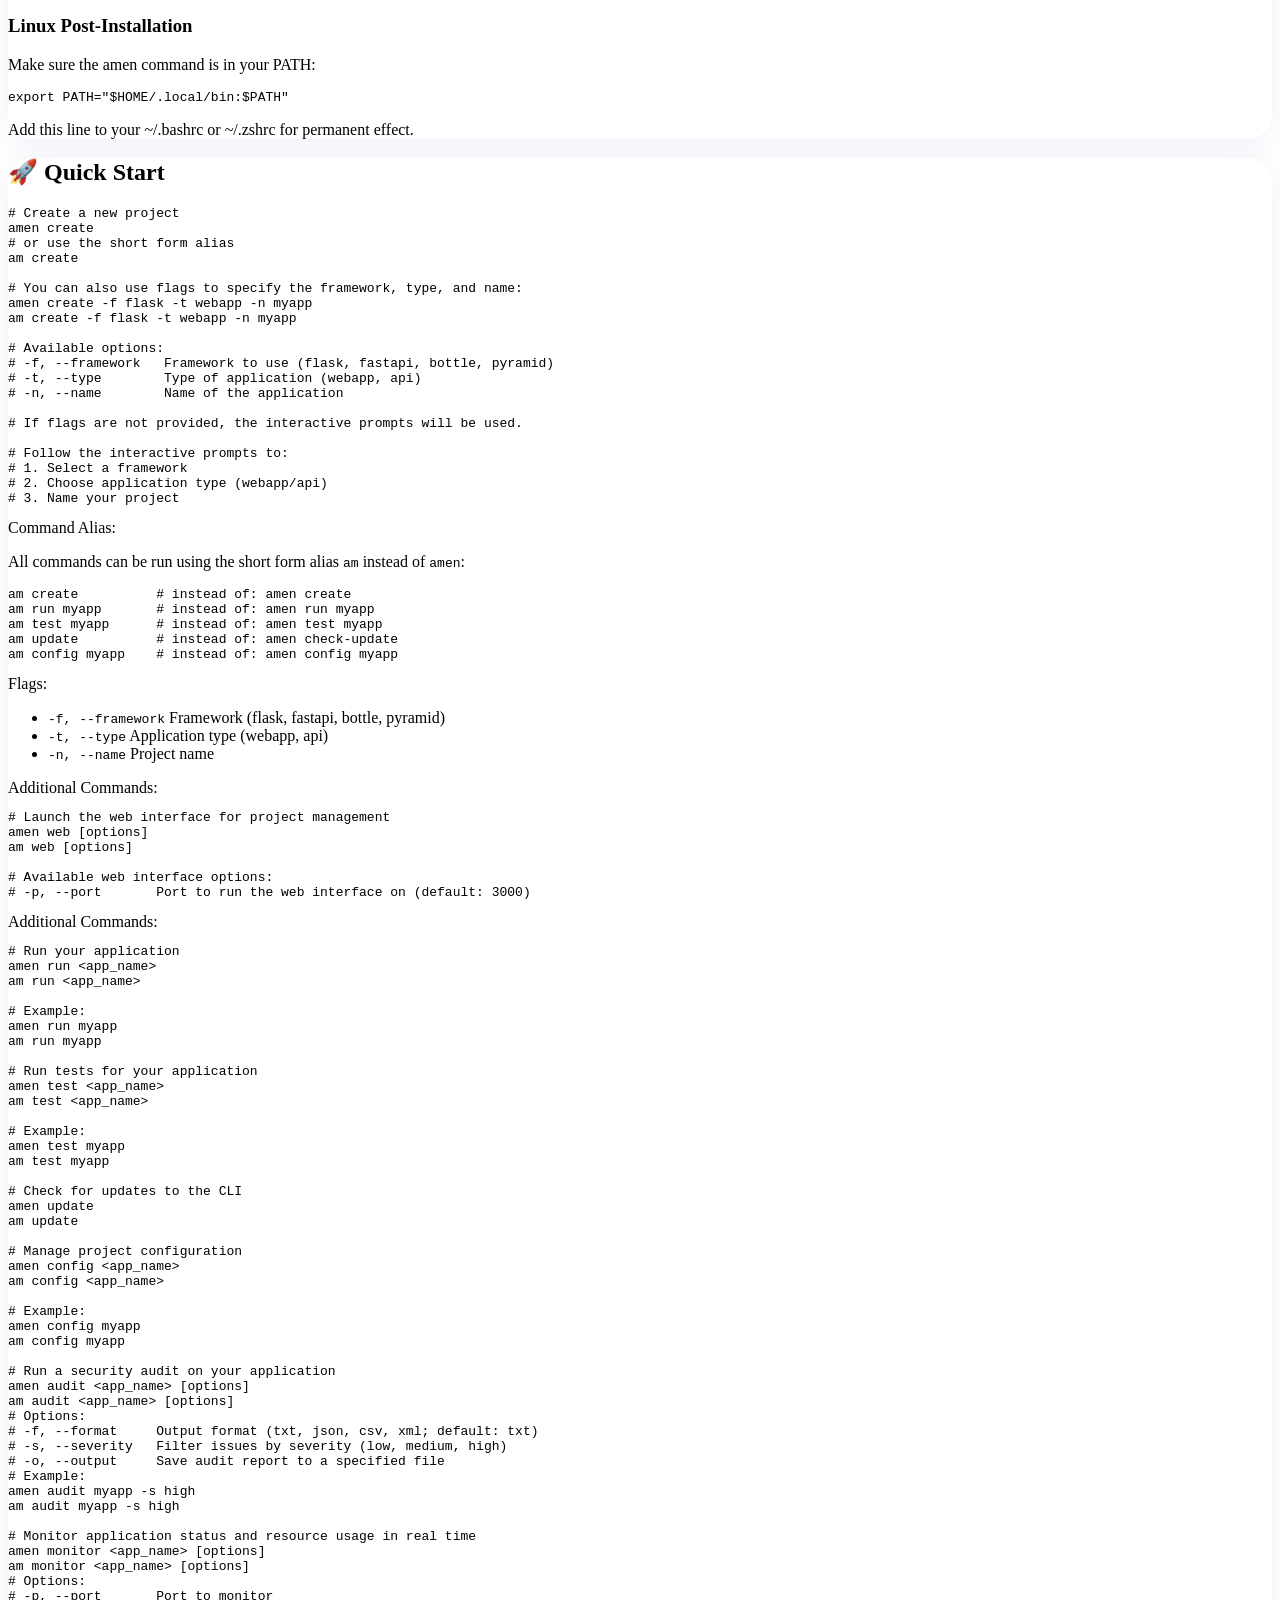
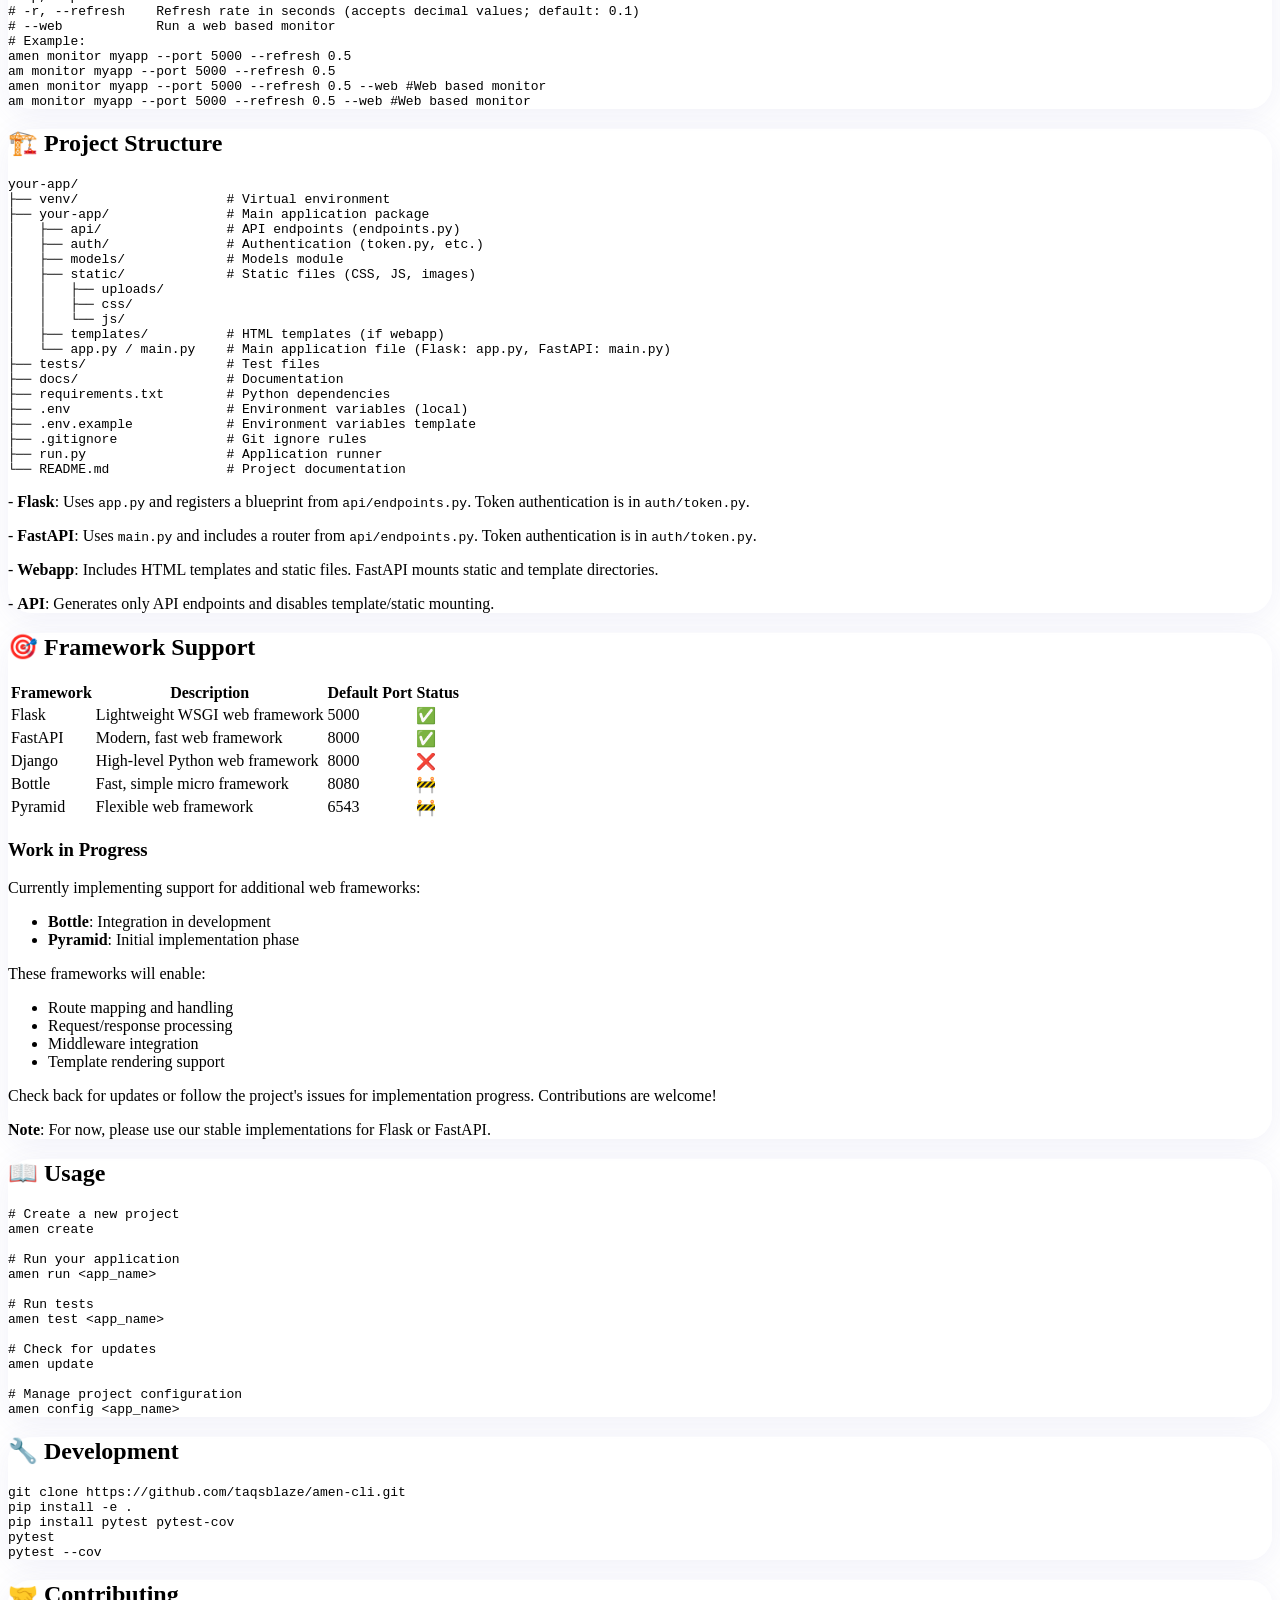
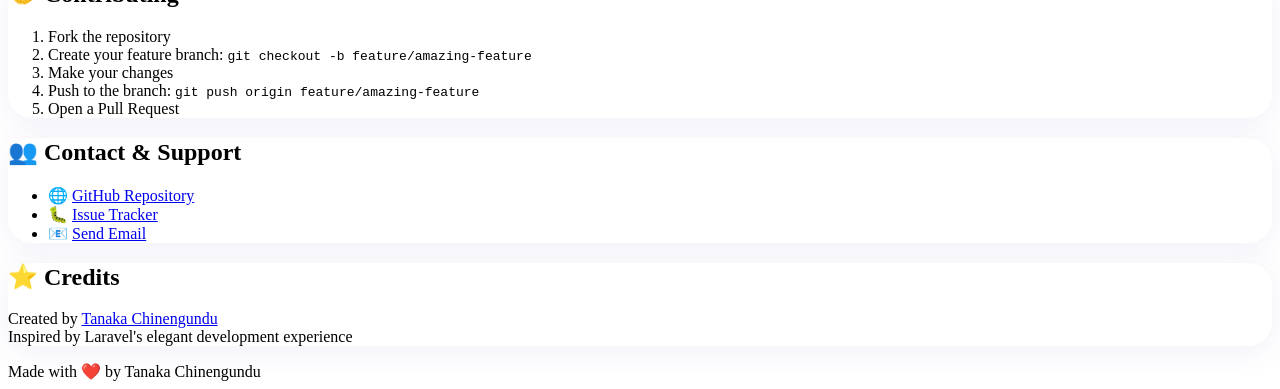
==== commit c56ea834: "Add command alias 'am' for all commands and update documentation; bump version to 0.11.5" ====
--- a/docs/index.html
+++ b/docs/index.html
@@ -208,9 +208,12 @@
       <pre
         class="bg-gray-900 text-green-200 rounded p-4 overflow-x-auto transition-shadow duration-300 hover:shadow-lg"><code># Create a new project
 amen create
+# or use the short form alias
+am create
 
 # You can also use flags to specify the framework, type, and name:
 amen create -f flask -t webapp -n myapp
+am create -f flask -t webapp -n myapp
 
 # Available options:
 # -f, --framework   Framework to use (flask, fastapi, bottle, pyramid)
@@ -224,6 +227,17 @@
 # 2. Choose application type (webapp/api)
 # 3. Name your project
 </code></pre>
+      <div class="mt-4">
+        <span class="font-semibold text-gray-700">Command Alias:</span>
+        <p class="text-lg mb-2">All commands can be run using the short form alias <code>am</code> instead of <code>amen</code>:</p>
+        <pre
+          class="bg-gray-900 text-green-200 rounded p-4 overflow-x-auto transition-shadow duration-300 hover:shadow-lg"><code>am create          # instead of: amen create
+am run myapp       # instead of: amen run myapp
+am test myapp      # instead of: amen test myapp
+am update          # instead of: amen check-update
+am config myapp    # instead of: amen config myapp
+</code></pre>
+      </div>
       <div class="mt-4">
         <span class="font-semibold text-gray-700">Flags:</span>
         <ul class="list-disc list-inside ml-4">
@@ -237,6 +251,7 @@
         <pre
           class="bg-gray-900 text-green-200 rounded p-4 overflow-x-auto transition-shadow duration-300 hover:shadow-lg"><code># Launch the web interface for project management
 amen web [options]
+am web [options]
 
 # Available web interface options:
 # -p, --port       Port to run the web interface on (default: 3000)
@@ -247,43 +262,55 @@
         <pre
           class="bg-gray-900 text-green-200 rounded p-4 overflow-x-auto transition-shadow duration-300 hover:shadow-lg"><code># Run your application
 amen run &lt;app_name&gt;
+am run &lt;app_name&gt;
 
 # Example:
 amen run myapp
+am run myapp
 
 # Run tests for your application
 amen test &lt;app_name&gt;
+am test &lt;app_name&gt;
 
 # Example:
 amen test myapp
+am test myapp
 
 # Check for updates to the CLI
 amen update
+am update
 
 # Manage project configuration
 amen config &lt;app_name&gt;
+am config &lt;app_name&gt;
 
 # Example:
 amen config myapp
+am config myapp
 
 # Run a security audit on your application
 amen audit &lt;app_name&gt; [options]
+am audit &lt;app_name&gt; [options]
 # Options:
 # -f, --format     Output format (txt, json, csv, xml; default: txt)
 # -s, --severity   Filter issues by severity (low, medium, high)
 # -o, --output     Save audit report to a specified file
 # Example:
 amen audit myapp -s high
+am audit myapp -s high
 
 # Monitor application status and resource usage in real time
 amen monitor &lt;app_name&gt; [options]
+am monitor &lt;app_name&gt; [options]
 # Options:
 # -p, --port       Port to monitor
 # -r, --refresh    Refresh rate in seconds (accepts decimal values; default: 0.1)
 # --web            Run a web based monitor
 # Example:
 amen monitor myapp --port 5000 --refresh 0.5
-amen monitor myapp --port 5000 -refresh 0.5 --web #Web based monitor
+am monitor myapp --port 5000 --refresh 0.5
+amen monitor myapp --port 5000 --refresh 0.5 --web #Web based monitor
+am monitor myapp --port 5000 --refresh 0.5 --web #Web based monitor
 </code></pre>
       </div>
     </section>
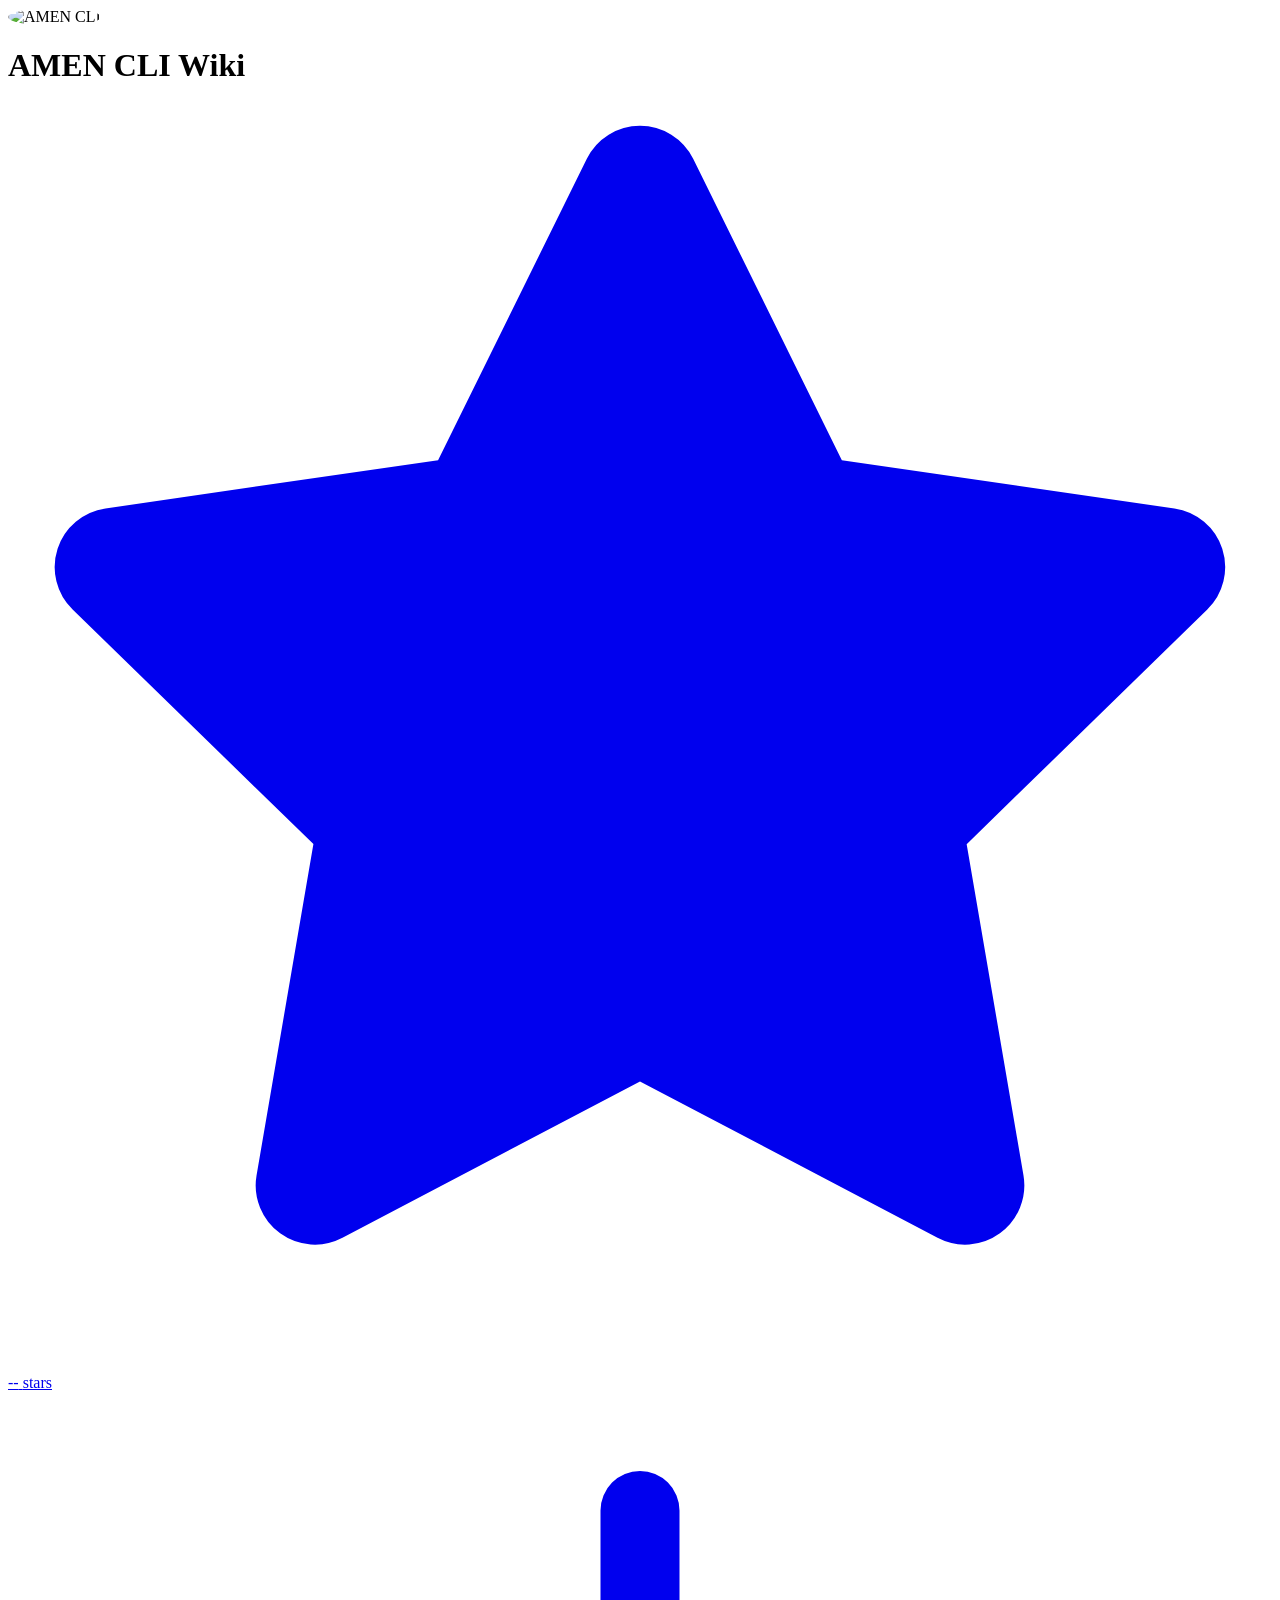
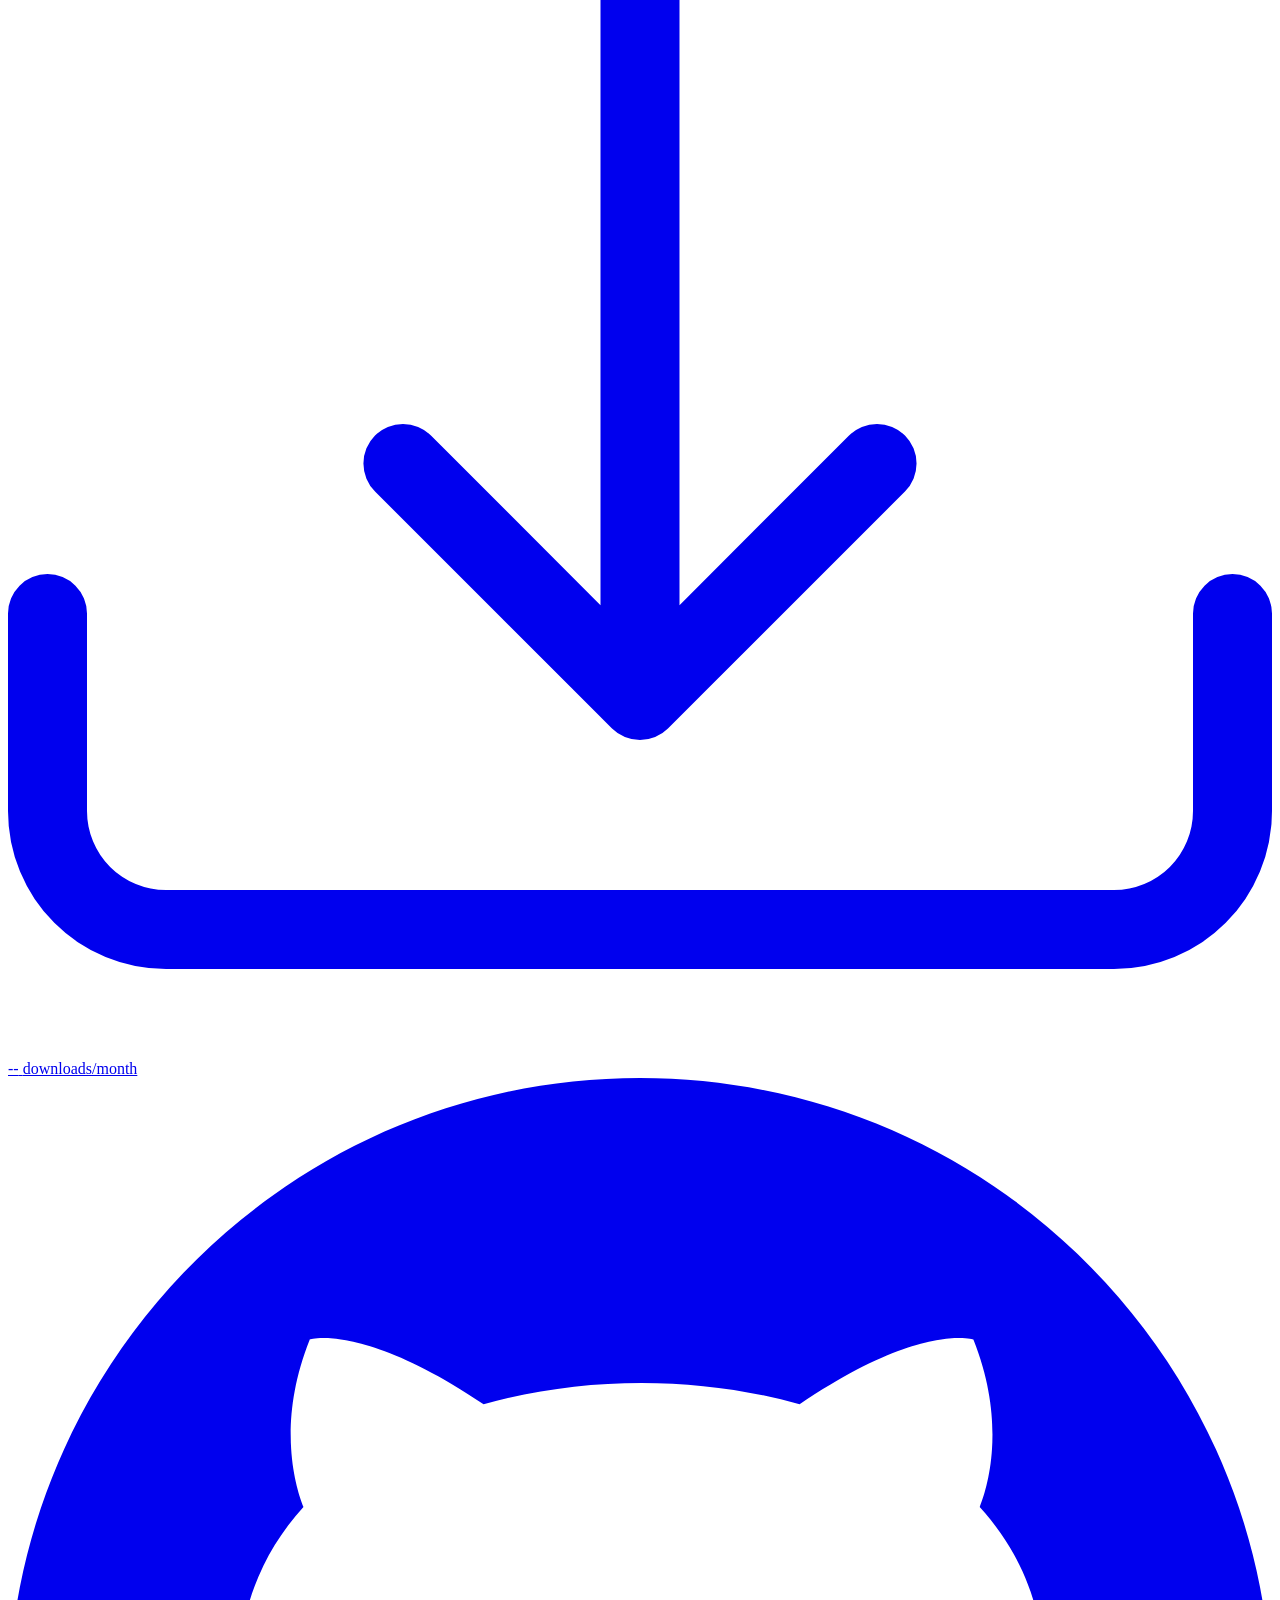
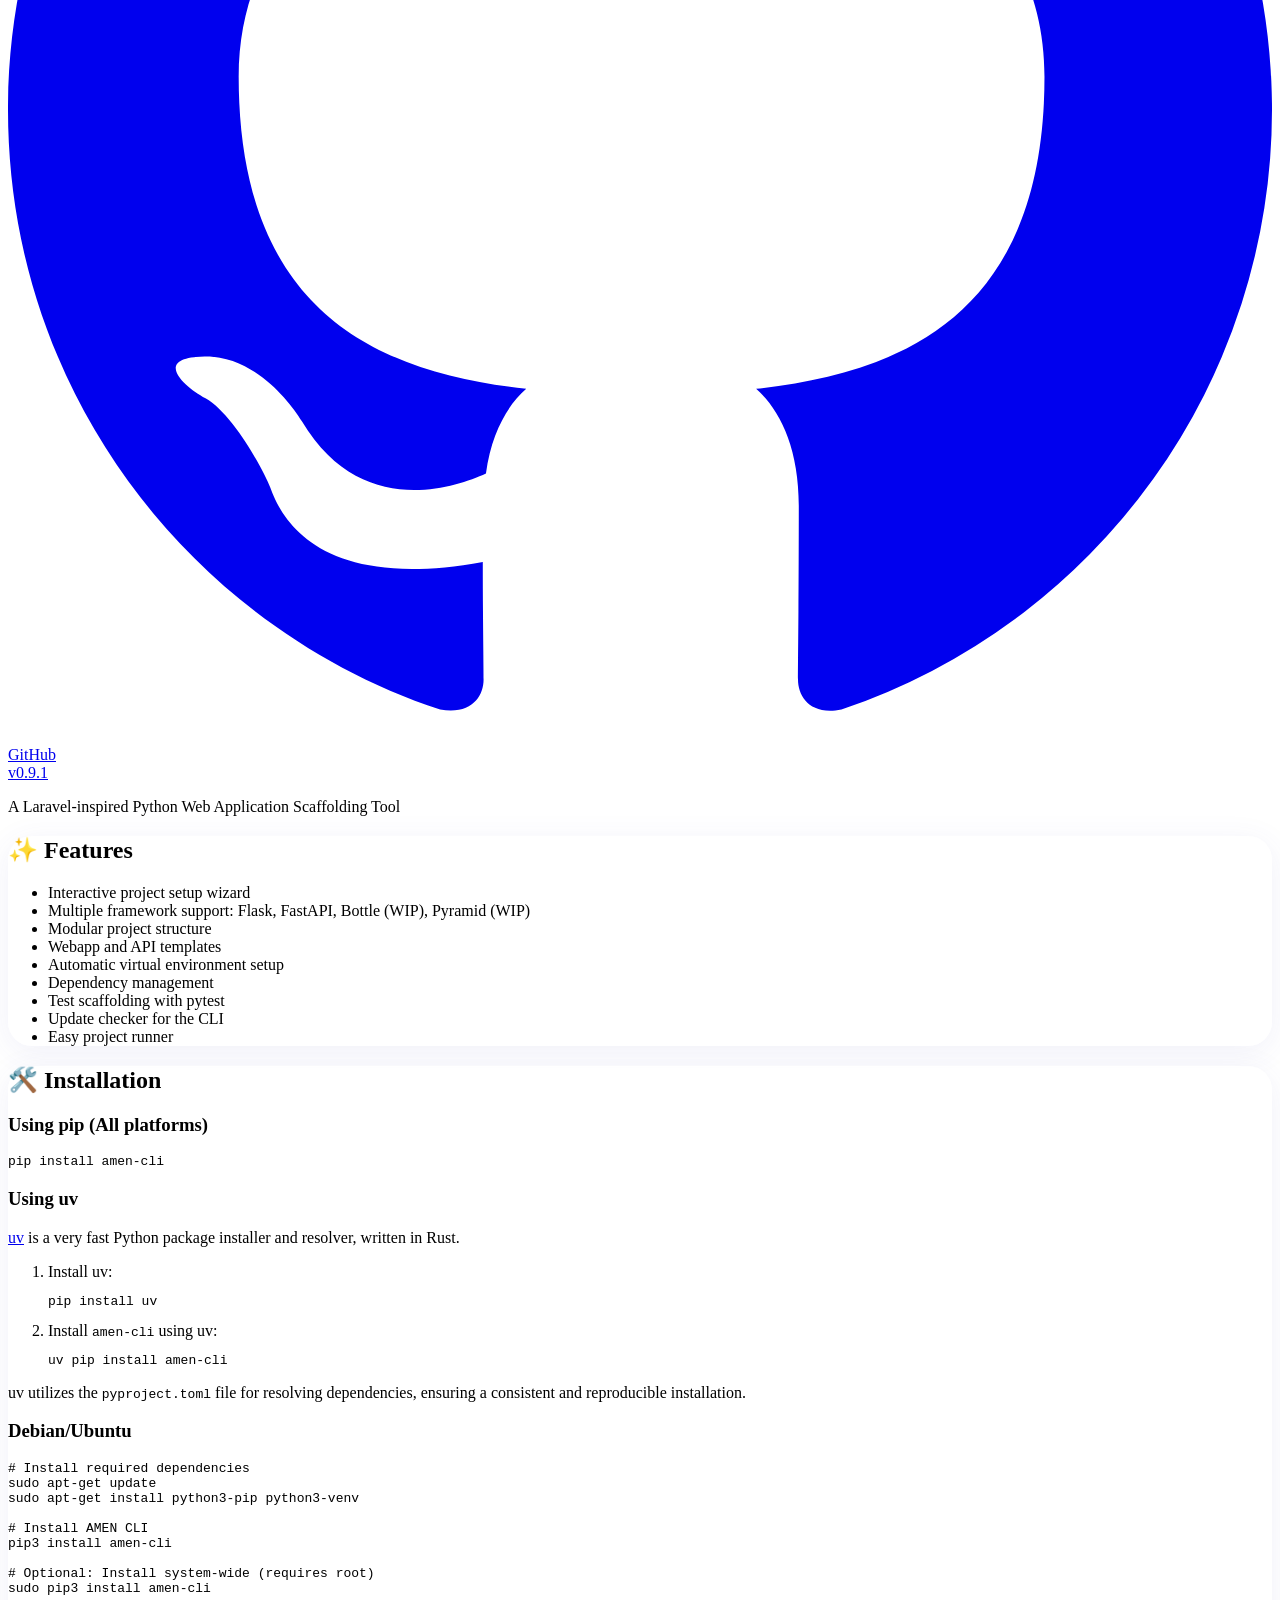
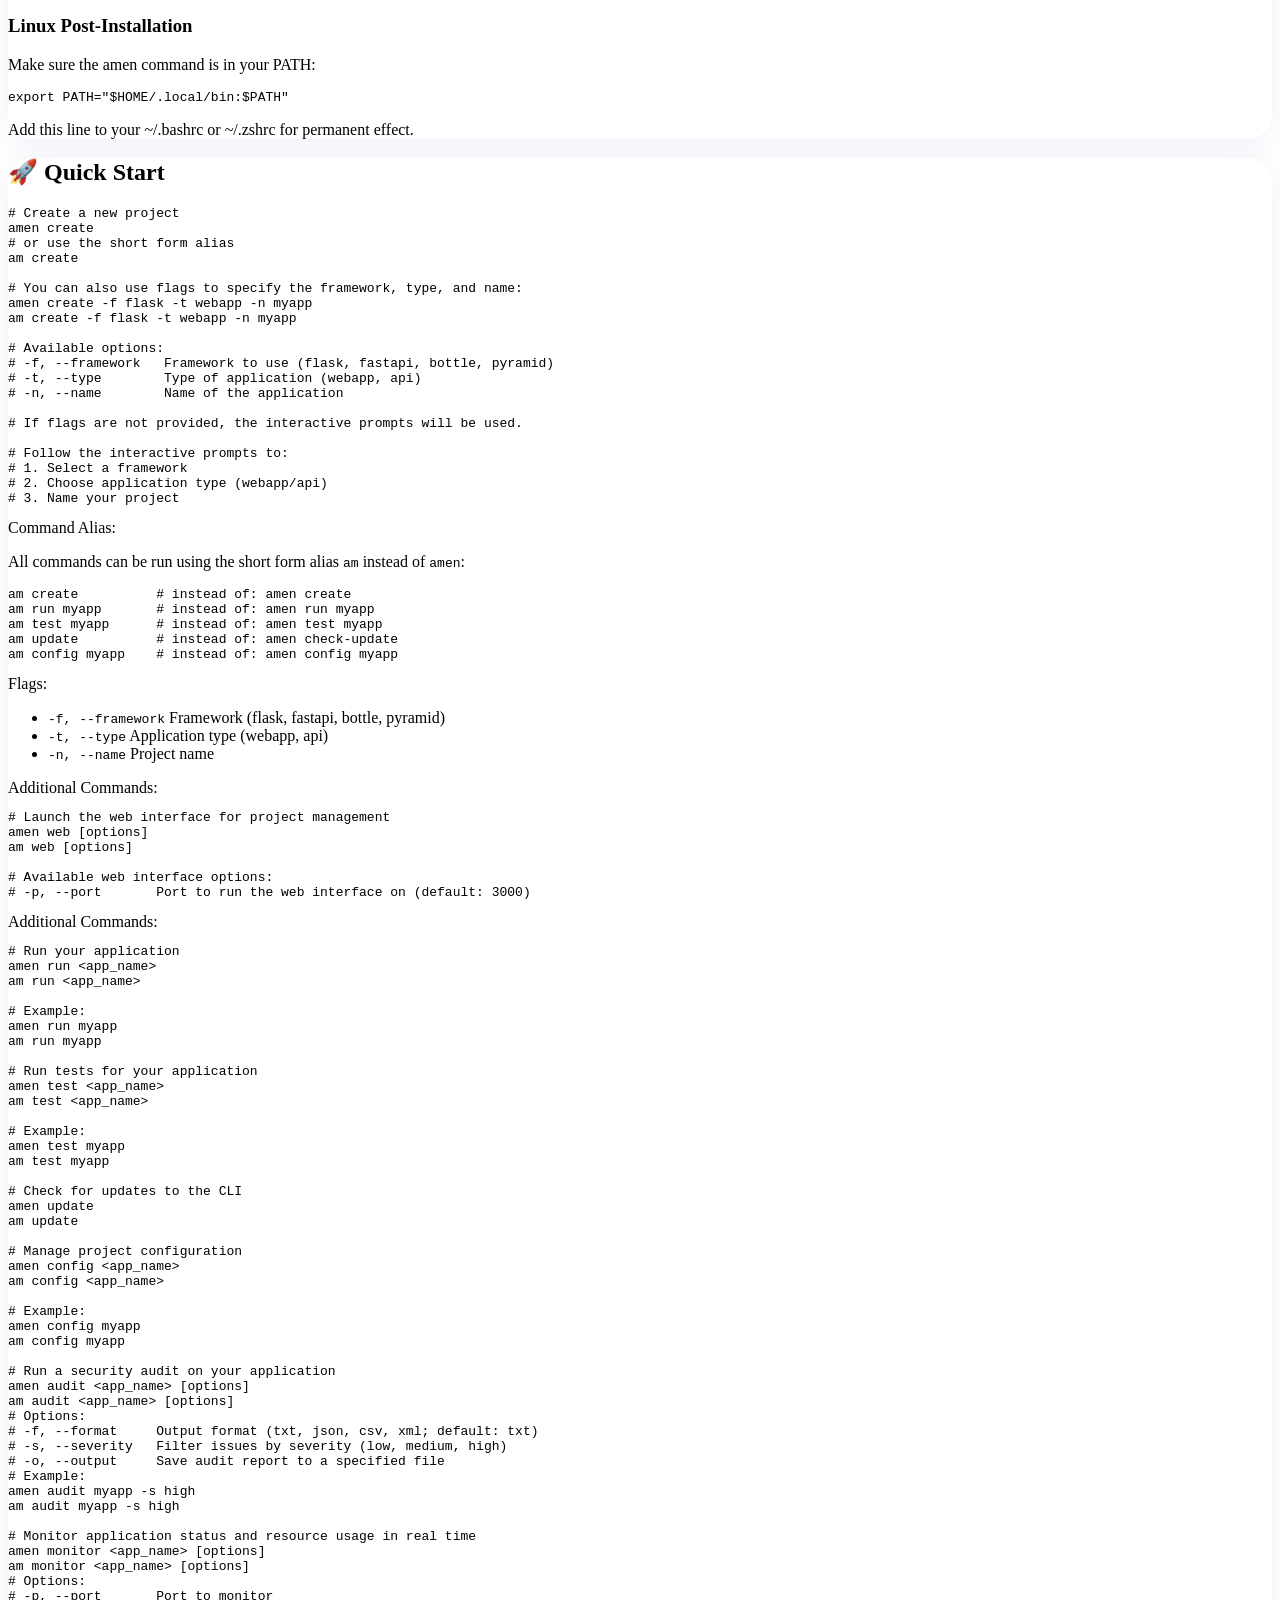
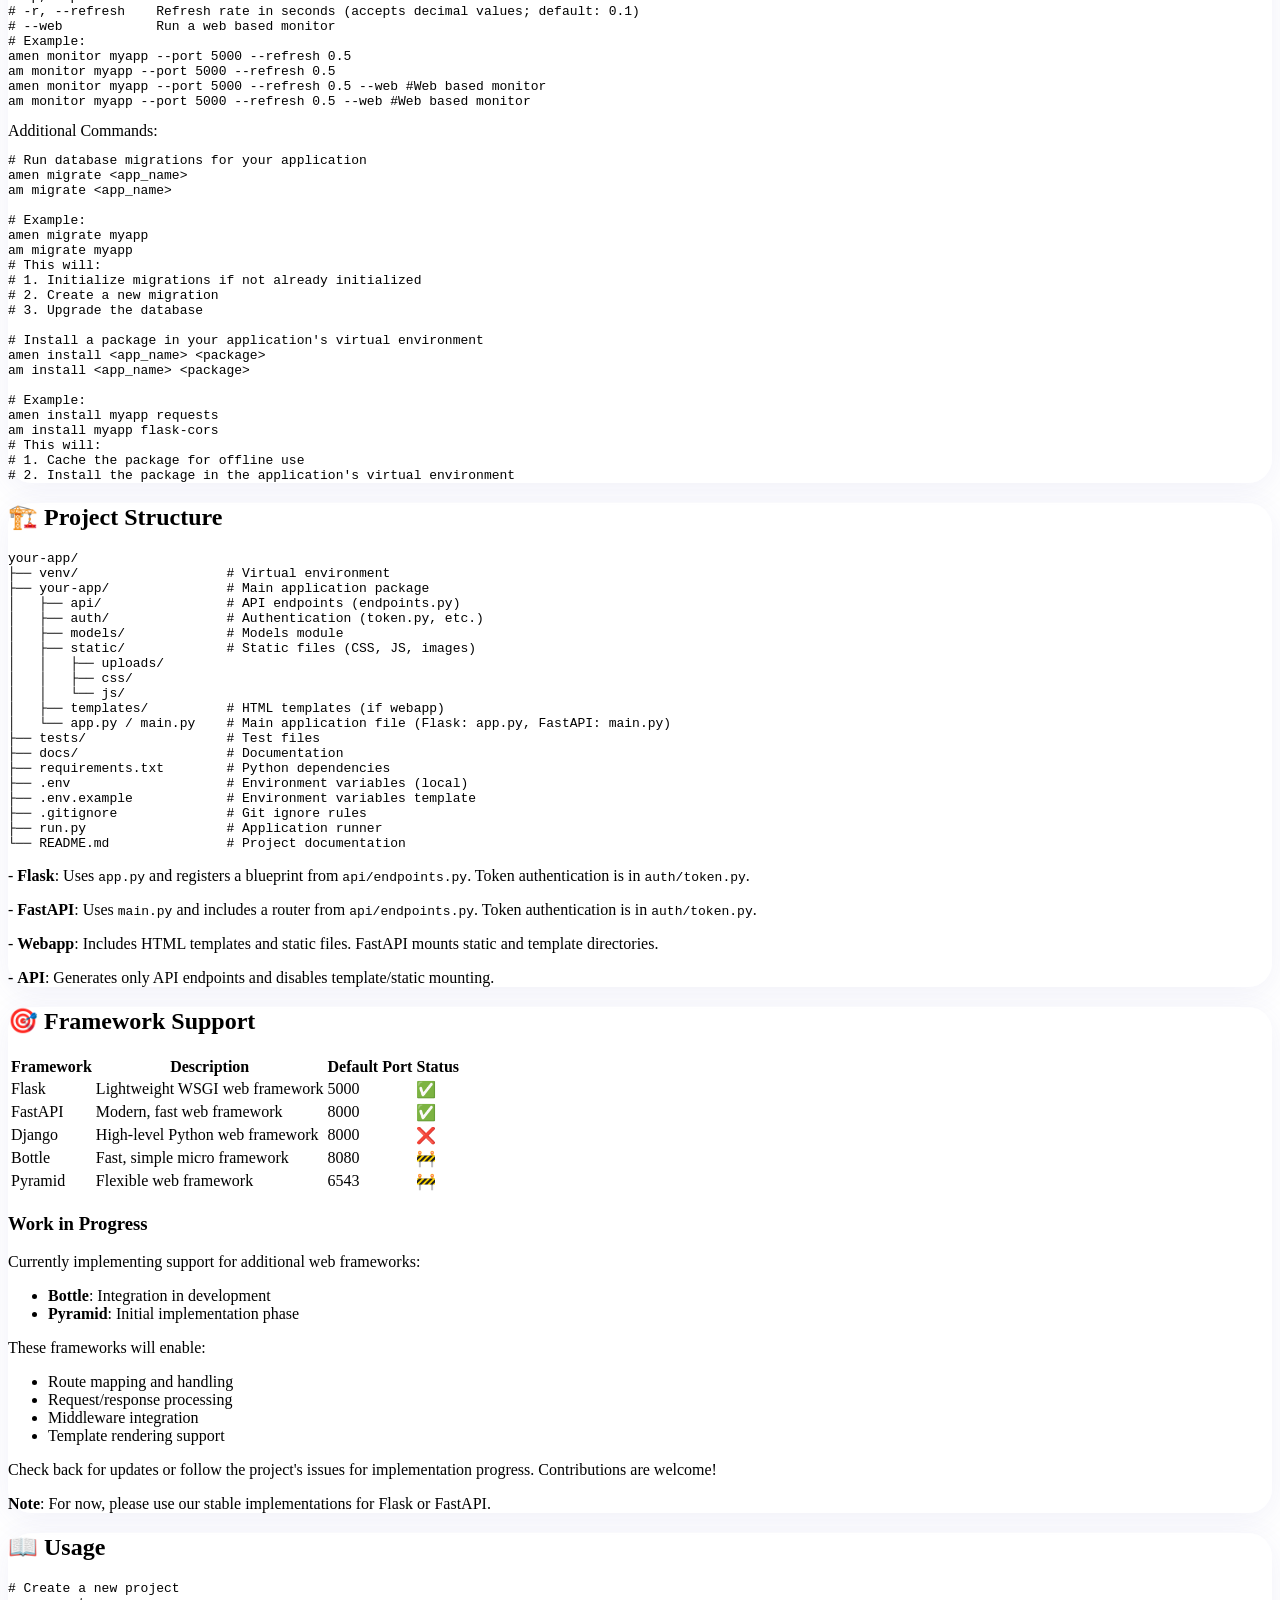
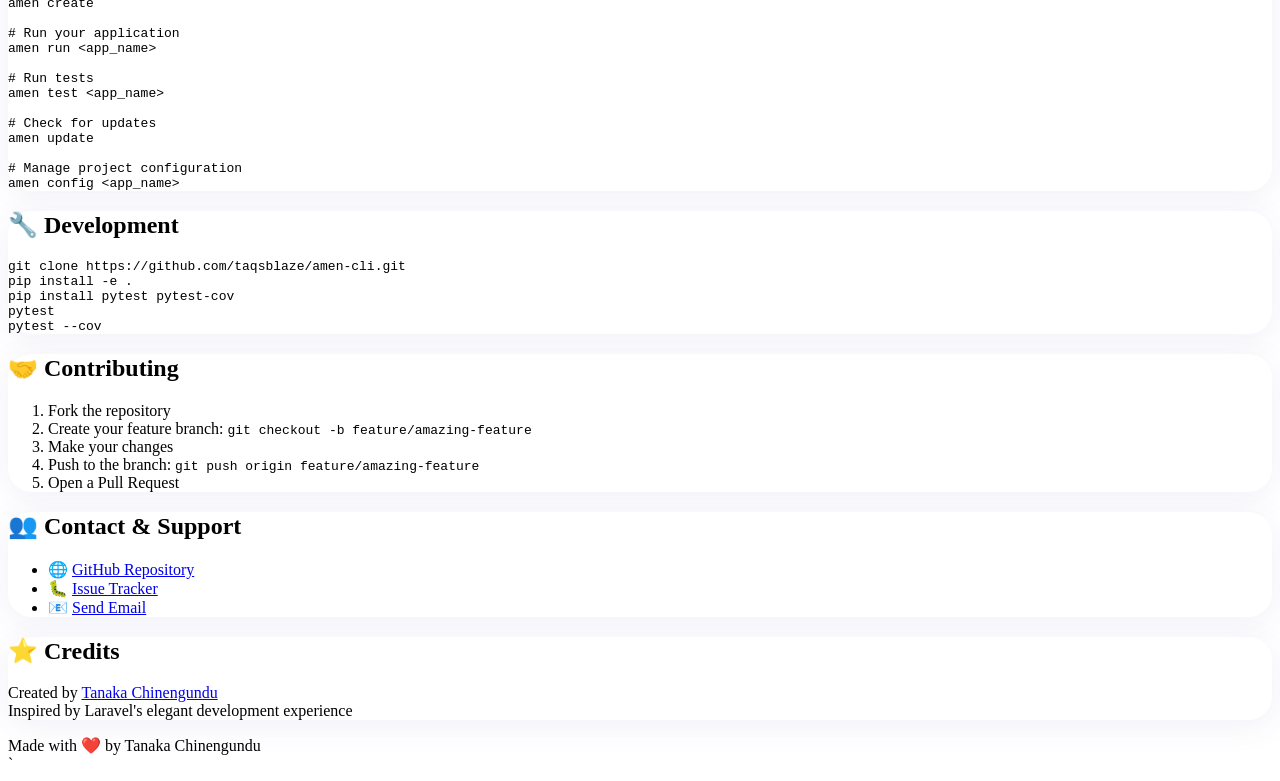
==== commit 7b6549c2: "Bump version to 0.12.0; update Flask command entry points and add migration/install commands in CLI" ====
--- a/docs/index.html
+++ b/docs/index.html
@@ -311,6 +311,33 @@
 am monitor myapp --port 5000 --refresh 0.5
 amen monitor myapp --port 5000 --refresh 0.5 --web #Web based monitor
 am monitor myapp --port 5000 --refresh 0.5 --web #Web based monitor
+</code></pre>
+      </div>
+      <div class="mt-4">
+        <span class="font-semibold text-gray-700">Additional Commands:</span>
+        <pre
+          class="bg-gray-900 text-green-200 rounded p-4 overflow-x-auto transition-shadow duration-300 hover:shadow-lg"><code># Run database migrations for your application
+amen migrate &lt;app_name&gt;
+am migrate &lt;app_name&gt;
+
+# Example:
+amen migrate myapp
+am migrate myapp
+# This will:
+# 1. Initialize migrations if not already initialized
+# 2. Create a new migration
+# 3. Upgrade the database
+
+# Install a package in your application's virtual environment
+amen install &lt;app_name&gt; &lt;package&gt;
+am install &lt;app_name&gt; &lt;package&gt;
+
+# Example:
+amen install myapp requests
+am install myapp flask-cors
+# This will:
+# 1. Cache the package for offline use
+# 2. Install the package in the application's virtual environment
 </code></pre>
       </div>
     </section>
@@ -595,4 +622,5 @@
   </footer>
 </body>
 
-</html>+</html>
+`
